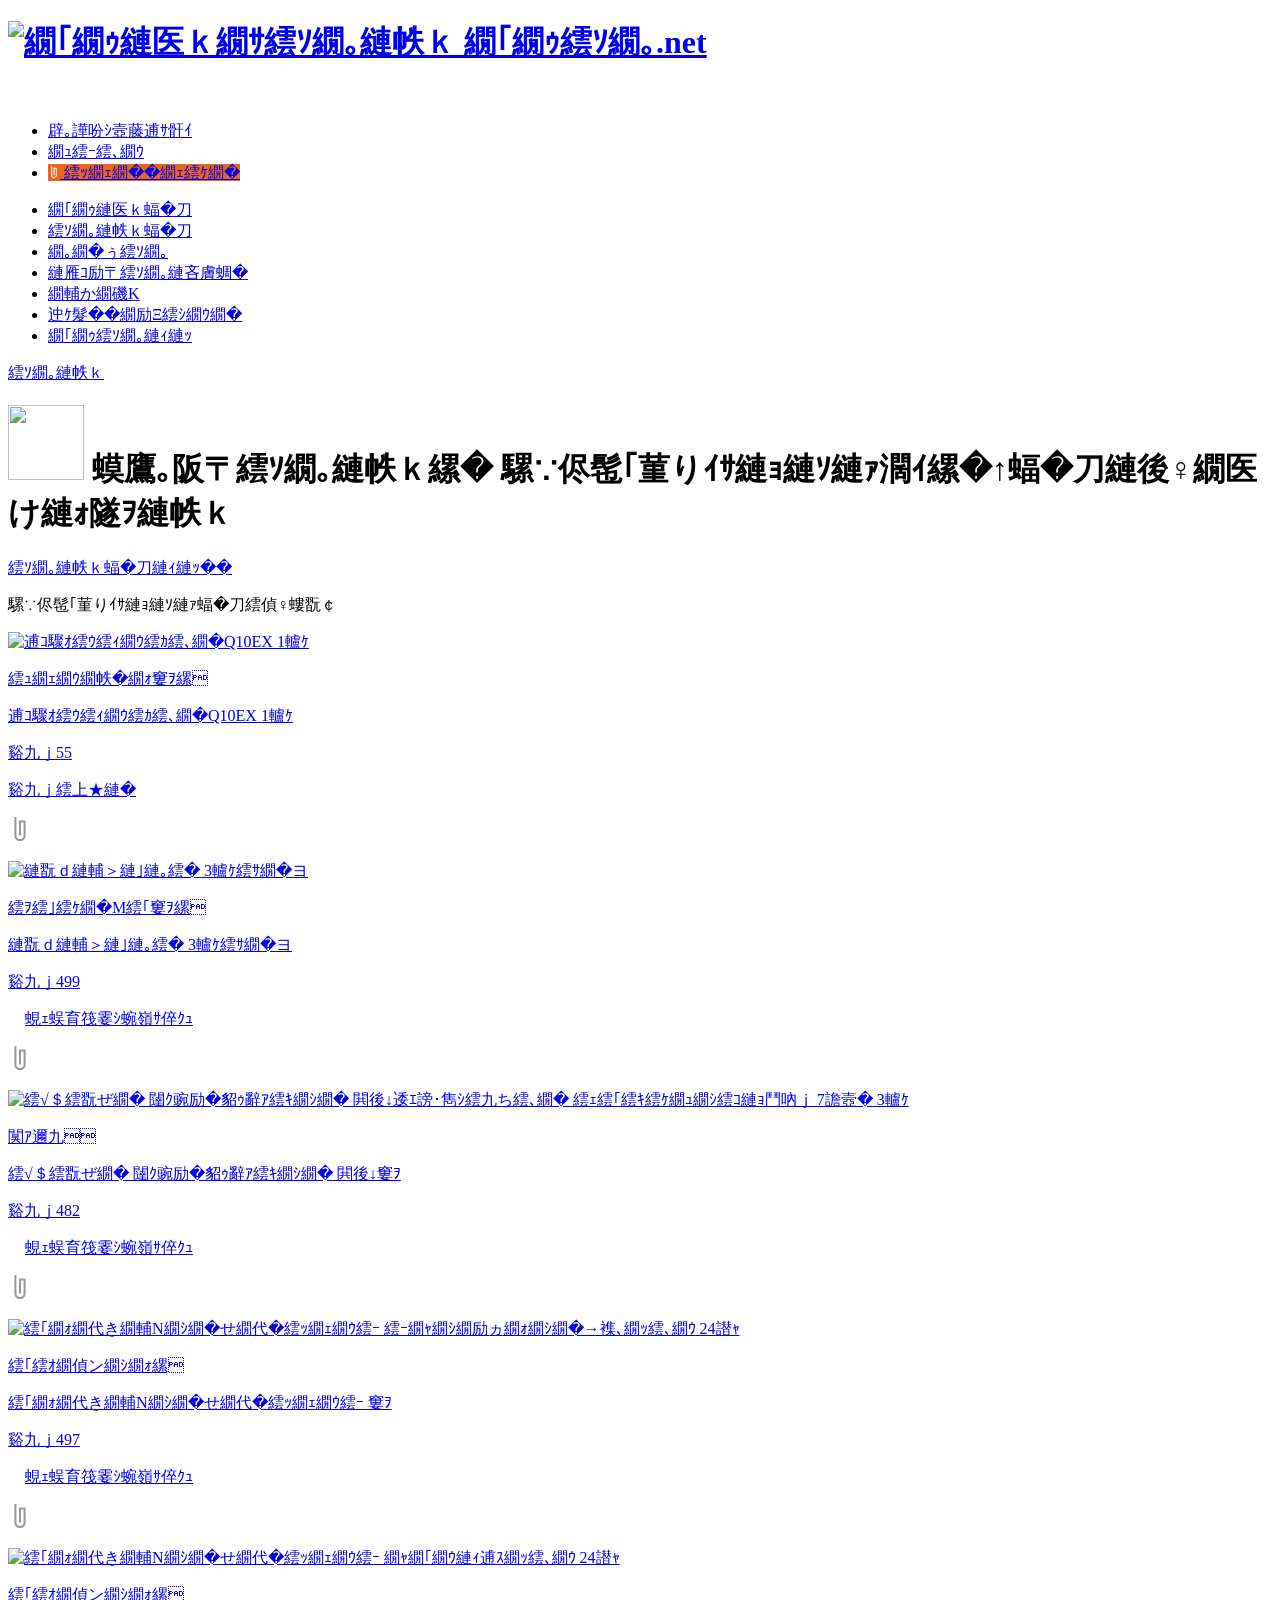
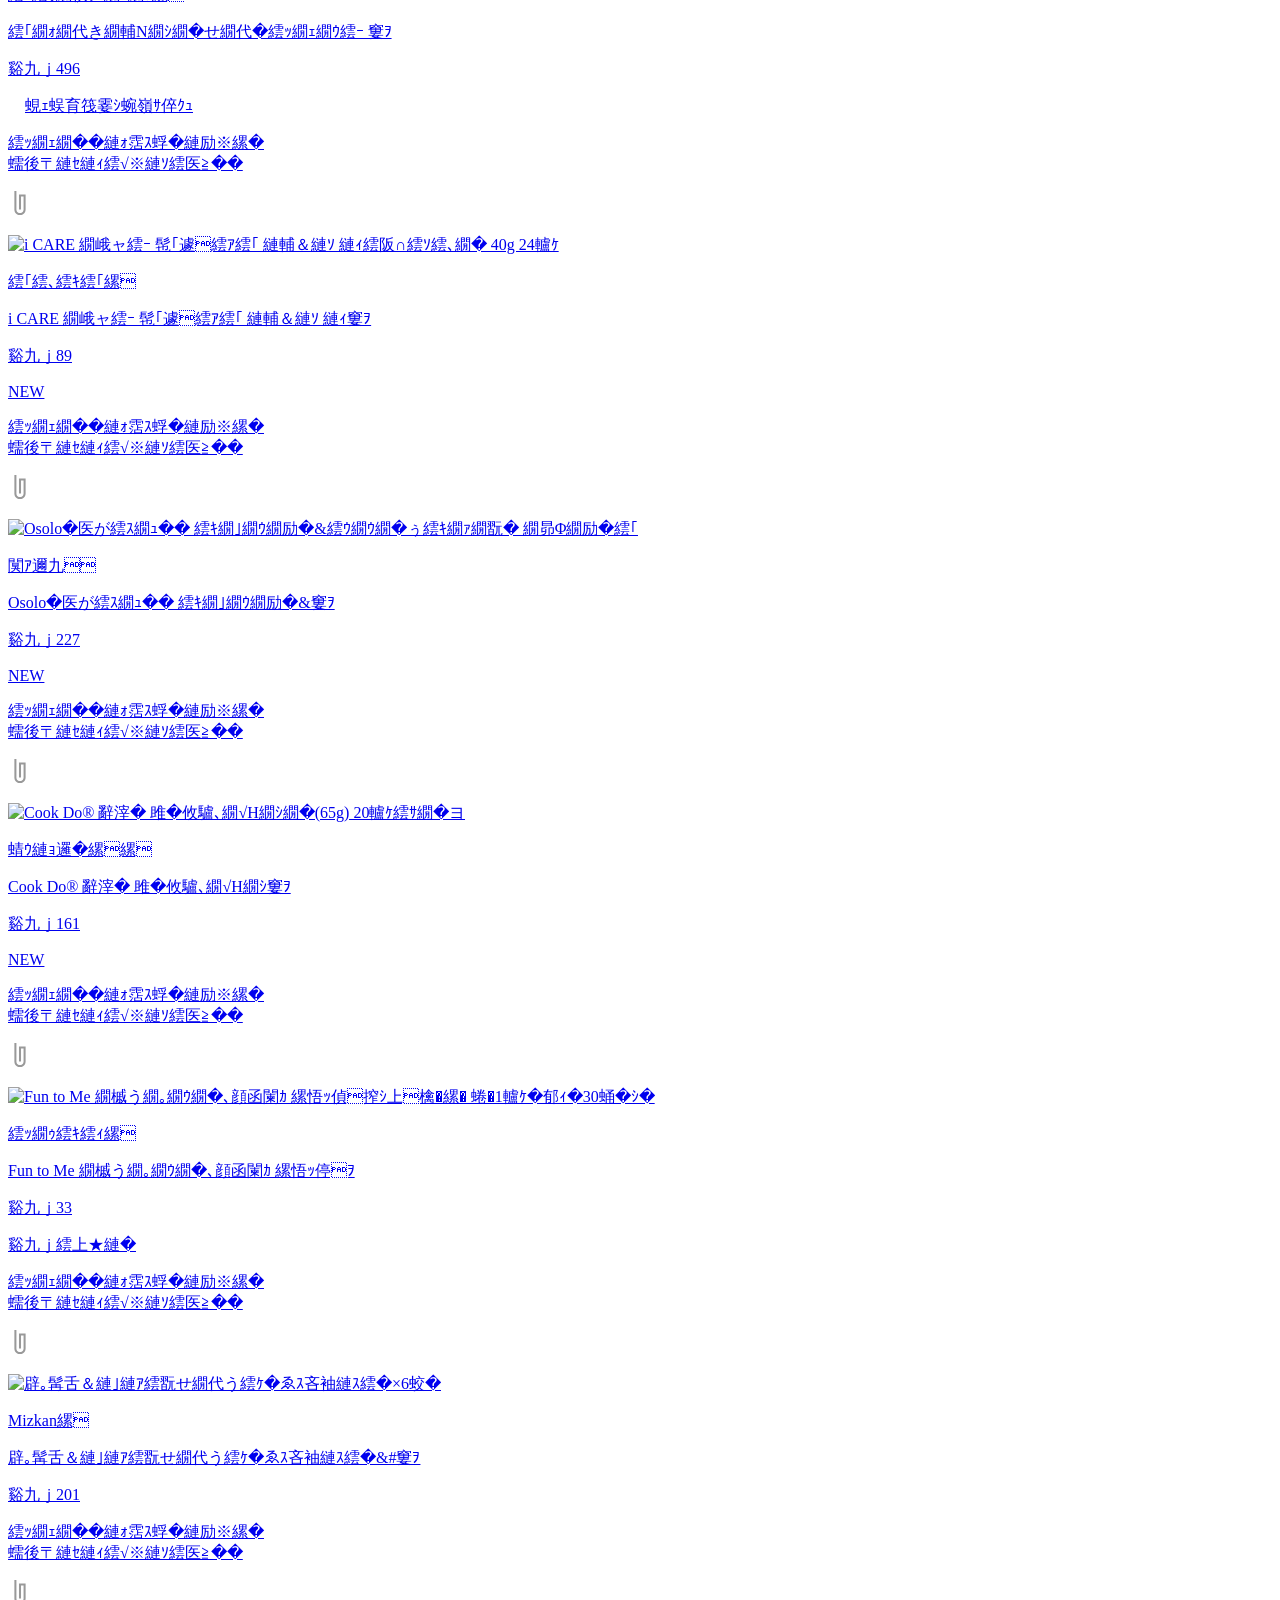
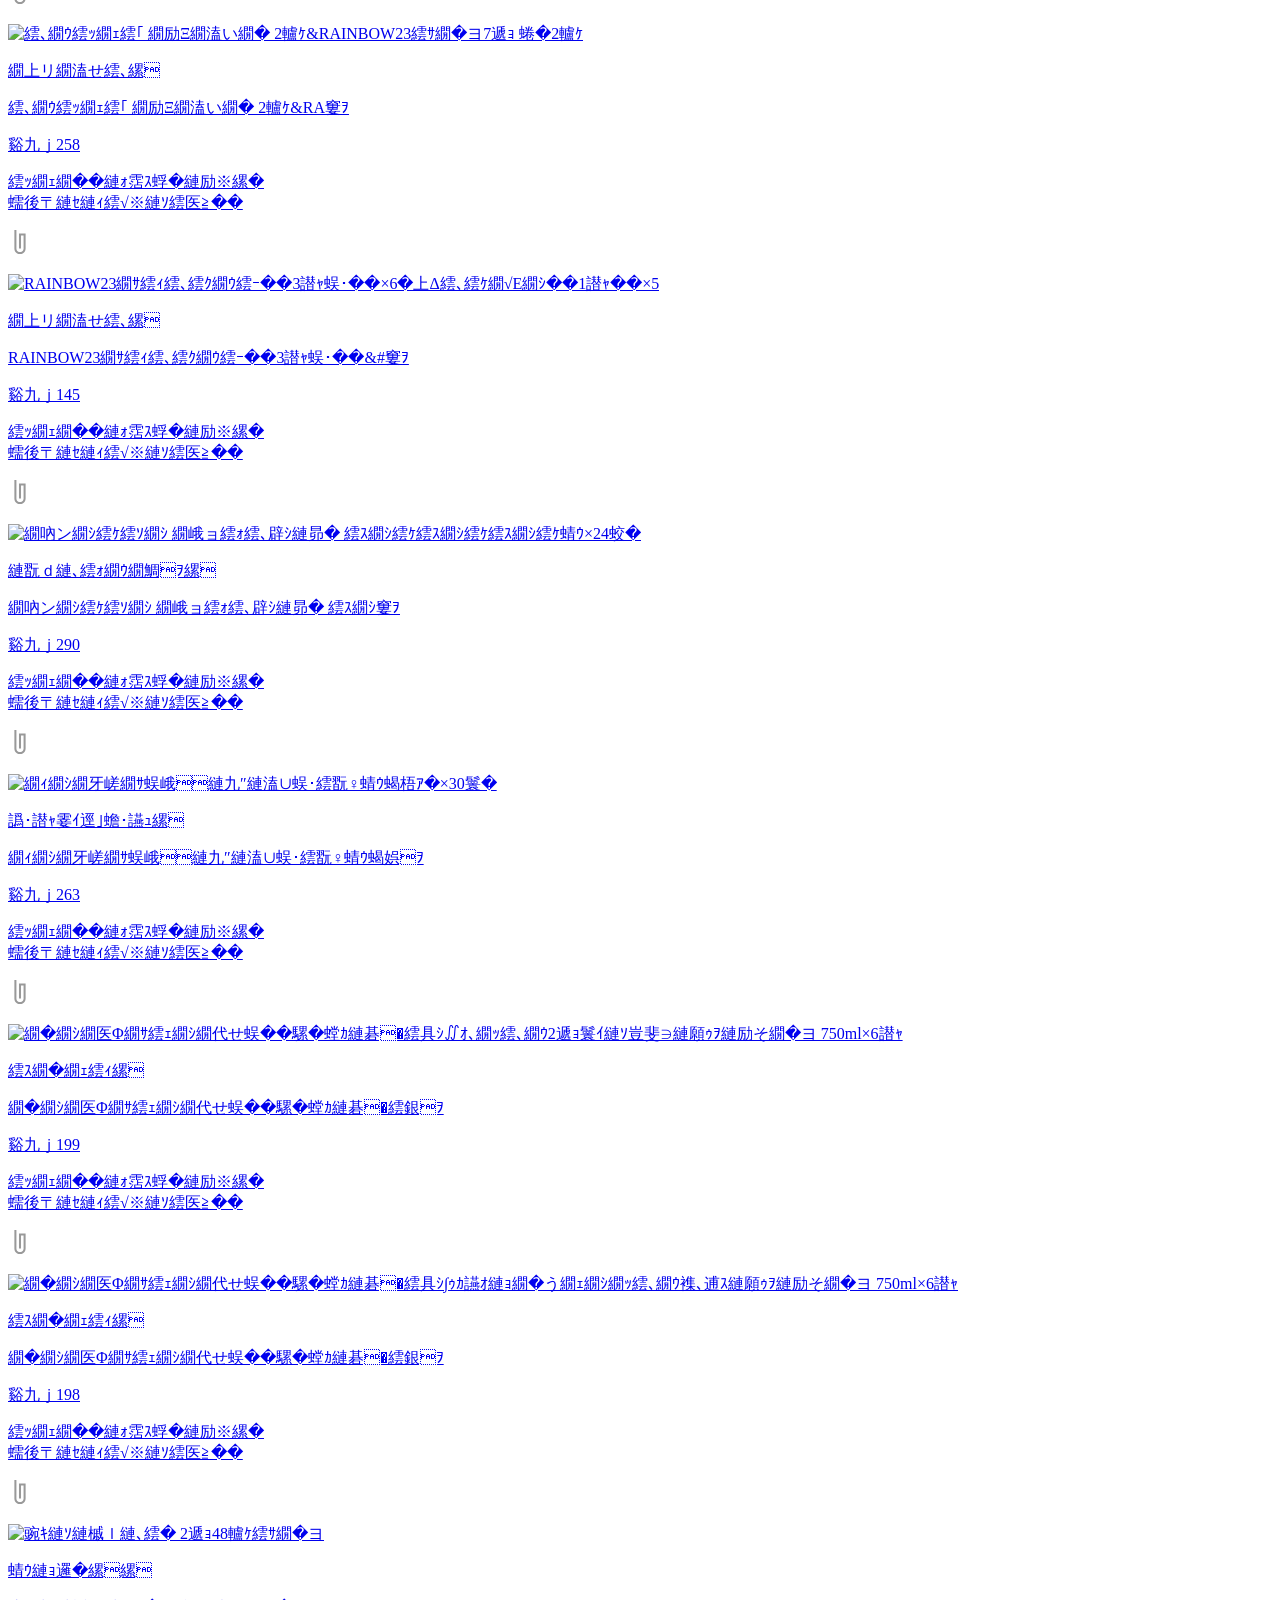
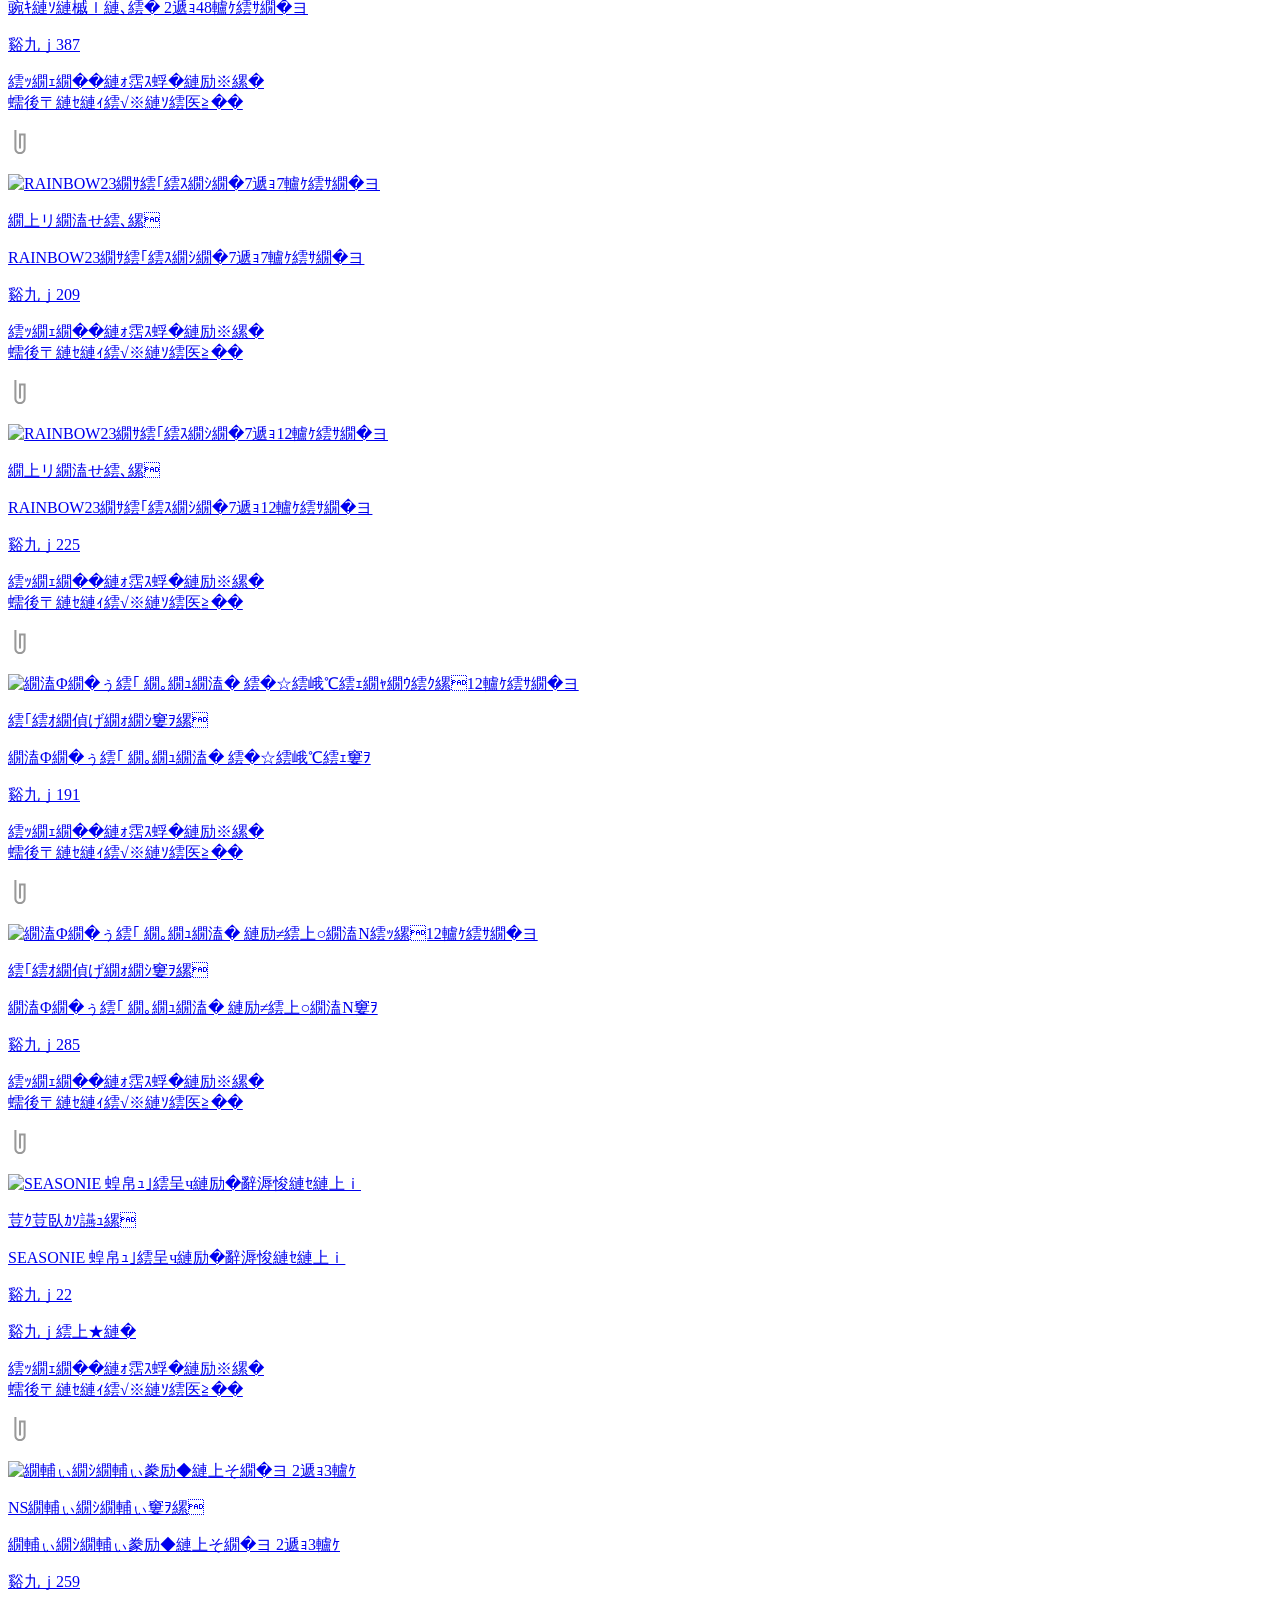
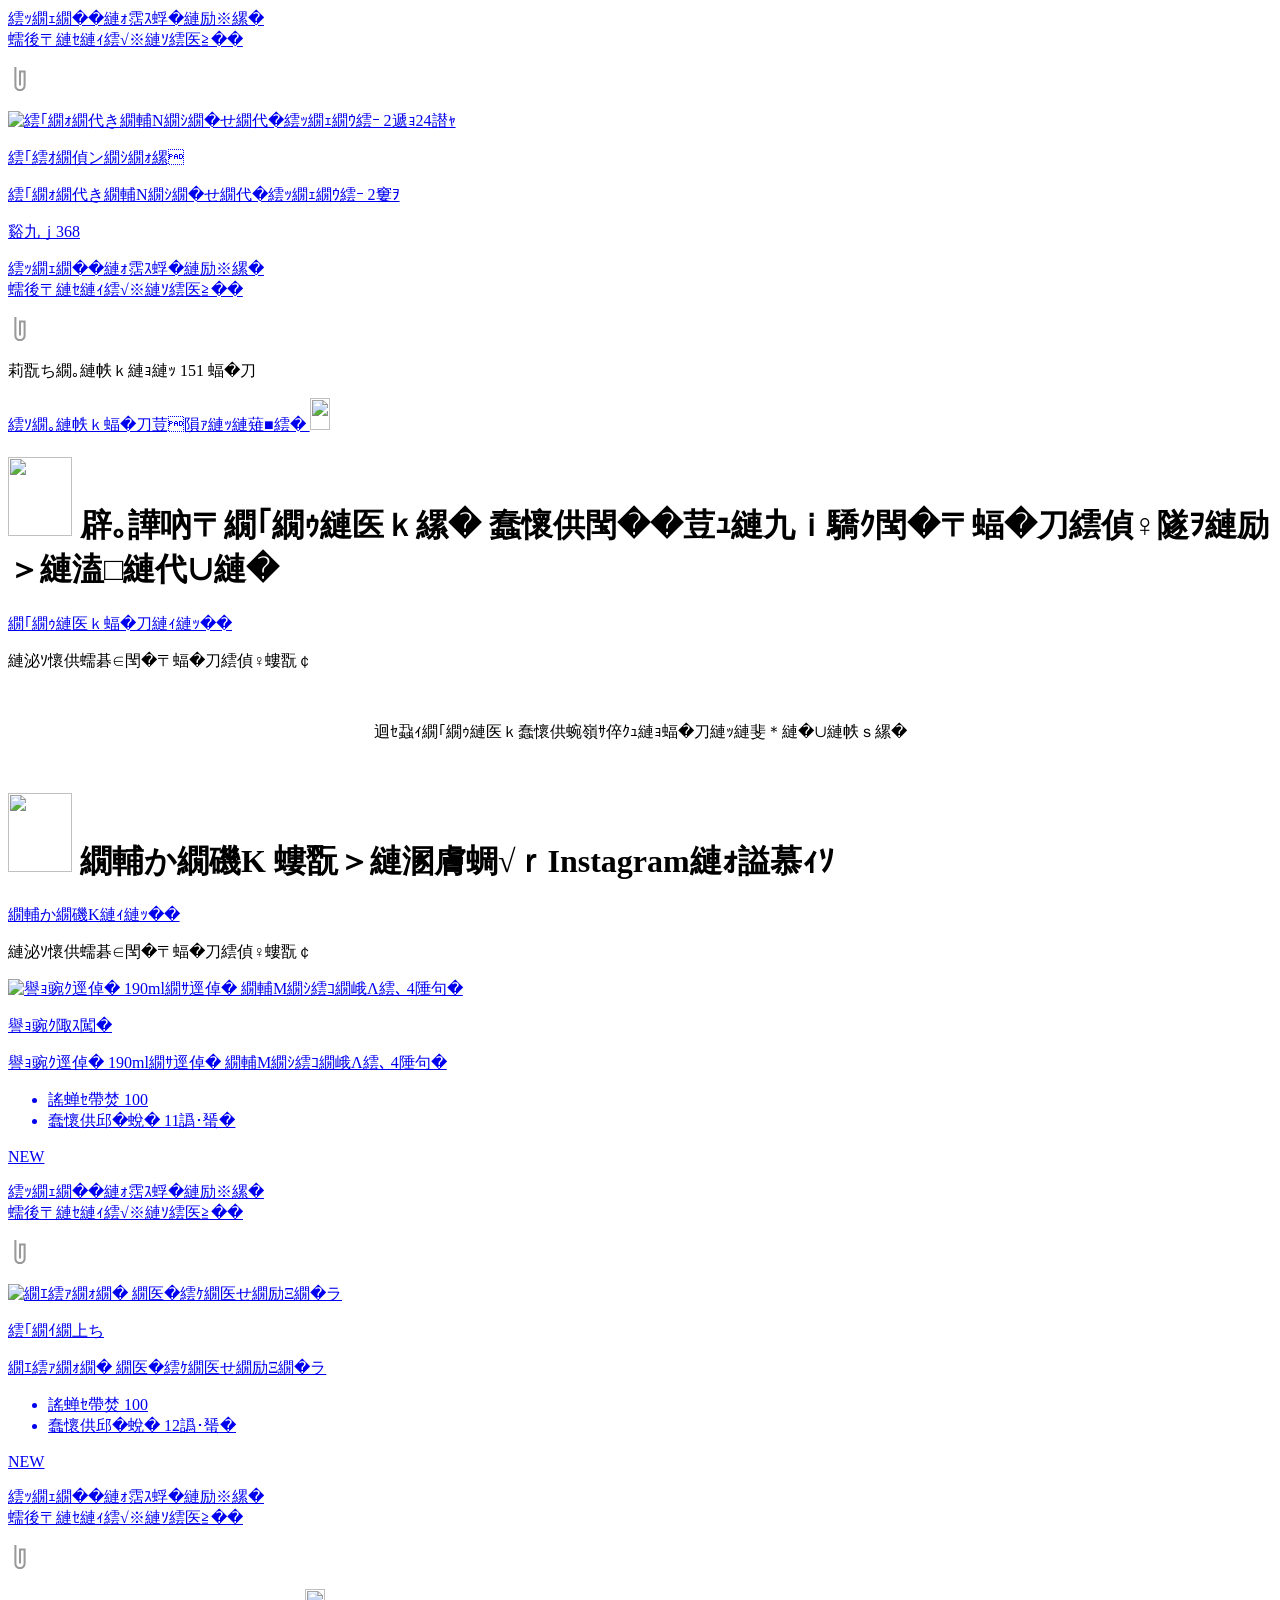
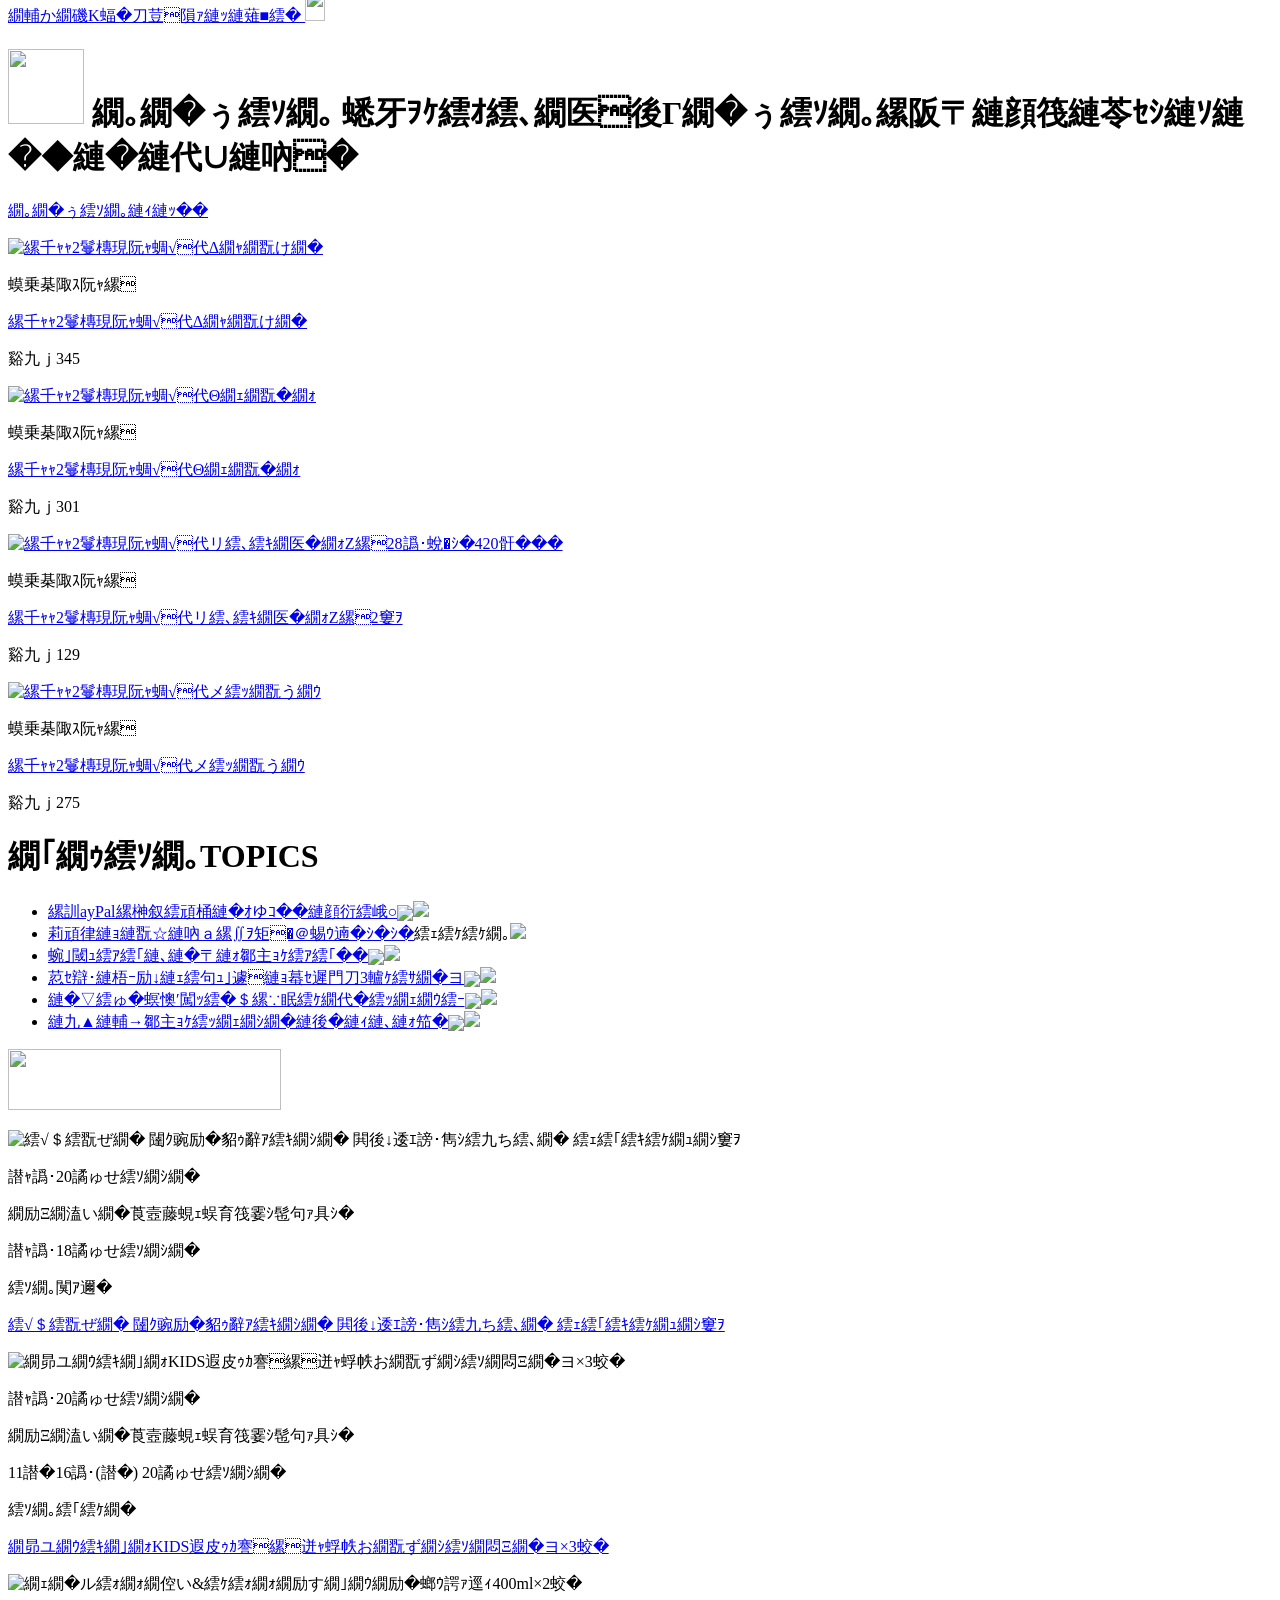
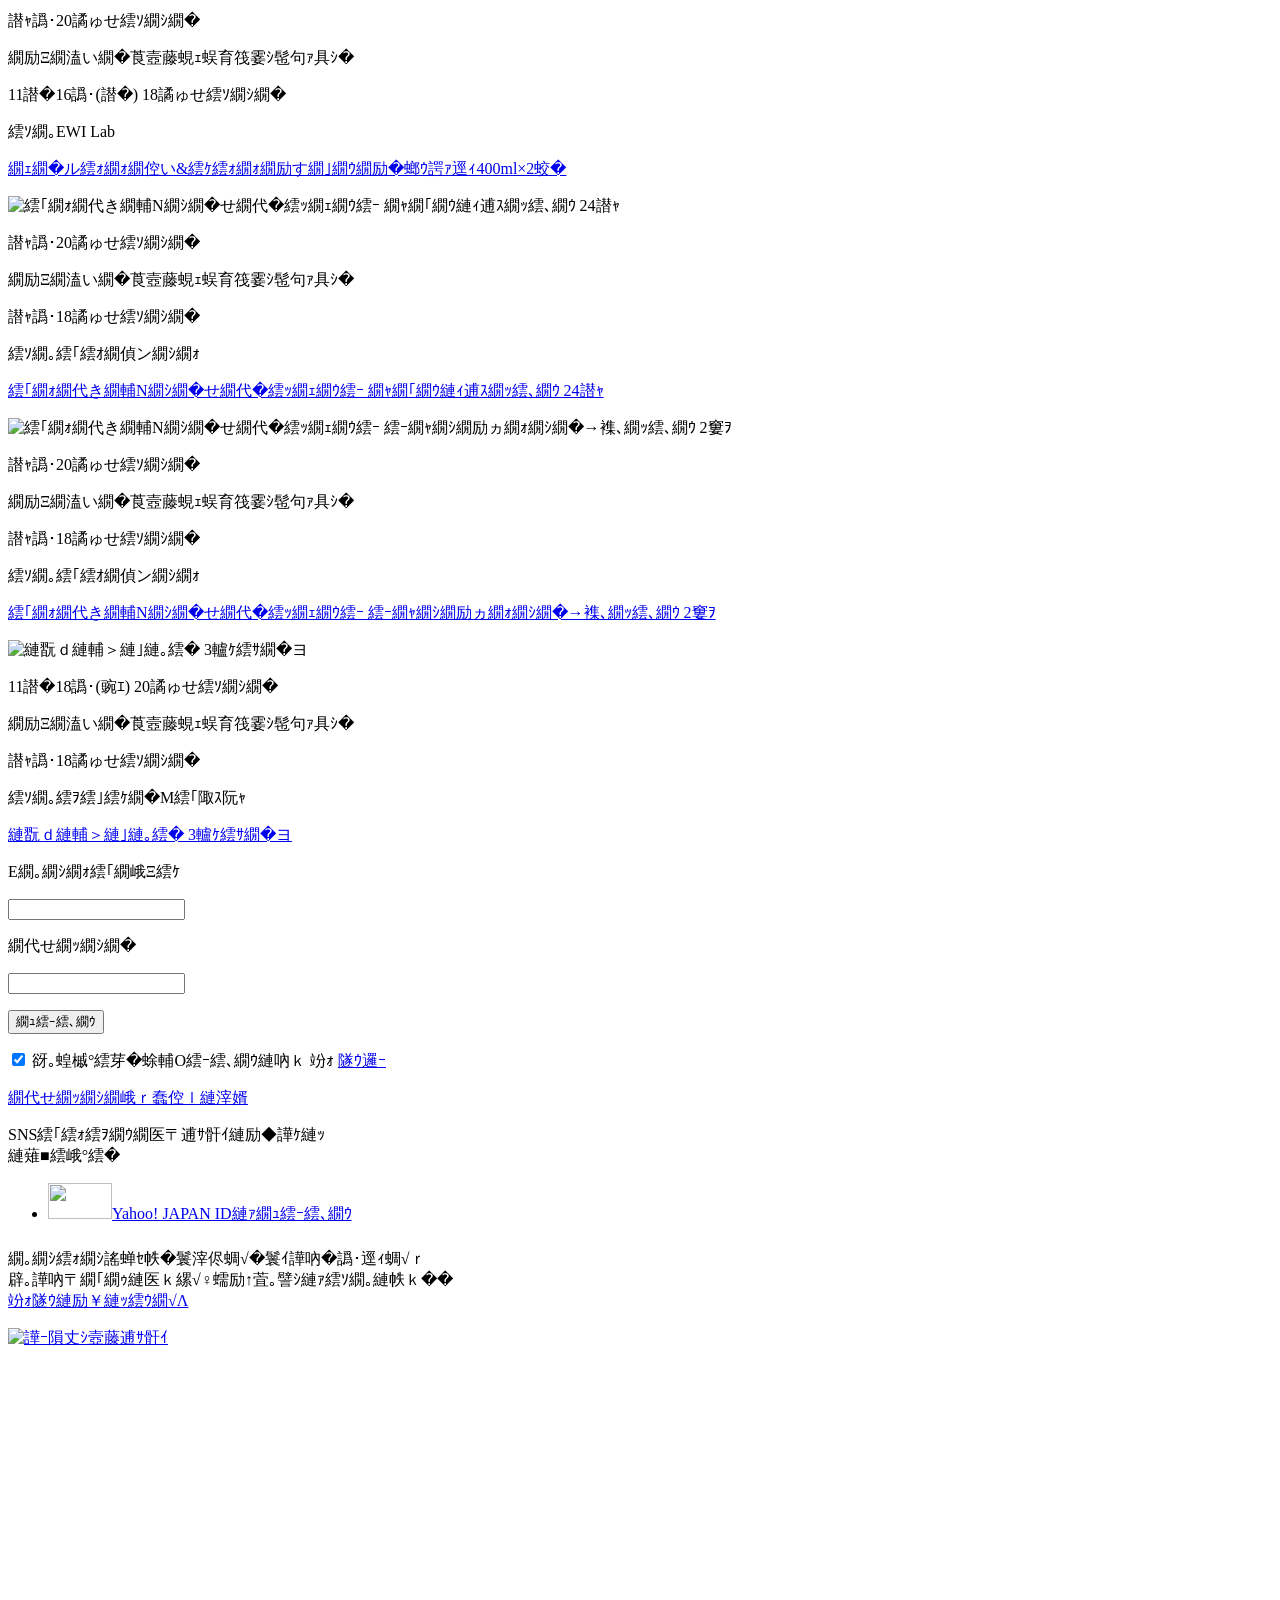
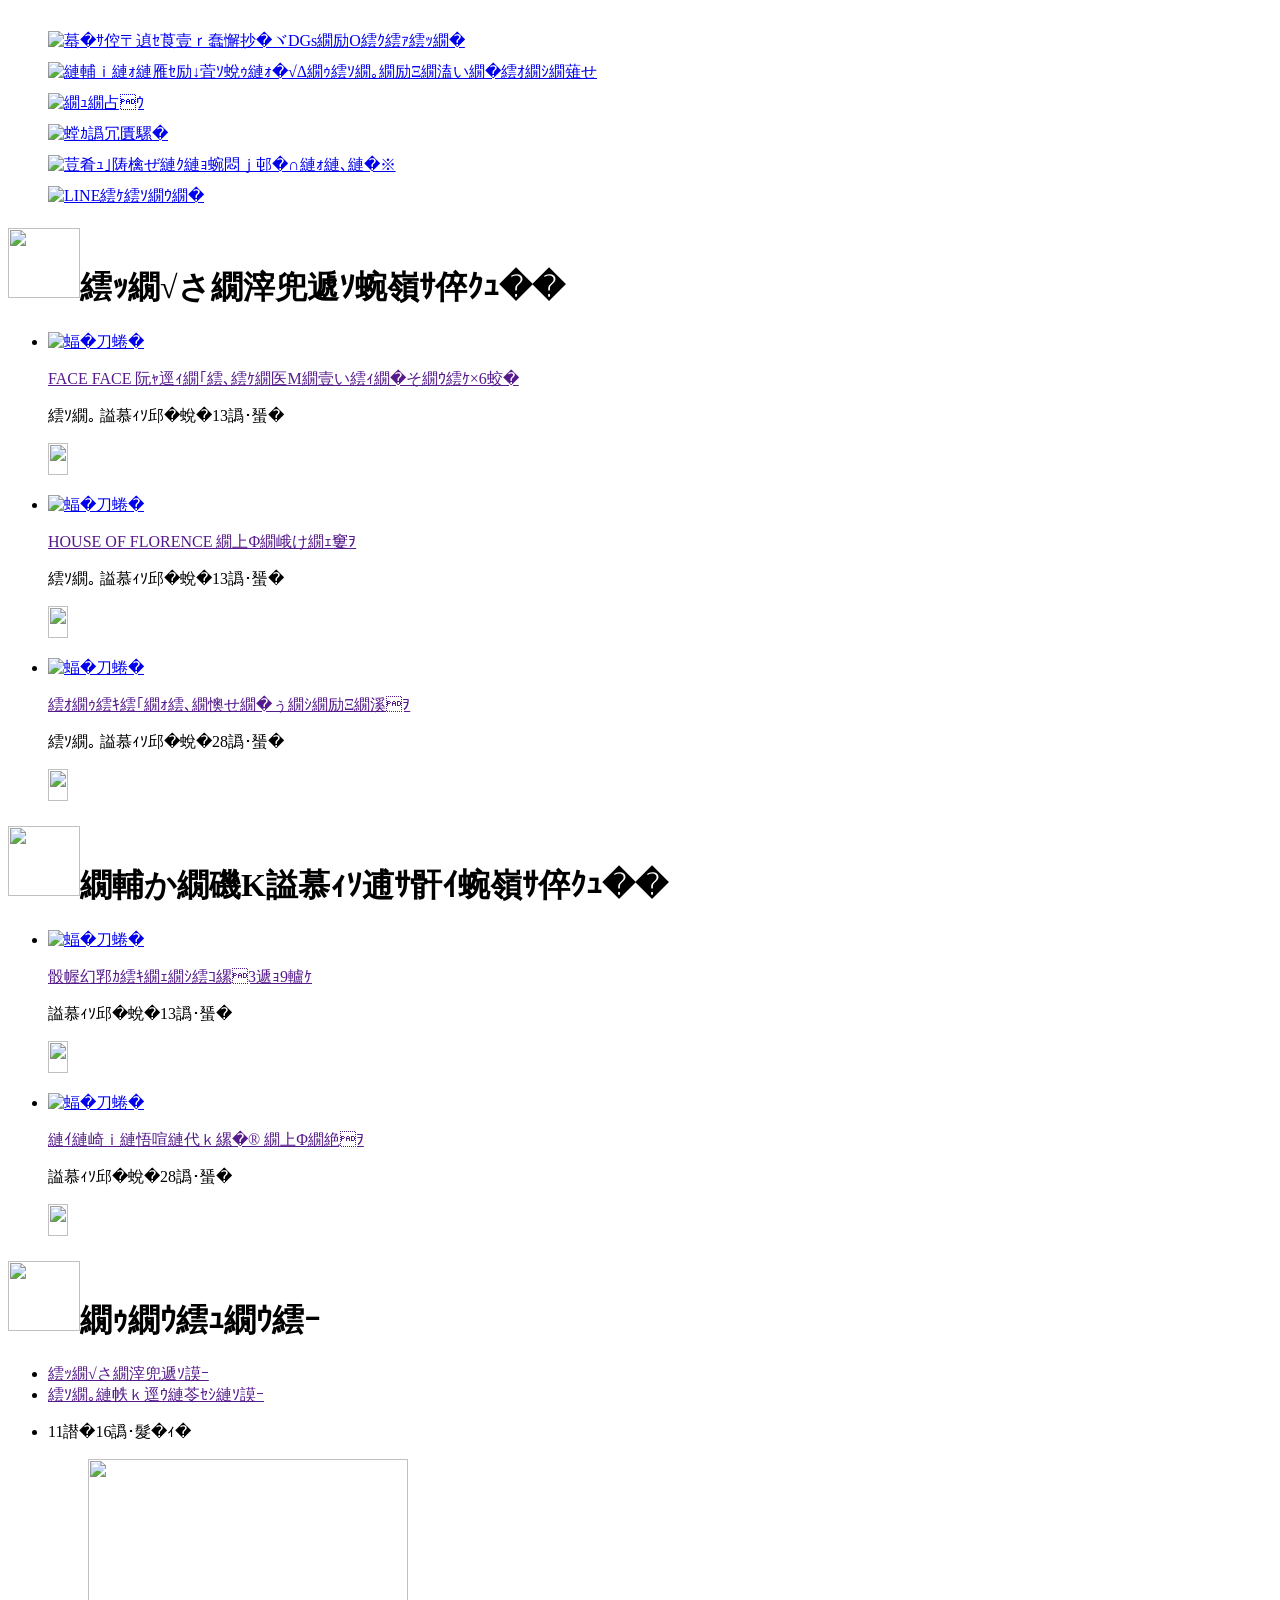
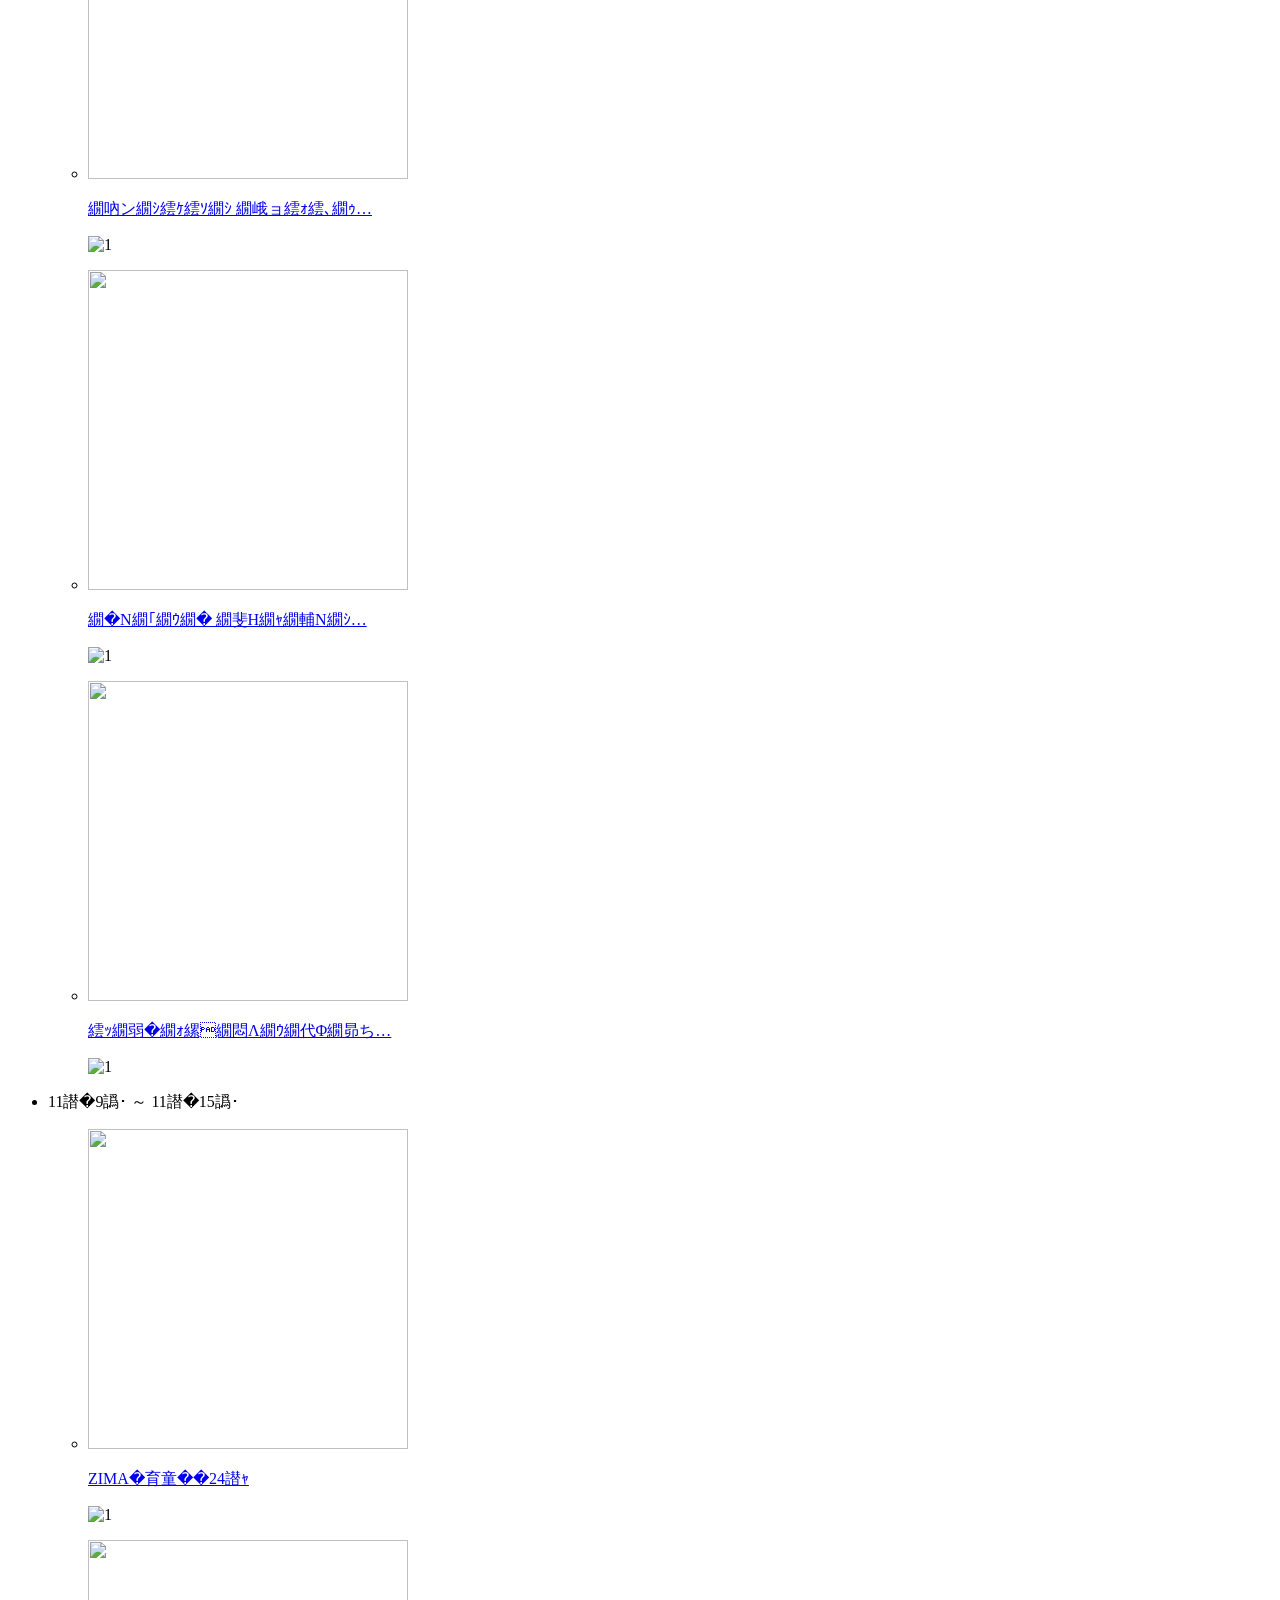
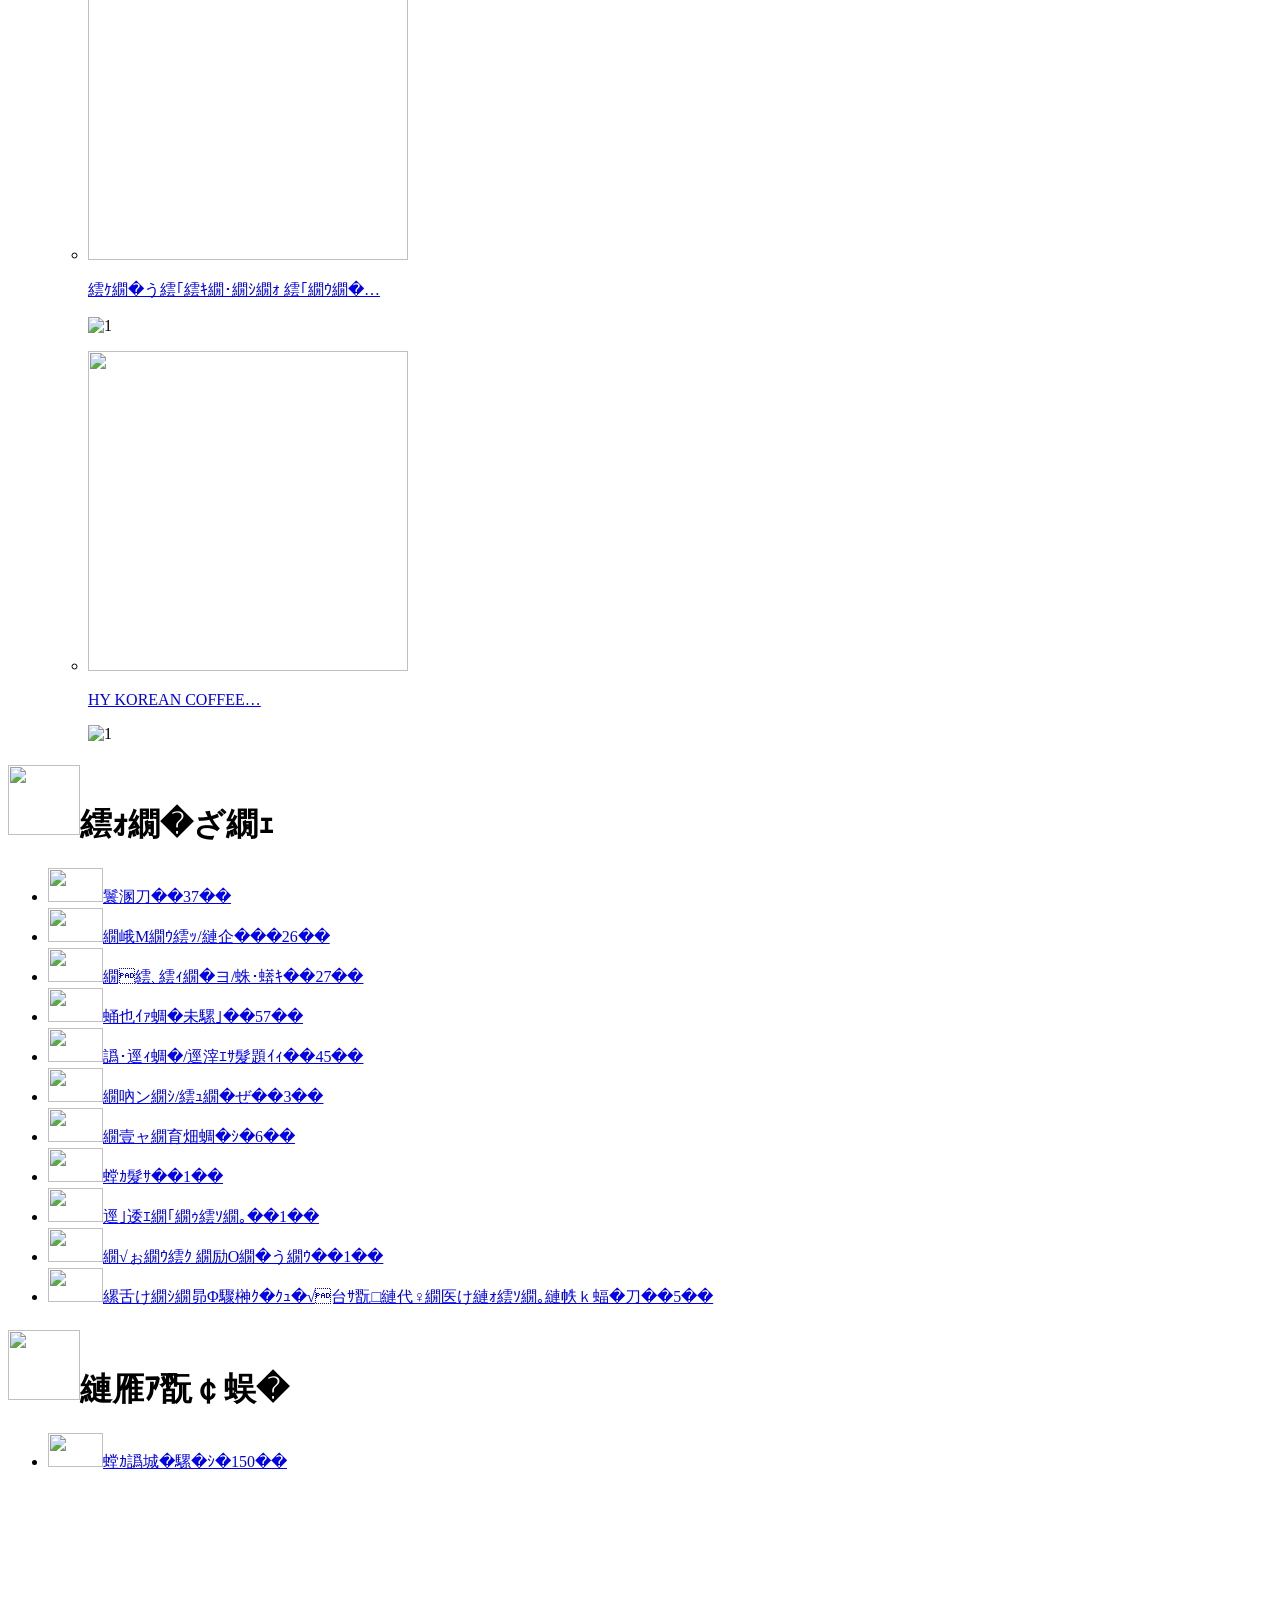
==== index.html @ 970cc096 "✨ 確認用にPCとスマホのトップとモラタメとはを追加 Co-authored-by: Cursor <cursoragent@cursor.com>" ====
<!DOCTYPE html>
<html class="no-js" lang="ja">

<head>



<script>
  (function(i,s,o,g,r,a,m) { i['GoogleAnalyticsObject']=r;i[r]=i[r]||function() {
  (i[r].q=i[r].q||[]).push(arguments) } ,i[r].l=1*new Date();a=s.createElement(o),
  m=s.getElementsByTagName(o)[0];a.async=1;a.src=g;m.parentNode.insertBefore(a,m)
  } )(window,document,'script','https://www.google-analytics.com/analytics.js','ga');

  ga('create', 'UA-25457461-1', 'auto');
  ga('require', 'GTM-WP8Q2V7');
  ga('send', 'pageview');
</script>

<style>.async-hide { opacity: 0 !important } </style>
<script>(function(a,s,y,n,c,h,i,d,e) { s.className+=' '+y;h.start=1*new Date;
h.end=i=function() { s.className=s.className.replace(RegExp(' ?'+y),'') } ;
(a[n]=a[n]||[]).hide=h;setTimeout(function() { i();h.end=null } ,c);h.timeout=c;
 } )(window,document.documentElement,'async-hide','dataLayer',4000,
 { 'GTM-WP8Q2V7':true } );</script>

    
                <script>(function(w,d,s,l,i){w[l]=w[l]||[];w[l].push({'gtm.start':
        new Date().getTime(),event:'gtm.js'});var f=d.getElementsByTagName(s)[0],
        j=d.createElement(s),dl=l!='dataLayer'?'&l='+l:'';j.async=true;j.src=
        'https://www.googletagmanager.com/gtm.js?id='+i+dl;f.parentNode.insertBefore(j,f);
        })(window,document,'script','dataLayer','GTM-TPJVX9');</script>

        <!-- D&Mタグ設置202106 -->
        <!-- Google Tag Manager -->
        <script>(function(w,d,s,l,i){w[l]=w[l]||[];w[l].push({'gtm.start':
        new Date().getTime(),event:'gtm.js'});var f=d.getElementsByTagName(s)[0],
        j=d.createElement(s),dl=l!='dataLayer'?'&l='+l:'';j.async=true;j.src=
        'https://www.googletagmanager.com/gtm.js?id='+i+dl;f.parentNode.insertBefore(j,f);
        })(window,document,'script','dataLayer','GTM-NK8R923');</script>
        <!-- End Google Tag Manager -->

    
    <meta charset="Shift_JIS">
    <meta http-equiv="X-UA-Compatible" content="IE=edge">
    <meta content="試供品,無料,お試し,プレゼント,モラタメ" name="Keywords">

    
        <meta name="Description" content="試供品や新商品がもらえる・ためせる、プレゼント＆クチコミサイト！お得に話題の商品をためせて、ポイントもたまる♪" />
        <meta property="og:description" content="試供品や新商品がもらえる・ためせる、プレゼント＆クチコミサイト！お得に話題の商品をためせて、ポイントもたまる♪" />

    

    <title>試供品や新商品を無料でお試し！プレゼントやクチコミ情報満載｜モラタメ</title>

    <link rel="shortcut icon" href="/favicon.ico?2026111715">
    <link rel="apple-touch-icon-precomposed" href="/apple-touch-icon.png?2026111715">

    <link rel="stylesheet" type="text/css" href="https://www.moratame.net/css/icon-font/style.css?2026111715">
    <link rel="stylesheet" type="text/css" href="https://www.moratame.net/css/bootstrap.v3.3.7--scope.css?2026111715">

    <link rel="stylesheet" type="text/css" href="https://www.moratame.net/css/reset.css?2026111715">
    <link rel="stylesheet" type="text/css" href="https://www.moratame.net/css/properties.css?2026111715">
    <link rel="stylesheet" type="text/css" href="https://www.moratame.net/css/main.css?2026111715">
    <link rel="stylesheet" type="text/css" href="https://www.moratame.net/css/layout.css?2026111715">
    <link rel="stylesheet" type="text/css" href="https://www.moratame.net/css/module.css?2026111715">
    <link rel="stylesheet" type="text/css" href="https://www.moratame.net/css/message.css?2026111715">
    <link rel="stylesheet" type="text/css" href="https://www.moratame.net/css/tooltip.css?2026111715">
    <link rel="stylesheet" type="text/css" href="https://www.moratame.net/plugins/jquery.bxslider/jquery.bxslider.css?2026111715">

    <link rel="stylesheet" type="text/css" href="https://www.moratame.net/plugins/Remodal-1.1.1/dist/remodal.css?2026111715">
    <link rel="stylesheet" type="text/css" href="https://www.moratame.net/plugins/Remodal-1.1.1/dist/remodal-default-theme.css?2026111715">
    <link rel="stylesheet" type="text/css" href="https://www.moratame.net/plugins/Remodal-1.1.1/dist/remodal-user.css?2026111715">

    <link rel="stylesheet" type="text/css" href="https://www.moratame.net/css/style--common-sp-and-pc.css?2026111715">
    <link rel="stylesheet" type="text/css" href="https://www.moratame.net/css/style--common-sp-and-pc-2.css?2026111715">

    <!-- /mamahalo-slider -->
    <link rel="stylesheet" type="text/css" href="https://www.moratame.net/css/mamahalo-pickup-items.css?2026111715">

    <link rel="stylesheet" type="text/css" href="https://www.moratame.net/css/foundation/reset-old-style/reset-old-style--jp.css?2026111715">
    <link rel="stylesheet" type="text/css" href="https://www.moratame.net/css/style--pc.css?2026111715">

    <link rel="stylesheet" type="text/css" href="https://www.moratame.net/css/p9255-common--pc.css?2026111715">
    <link rel="stylesheet" type="text/css" href="https://www.moratame.net/css/p9255-top--pc.css?2026111715">

    <meta property="og:title" content="試供品や新商品を無料でお試し！プレゼントやクチコミ情報満載｜モラタメ｜モラタメ.net" />
    <meta property="og:url" content="https://www.moratame.net/" />
            <meta property="og:image" content="https://image.moratame.net/img2014/common/ogp.gif" />
        <meta property="og:site_name" content="モラタメ.net" />
    <meta property="og:type" content="website">
    <meta property="fb:app_id" content="271833642828369" />
    <meta name="facebook-domain-verification" content="c0cie9dkuu426dpjng4owr5k68k8l3" />

    <script src="//www.moratame.net/social_api/js/jquery-1.5.1.min.js?2013093004"></script>
    <script>var $151 = $.noConflict(true);</script>
    <script src="//ajax.googleapis.com/ajax/libs/jquery/1.9.1/jquery.min.js"></script>
    <script>window.jQuery || document.write('<script src="//ajax.googleapis.com/ajax/libs/jquery/1.9.1/jquery.min.js" async><\/script>')</script>
    <script src="/js/jquery.heightLine.js"></script>
    <script>
      $(function(){
        $(".row .heightLine--tame-pickup").heightLine();
        $(".row .heightLine--tame").heightLine();
      });
    </script>

    <link rel="stylesheet" type="text/css" href="https://cdn.jsdelivr.net/gh/kenwheeler/slick@1.8.1/slick/slick.css"><link rel="stylesheet" type="text/css" href="https://cdn.jsdelivr.net/gh/kenwheeler/slick@1.8.1/slick/slick-theme.css"><link rel="stylesheet" type="text/css" href="https://www.moratame.net/css/object/project/slick-theme-user.css?2026111715">

        <script async src="https://securepubads.g.doubleclick.net/tag/js/gpt.js"></script>

    <!-- BID STRAPスクリプトの読み込み -->
    <script async src="https://fam.adingo.jp/bid-strap/moratame/pb.js"></script>
    <script>
        var bsttag = window.bsttag || {cmd: []};
        bsttag.failSafeTimeout = 2000; //header bidding全体のタイムアウト
        var googletag = googletag || {};
        googletag.cmd = googletag.cmd || [];
    </script>

     
    <script>
    googletag.cmd.push(function() {

                var mapping = googletag.sizeMapping().
        addSize([1615, 0], [728, 90]).
        addSize([0, 0], [468, 60]).
        build();


        
            googletag.defineSlot(
                '/62532913,15512506/p_moratame_728x90_header_27388'
                , [[728, 90]
                , [468, 60]]
                , 'div-gpt-ad-1606466560800-0'
                ).defineSizeMapping(mapping).addService(googletag.pubads());
            
            googletag.defineSlot('/62532913,15512506/p_moratame_300x250_shohinjohoshitaleft_27388', [[300, 250]], 'div-gpt-ad-1642140788105-0').addService(googletag.pubads());
            googletag.defineSlot('/62532913,15512506/p_moratame_300x250_shohinjohoshitaright_27388', [[300, 250]], 'div-gpt-ad-1642140810002-0').addService(googletag.pubads());
            googletag.defineSlot('/15512506/moratame.net_except-top_rectangle_300_250', [300, 250], 'div-gpt-ad-1465368493935-1').addService(googletag.pubads());
            googletag.defineSlot('/15512506/moratame.net_mora-thanks_rectangle_300_250', [300, 250], 'div-gpt-ad-1465368493935-2').addService(googletag.pubads());
            googletag.defineSlot('/15512506/moratame.net_tame-thanks_rectangle_300_250', [300, 250], 'div-gpt-ad-1465368493935-3').addService(googletag.pubads());

        

        googletag.pubads().enableSingleRequest();
        googletag.pubads().disableInitialLoad();
        googletag.enableServices();

        bsttag.cmd.push(function(cmd) {
            cmd.requestBids();
        });

    });
    </script>
        <!-- BID STRAP対応 prebidが間に合わなかった場合の処理 -->
    <script>
        setTimeout(function () {
            if (!bsttag.isRequestSent) {
                bsttag.isRequestSent = true;
                googletag.cmd.push(function() {
                    googletag.pubads().refresh();
                });
            }
        }, bsttag.failSafeTimeout);
    </script>

    <!-- Start KARTE Tag -->
    <script>!function(n){if(!window[n]){var o=window[n]=function(){var n=[].slice.call(arguments);return o.x?o.x.apply(0,n):o.q.push(n)};o.q=[],o.i=Date.now(),o.allow=function(){o.o="allow"},o.deny=function(){o.o="deny"}}}("krt")</script>
            <script async src="https://cdn-edge.karte.io/abe5811dc84409dd49783f9a4b617c69/edge.js"></script>
        <script src="https://cdn-blocks.karte.io/abe5811dc84409dd49783f9a4b617c69/builder.js"></script>
        <!-- End KARTE Tag -->

    <style>

      .firstV-modal{
          position: fixed;
          width: 440px;
          top: 20%;
          left: 50%;
          margin-left: -220px;
      }
    .modal-ttl img{
      display: block;
      width: 434px;
      margin: auto;
      padding-bottom: 20px;
    }
    .firstV-modal p{
      padding: 0 30px;
      font-size: 14px;
      text-align: left;
    }
    .modal-txt-bold{
      font-weight: bold;
      font-size: 19px;
    }
    .bg-yellow{
      background: #ffffd8;
      padding: 10px 10px 20px 10px !important;
    }
    .modal-catch{
      margin: 0 0 0 23px;
      display: block;
      width: 400px;
    }
    .modal-btn img{
      display: block;
      width: 380px;
      margin: auto;
      padding-top: 20px;
    }
    .cp_tooltiptext {
      font-size: 13px;
    }
    .cp_tooltiptext::after {
      position: absolute;
      transition: all 0.3s ease 0s;
      opacity: 0;
      top: -23px;/*HOVERのスタート位置*/
      left: -46px;
      display: block;
      padding: 0.2em 0.5em;
      content: attr(data-tooltip);
      white-space: nowrap;
      color: #ffffff;
      border-radius: 6px;
      background-color: #d6006c;
    }
    .cp_tooltiptext:hover::after {
      top: -23px;/*HOVER位置*/
      opacity: 1;
      z-index: 1;
    }
    </style>

</head>



    <body id="pageTop" class="bootstrap-v3-3-7--scope">



    
                <noscript><iframe src="https://www.googletagmanager.com/ns.html?id=GTM-TPJVX9"
        height="0" width="0" style="display:none;visibility:hidden"></iframe></noscript>

        <!-- G&Mタグ設置202106 -->
        <!-- Google Tag Manager (noscript) -->
        <noscript><iframe src="https://www.googletagmanager.com/ns.html?id=GTM-NK8R923"
        height="0" width="0" style="display:none;visibility:hidden"></iframe></noscript>
        <!-- End Google Tag Manager (noscript) -->

    
        

        
    <div id="fb-root"></div>

    <script>
    window.fbAsyncInit = function() {
        FB.init( {

            
                appId            : '149382365135562',

            
            autoLogAppEvents : true,
            xfbml            : true,
            version          : 'v2.9'

        } );
        FB.AppEvents.logPageView();
    } ;

    (function(d, s, id) {
        var js, fjs = d.getElementsByTagName(s)[0];
        if (d.getElementById(id)) { return; }
        js = d.createElement(s); js.id = id;
        js.src = "//connect.facebook.net/ja_JP/sdk.js";
        fjs.parentNode.insertBefore(js, fjs);
    } (document, 'script', 'facebook-jssdk'));
    </script>


    <script>
    $(function($) {
        var tab = $('.trigger');
        if(typeof tab[0] !== "undefined"){
            offset = tab.offset();
            $(window).scroll(function () {
                if($(window).scrollTop() > offset.top) {
                    tab.addClass('fixed');
                } else {
                    tab.removeClass('fixed');
                }
            });
        }
    });
    </script>


    <div class="p-masthead">
        <div class="l-conteiner">
            <div class="p9225-masthead">
            
    <div class="p9225-masthead__content-left">
    <h1>
        <a href="https://www.moratame.net/">
                                        <img src="https://image.moratame.net/img/common/moratame20thlogo-3.png" alt="モラえる・タメせる モラタメ.net" width="708" height="105" class="p9225-masthead__logo">                    </a>
    </h1>
    </div>
                                    <div>
                                            <div class="p9225-masthead__banner" style="display: flex;justify-content: flex-end;">
                            &nbsp;                        </div>
                                        <ul class="p9225-masthead__buttons">
                                                    <li>
                                <a href="https://www.moratame.net/contents/signup00.php" class="p9225-masthead__button p9225-masthead__button--egistration" data-track-trigger="click-a" data-track-name="pc_header_cta_register">
                                    無料会員登録
                                </a>
                            </li>
                            <li>
                                <a href="https://www.moratame.net/login/index.php" class="p9225-masthead__button" data-track-trigger="click-a" data-track-name="pc_header_cta_login">
                                    ログイン
                                </a>
                            </li>
                                                <li>
                            <a href="https://www.moratame.net/favorite/clip_list.php" class="p9225-masthead__button" style="background-color: rgba(235, 101,27);" data-track-trigger="click-a" data-track-name="pc_header_cta_cliplist">
                                <svg xmlns="http://www.w3.org/2000/svg" viewBox="0 0 22 47" width="12" height="12" data-track-trigger="click-other" data-track-name="pc_header_cta_cliplist">
                                    <path d="M11,47C2.3,47,0,39.8,0,36V0h4v36c0.01,0.71,0.26,7,7,7c6.74,0,6.99-6.29,7-7.01V11h-5v25H9V7h13v29C22,39.8,19.7,47,11,47z;" data-track-trigger="click-other" data-track-name="pc_header_cta_cliplist" style="fill: #fff; ?>;"></path>
                                </svg>
                                クリップリスト
                            </a>
                        </li>
                    </ul>
                    </div>
                            </div>
            </div>
            </div>
                            <div class="p9225-global-nav">
                    <div class="l-conteiner">
                        <ul class="p9225-global-nav__flex-container">
                            <li class="p9225-global-nav__item-container">
                                <a href="https://www.moratame.net/detail/moraulist.php" class="p9225-global-nav__item p9225-global-nav__item--mora" data-track-trigger="click-a" data-track-name="pc_header_navi_moraeru">
                                    <span data-track-trigger="click-other" data-track-name="pc_header_navi_moraeru"></span>モラえる商品
                                </a>
                            </li>
                            <li class="p9225-global-nav__item-container">
                                <a href="https://www.moratame.net/detail/tamesulist.php" class="p9225-global-nav__item p9225-global-nav__item--tame" data-track-trigger="click-a" data-track-name="pc_header_navi_tameseru">
                                    <span data-track-trigger="click-other" data-track-name="pc_header_navi_tameseru"></span>タメせる商品
                                </a>
                            </li>
                            <li class="p9225-global-nav__item-container">
                                <a href="https://www.meditame.net/" class="p9225-global-nav__item p9225-global-nav__meditame">
                                    <span></span>メディタメ<span class="out-icon"></span>
                                </a>
                            </li>
                            <li class="p9225-global-nav__item-container">
                                <a href="https://www.moratame.net/detail/mitsukerulist.php" class="p9225-global-nav__item p9225-global-nav__item--mitsukeru">
                                    お店でタメす商品
                                </a>
                            </li>
                            <li class="p9225-global-nav__item-container">
                                <a href="https://www.moratame.net/detail/photobulist.php" class="p9225-global-nav__item p9225-global-nav__item--faq">
                                    フォト部
                                </a>
                            </li>
                            <li class="p9225-global-nav__item-container">
                                <a href="https://www.moratame.net/contents/tokusyu.php" class="p9225-global-nav__item p9225-global-nav__feature">
                                    特集・プレゼント
                                </a>
                            </li>
                            <li class="p9225-global-nav__item-container">
                                <a href="https://www.moratame.net/contents/about.php" class="p9225-global-nav__item p9225-global-nav__item--how-to-use">
                                モラタメとは
                                </a>
                            </li>
                        </ul>
                    </div>
                <script type='text/javascript' src='https://api.kaiu-marketing.com/visitor/script.js?site_code=954fce0083ef41ac9c8c598909ea1209&amp;key=dd2a500365824a08afcbd954cc6af9c7&amp;secret=9587f78891f74d80a06317339b0ce455&amp;svd=2aecc64a32f9465cadab524dcd477b19'></script>
            
        </div>
<!-- kaiU --><script type='text/javascript' src='https://api.kaiu-marketing.com/visitor/script.js?site_code=954fce0083ef41ac9c8c598909ea1209&amp;key=dd2a500365824a08afcbd954cc6af9c7&amp;secret=9587f78891f74d80a06317339b0ce455&amp;svd=2aecc64a32f9465cadab524dcd477b19'></script>
<div class="main">
    <!-- slick -->
    <div>

        <div class="top-header-slick">

            
                <div class="slick-slide">
                    <a href="https://www.moratame.net/banner.php?id=2296" data-track-trigger="click-a" data-track-name="pc_fv_slide">
                                                    <div class="c-ribbon c-ribbon--tame" data-track-trigger="click-other" data-track-name="pc_fv_slide"><span><i class="icon-font--bag mr_3"></i>タメせる</span></div>
                                                <div class="slick__cover" style="background-image: url('https://image.moratame.net/img/flash_banner/banner_229620261110_114032.png');" data-track-trigger="click-other" data-track-name="pc_fv_slide"></div>
                    </a>
                </div>

            
                <div class="slick-slide">
                    <a href="https://www.moratame.net/banner.php?id=2267" data-track-trigger="click-a" data-track-name="pc_fv_slide">
                                                <div class="slick__cover" style="background-image: url('https://image.moratame.net/img/flash_banner/banner_226720260225_134914.jpg');" data-track-trigger="click-other" data-track-name="pc_fv_slide"></div>
                    </a>
                </div>

            
                <div class="slick-slide">
                    <a href="https://www.moratame.net/banner.php?id=2274" data-track-trigger="click-a" data-track-name="pc_fv_slide">
                                                <div class="slick__cover" style="background-image: url('https://image.moratame.net/img/flash_banner/banner_227420260421_161633.png');" data-track-trigger="click-other" data-track-name="pc_fv_slide"></div>
                    </a>
                </div>

            
                <div class="slick-slide">
                    <a href="https://www.moratame.net/banner.php?id=2176" data-track-trigger="click-a" data-track-name="pc_fv_slide">
                                                <div class="slick__cover" style="background-image: url('https://image.moratame.net/img/flash_banner/banner_217620251022_184111.png');" data-track-trigger="click-other" data-track-name="pc_fv_slide"></div>
                    </a>
                </div>

            
                <div class="slick-slide">
                    <a href="https://www.moratame.net/banner.php?id=2219" data-track-trigger="click-a" data-track-name="pc_fv_slide">
                                                <div class="slick__cover" style="background-image: url('https://image.moratame.net/img/flash_banner/banner_221920251114_183800.jpg');" data-track-trigger="click-other" data-track-name="pc_fv_slide"></div>
                    </a>
                </div>

            
        </div>

        <script>
        $(document).ready(function(){
            $('.top-header-slick').slick({
                dots: true,
                infinite: true,
                speed: 300,
                slidesToShow: 1,
                centerMode: true,
                centerPadding: '200px',
                variableWidth: true,
                autoplay: true,
                centerMode: true,
                slidesToShow: 4            });
        });
        </script>

    </div>
    <!-- /slick -->



<div class="contents cf contents--responsive"><div class="primary primary--responsive"><!-- style -->
<style>
    .pr-message {
        text-align: center;
        margin-top: 20px;
    }
	.pr-message a {
		color: #f00;
		font-weight: bold;
		font-size: 1.4rem;
		border-bottom: 1px solid #e52c06;
	}
</style>
<!-- style -->

<!-- fontawesome -->
<script defer src="https://use.fontawesome.com/releases/v5.0.6/js/all.js"></script>



<!-- pr-tame -->
<script src="https://www.moratame.net/js/favorite.js?2026111715"></script>
<script src="https://www.moratame.net/js/clips.js?2026111715"></script>
<div class="pr-tame pr-content">

    <div class="heading xx-large enclosingBtn withIcon">

        <h1>
            <span class="icoWrap">
                <img alt="" height="75" src="https://image.moratame.net/img2014/icons/ico13.png" width="76">
            </span>
            <span class="">少額でタメせる。</span>
            <span class="heading__sub-title">送料関係費のみで色々な商品がおトクに試せる</span>
        </h1>

        <p class="btnWrap" id="popupTriger01">
            <a class="btnBean01 btnTame" href="https://www.moratame.net/detail/tamesulist.php" data-track-trigger="click-a" data-track-name="pc_about_tameseru">タメせる商品とは？</a>
        </p>

        <p class="popup" id="popup01">送料関係費のみで商品をお届け</p>

    </div>

    <div class="cardContainer tame ta-list">
        <div class="row">


            
                
                    <a href="https://www.moratame.net/detail/tamesu.php?project_id=9175c">
                    <div class="col-xs-4 col-md-3 col-lg-3">
                        <div class="p-card p-card--top blockLink heightLine--tame-pickup" title="発酵コエンザイムQ10EX 1点">

                            <p class="item">
                                
                                <img alt="発酵コエンザイムQ10EX 1点" class="item thumbnail" height="638" src="https://image.moratame.net/img/project/15674_eyecatch_20261106_150852.webp" width="638">
                            </p>

                            <div class="p-card__detail">

                                <p>キリンホール…　</p>

                                <p>
                                    発酵コエンザイムQ10EX 1点                                </p>

                                <p class="count">
                                    残り<span class="c_red fw_b">55</span>
                                </p>


                                
                                    <p class="badge cardBadge few">残りわずか</p>

                                

                                
                                
                                
                                <a href="javascript:void(0);" class="c-icon--favorite" onclick="sendClipData('741c2e8c1341a19d');">
                                    <p class="js-tooltip-clip c-tooltip hidden" style="display:none;">クリップに追加して、<br>後でまとめてみよう！</p>
                                    <div class="c-icon--clip js-tooltip-clip-trigger">
                                        <svg xmlns="http://www.w3.org/2000/svg" viewBox="0 0 22 47" width="24" height="24">
                                            <path class="clip_off" d="M11,47C2.3,47,0,39.8,0,36V0h4v36c0.01,0.71,0.26,7,7,7c6.74,0,6.99-6.29,7-7.01V11h-5v25H9V7h13v29C22,39.8,19.7,47,11,47z" style="fill: #999;" id="fav_741c2e8c1341a19d"></path>
                                        </svg>
                                    </div>
                                </a>

                            </div>

                        </div>
                    </div>
                    </a>
                
                    <a href="https://www.moratame.net/detail/tamesu.php?project_id=61dd7">
                    <div class="col-xs-4 col-md-3 col-lg-3">
                        <div class="p-card p-card--top blockLink heightLine--tame-pickup" title="おやさいっちゃ 3点セット">

                            <p class="item">
                                
                                <img alt="おやさいっちゃ 3点セット" class="item thumbnail" height="638" src="https://image.moratame.net/img/project/15596_eyecatch_20261102_125000.webp" width="638">
                            </p>

                            <div class="p-card__detail">

                                <p>ウィステリア…　</p>

                                <p>
                                    おやさいっちゃ 3点セット                                </p>

                                <p class="count">
                                    残り<span class="c_red fw_b">499</span>
                                </p>


                                
                                    <p class="badge cardBadge premium p-premium__ico" style="padding-left:17px;">優先申込受付中</p>

                                

                                
                                
                                
                                <a href="javascript:void(0);" class="c-icon--favorite" onclick="sendClipData('389861832992fca7');">
                                    <p class="js-tooltip-clip c-tooltip hidden" style="display:none;">クリップに追加して、<br>後でまとめてみよう！</p>
                                    <div class="c-icon--clip js-tooltip-clip-trigger">
                                        <svg xmlns="http://www.w3.org/2000/svg" viewBox="0 0 22 47" width="24" height="24">
                                            <path class="clip_off" d="M11,47C2.3,47,0,39.8,0,36V0h4v36c0.01,0.71,0.26,7,7,7c6.74,0,6.99-6.29,7-7.01V11h-5v25H9V7h13v29C22,39.8,19.7,47,11,47z" style="fill: #999;" id="fav_389861832992fca7"></path>
                                        </svg>
                                    </div>
                                </a>

                            </div>

                        </div>
                    </div>
                    </a>
                
                    <a href="https://www.moratame.net/detail/tamesu.php?project_id=b3367">
                    <div class="col-xs-4 col-md-3 col-lg-3">
                        <div class="p-card p-card--top blockLink heightLine--tame-pickup" title="めぐりズム 蒸気の温熱シート 肌に直接貼るタイプ オアシスローズの香り 7枚入 3点">

                            <p class="item">
                                
                                <img alt="めぐりズム 蒸気の温熱シート 肌に直接貼るタイプ オアシスローズの香り 7枚入 3点" class="item thumbnail" height="638" src="https://image.moratame.net/img/project/15131_eyecatch_20261028_164602.webp" width="638">
                            </p>

                            <div class="p-card__detail">

                                <p>花王　</p>

                                <p>
                                    めぐりズム 蒸気の温熱シート 肌に…                                </p>

                                <p class="count">
                                    残り<span class="c_red fw_b">482</span>
                                </p>


                                
                                    <p class="badge cardBadge premium p-premium__ico" style="padding-left:17px;">優先申込受付中</p>

                                

                                
                                
                                
                                <a href="javascript:void(0);" class="c-icon--favorite" onclick="sendClipData('3b5c2a8808c12c3e');">
                                    <p class="js-tooltip-clip c-tooltip hidden" style="display:none;">クリップに追加して、<br>後でまとめてみよう！</p>
                                    <div class="c-icon--clip js-tooltip-clip-trigger">
                                        <svg xmlns="http://www.w3.org/2000/svg" viewBox="0 0 22 47" width="24" height="24">
                                            <path class="clip_off" d="M11,47C2.3,47,0,39.8,0,36V0h4v36c0.01,0.71,0.26,7,7,7c6.74,0,6.99-6.29,7-7.01V11h-5v25H9V7h13v29C22,39.8,19.7,47,11,47z" style="fill: #999;" id="fav_3b5c2a8808c12c3e"></path>
                                        </svg>
                                    </div>
                                </a>

                            </div>

                        </div>
                    </div>
                    </a>
                
                    <a href="https://www.moratame.net/detail/tamesu.php?project_id=9d5d1">
                    <div class="col-xs-4 col-md-3 col-lg-3">
                        <div class="p-card p-card--top blockLink heightLine--tame-pickup" title="アルパカフルーツスパークリング グレープフルーツと赤ワイン 24本">

                            <p class="item">
                                
                                <img alt="アルパカフルーツスパークリング グレープフルーツと赤ワイン 24本" class="item thumbnail" height="638" src="https://image.moratame.net/img/project/15679_eyecatch_20261102_163639.webp" width="638">
                            </p>

                            <div class="p-card__detail">

                                <p>アサヒビール　</p>

                                <p>
                                    アルパカフルーツスパークリング …                                </p>

                                <p class="count">
                                    残り<span class="c_red fw_b">497</span>
                                </p>


                                
                                    <p class="badge cardBadge premium p-premium__ico" style="padding-left:17px;">優先申込受付中</p>

                                

                                
                                
                                
                                <a href="javascript:void(0);" class="c-icon--favorite" onclick="sendClipData('124d85465c8e831d');">
                                    <p class="js-tooltip-clip c-tooltip hidden" style="display:none;">クリップに追加して、<br>後でまとめてみよう！</p>
                                    <div class="c-icon--clip js-tooltip-clip-trigger">
                                        <svg xmlns="http://www.w3.org/2000/svg" viewBox="0 0 22 47" width="24" height="24">
                                            <path class="clip_off" d="M11,47C2.3,47,0,39.8,0,36V0h4v36c0.01,0.71,0.26,7,7,7c6.74,0,6.99-6.29,7-7.01V11h-5v25H9V7h13v29C22,39.8,19.7,47,11,47z" style="fill: #999;" id="fav_124d85465c8e831d"></path>
                                        </svg>
                                    </div>
                                </a>

                            </div>

                        </div>
                    </div>
                    </a>
                
            



            
                
                    <a href="https://www.moratame.net/detail/tamesu.php?project_id=59994">
                        <div class="col-xs-4 col-md-3 col-lg-3">
                            <div class="p-card p-card--top blockLink heightLine--tame-pickup" title="アルパカフルーツスパークリング レモンと白ワイン 24本">
                                <p class="item">
                                                                        <img alt="アルパカフルーツスパークリング レモンと白ワイン 24本" class="item thumbnail" height="638" src="https://image.moratame.net/img/project/15678_eyecatch_20261102_154947.webp" width="638">
                                </p>

                                <div class="p-card__detail">
                                    <p>アサヒビール　</p>
                                    <p>
                                        アルパカフルーツスパークリング …                                    </p>
                                    <p class="count">
                                        残り<span class="c_red fw_b">496</span>
                                    </p>

                                    
                                        <p class="badge cardBadge premium p-premium__ico" style="padding-left:17px;">優先申込受付中</p>
                                    
                                    

                                    
                                    
                                    
                                    <a href="javascript:void(0);" class="c-icon--favorite" onclick="sendClipData('a1c490a9fb0f734d');">
                                        <p class="js-tooltip-clip c-tooltip hidden">クリップに追加して、<br>後でまとめてみよう！</p>
                                        <div class="c-icon--clip js-tooltip-clip-trigger">
                                            <svg xmlns="http://www.w3.org/2000/svg" viewBox="0 0 22 47" width="24" height="24">
                                                <path class="clip_off" d="M11,47C2.3,47,0,39.8,0,36V0h4v36c0.01,0.71,0.26,7,7,7c6.74,0,6.99-6.29,7-7.01V11h-5v25H9V7h13v29C22,39.8,19.7,47,11,47z" style="fill: #999;" id="fav_a1c490a9fb0f734d"></path>
                                            </svg>
                                        </div>
                                    </a>

                                </div>

                            </div>

                        </div>
                    </a>

                
                    <a href="https://www.moratame.net/detail/tamesu.php?project_id=1766b">
                        <div class="col-xs-4 col-md-3 col-lg-3">
                            <div class="p-card p-card--top blockLink heightLine--tame-pickup" title="i CARE ドッグ 関節ケア ささみ とろみタイプ 40g 24点">
                                <p class="item">
                                                                        <img alt="i CARE ドッグ 関節ケア ささみ とろみタイプ 40g 24点" class="item thumbnail" height="638" src="https://image.moratame.net/img/project/15624_eyecatch_20261104_172712.webp" width="638">
                                </p>

                                <div class="p-card__detail">
                                    <p>アイシア　</p>
                                    <p>
                                        i CARE ドッグ 関節ケア ささみ と…                                    </p>
                                    <p class="count">
                                        残り<span class="c_red fw_b">89</span>
                                    </p>

                                    
                                        <p class="badge cardBadge new">NEW</p>

                                    

                                    
                                    
                                    
                                    <a href="javascript:void(0);" class="c-icon--favorite" onclick="sendClipData('6e70f8ccfe93d064');">
                                        <p class="js-tooltip-clip c-tooltip hidden">クリップに追加して、<br>後でまとめてみよう！</p>
                                        <div class="c-icon--clip js-tooltip-clip-trigger">
                                            <svg xmlns="http://www.w3.org/2000/svg" viewBox="0 0 22 47" width="24" height="24">
                                                <path class="clip_off" d="M11,47C2.3,47,0,39.8,0,36V0h4v36c0.01,0.71,0.26,7,7,7c6.74,0,6.99-6.29,7-7.01V11h-5v25H9V7h13v29C22,39.8,19.7,47,11,47z" style="fill: #999;" id="fav_6e70f8ccfe93d064"></path>
                                            </svg>
                                        </div>
                                    </a>

                                </div>

                            </div>

                        </div>
                    </a>

                
                    <a href="https://www.moratame.net/detail/tamesu.php?project_id=f7760">
                        <div class="col-xs-4 col-md-3 col-lg-3">
                            <div class="p-card p-card--top blockLink heightLine--tame-pickup" title="Osolo（オソロ） シャンプー&#38;コンディショナー ポンプペア">
                                <p class="item">
                                                                        <img alt="Osolo（オソロ） シャンプー&#38;コンディショナー ポンプペア" class="item thumbnail" height="638" src="https://image.moratame.net/img/project/15631_eyecatch_20261028_095003.webp" width="638">
                                </p>

                                <div class="p-card__detail">
                                    <p>花王　</p>
                                    <p>
                                        Osolo（オソロ） シャンプー&#38;…                                    </p>
                                    <p class="count">
                                        残り<span class="c_red fw_b">227</span>
                                    </p>

                                    
                                        <p class="badge cardBadge new">NEW</p>

                                    

                                    
                                    
                                    
                                    <a href="javascript:void(0);" class="c-icon--favorite" onclick="sendClipData('51edb17d35c6ad64');">
                                        <p class="js-tooltip-clip c-tooltip hidden">クリップに追加して、<br>後でまとめてみよう！</p>
                                        <div class="c-icon--clip js-tooltip-clip-trigger">
                                            <svg xmlns="http://www.w3.org/2000/svg" viewBox="0 0 22 47" width="24" height="24">
                                                <path class="clip_off" d="M11,47C2.3,47,0,39.8,0,36V0h4v36c0.01,0.71,0.26,7,7,7c6.74,0,6.99-6.29,7-7.01V11h-5v25H9V7h13v29C22,39.8,19.7,47,11,47z" style="fill: #999;" id="fav_51edb17d35c6ad64"></path>
                                            </svg>
                                        </div>
                                    </a>

                                </div>

                            </div>

                        </div>
                    </a>

                
                    <a href="https://www.moratame.net/detail/tamesu.php?project_id=18175">
                        <div class="col-xs-4 col-md-3 col-lg-3">
                            <div class="p-card p-card--top blockLink heightLine--tame-pickup" title="Cook Do&#174; 熟成 豆板醤チューブ(65g)  20点セット">
                                <p class="item">
                                                                        <img alt="Cook Do&#174; 熟成 豆板醤チューブ(65g)  20点セット" class="item thumbnail" height="638" src="https://image.moratame.net/img/project/15633_eyecatch_20261026_165849.webp" width="638">
                                </p>

                                <div class="p-card__detail">
                                    <p>味の素　　</p>
                                    <p>
                                        Cook Do&#174; 熟成 豆板醤チュー…                                    </p>
                                    <p class="count">
                                        残り<span class="c_red fw_b">161</span>
                                    </p>

                                    
                                        <p class="badge cardBadge new">NEW</p>

                                    

                                    
                                    
                                    
                                    <a href="javascript:void(0);" class="c-icon--favorite" onclick="sendClipData('29406c759f47e20c');">
                                        <p class="js-tooltip-clip c-tooltip hidden">クリップに追加して、<br>後でまとめてみよう！</p>
                                        <div class="c-icon--clip js-tooltip-clip-trigger">
                                            <svg xmlns="http://www.w3.org/2000/svg" viewBox="0 0 22 47" width="24" height="24">
                                                <path class="clip_off" d="M11,47C2.3,47,0,39.8,0,36V0h4v36c0.01,0.71,0.26,7,7,7c6.74,0,6.99-6.29,7-7.01V11h-5v25H9V7h13v29C22,39.8,19.7,47,11,47z" style="fill: #999;" id="fav_29406c759f47e20c"></path>
                                            </svg>
                                        </div>
                                    </a>

                                </div>

                            </div>

                        </div>
                    </a>

                
                    <a href="https://www.moratame.net/detail/tamesu.php?project_id=3c67a">
                        <div class="col-xs-4 col-md-3 col-lg-3">
                            <div class="p-card p-card--top blockLink heightLine--tame-pickup" title="Fun to Me マイメンテ養生茶 「寒」／「燥」 各1点（計30包）">
                                <p class="item">
                                                                        <img alt="Fun to Me マイメンテ養生茶 「寒」／「燥」 各1点（計30包）" class="item thumbnail" height="638" src="https://image.moratame.net/img/project/15450_eyecatch_20261030_164900.webp" width="638">
                                </p>

                                <div class="p-card__detail">
                                    <p>クラシエ　</p>
                                    <p>
                                        Fun to Me マイメンテ養生茶 「寒…                                    </p>
                                    <p class="count">
                                        残り<span class="c_red fw_b">33</span>
                                    </p>

                                    
                                        <p class="badge cardBadge few">残りわずか</p>

                                    

                                    
                                    
                                    
                                    <a href="javascript:void(0);" class="c-icon--favorite" onclick="sendClipData('996176e4b289c019');">
                                        <p class="js-tooltip-clip c-tooltip hidden">クリップに追加して、<br>後でまとめてみよう！</p>
                                        <div class="c-icon--clip js-tooltip-clip-trigger">
                                            <svg xmlns="http://www.w3.org/2000/svg" viewBox="0 0 22 47" width="24" height="24">
                                                <path class="clip_off" d="M11,47C2.3,47,0,39.8,0,36V0h4v36c0.01,0.71,0.26,7,7,7c6.74,0,6.99-6.29,7-7.01V11h-5v25H9V7h13v29C22,39.8,19.7,47,11,47z" style="fill: #999;" id="fav_996176e4b289c019"></path>
                                            </svg>
                                        </div>
                                    </a>

                                </div>

                            </div>

                        </div>
                    </a>

                
                    <a href="https://www.moratame.net/detail/tamesu.php?project_id=494b4">
                        <div class="col-xs-4 col-md-3 col-lg-3">
                            <div class="p-card p-card--top blockLink heightLine--tame-pickup" title="無限さっぱりスパイスｂｙ味ぽん&#215;6個">
                                <p class="item">
                                                                        <img alt="無限さっぱりスパイスｂｙ味ぽん&#215;6個" class="item thumbnail" height="638" src="https://image.moratame.net/img/project/15561_eyecatch_20261001_162145.png" width="638">
                                </p>

                                <div class="p-card__detail">
                                    <p>Mizkan　</p>
                                    <p>
                                        無限さっぱりスパイスｂｙ味ぽん&#…                                    </p>
                                    <p class="count">
                                        残り<span class="c_red fw_b">201</span>
                                    </p>

                                    

                                    
                                    
                                    
                                    <a href="javascript:void(0);" class="c-icon--favorite" onclick="sendClipData('9589daf8edfd725d');">
                                        <p class="js-tooltip-clip c-tooltip hidden">クリップに追加して、<br>後でまとめてみよう！</p>
                                        <div class="c-icon--clip js-tooltip-clip-trigger">
                                            <svg xmlns="http://www.w3.org/2000/svg" viewBox="0 0 22 47" width="24" height="24">
                                                <path class="clip_off" d="M11,47C2.3,47,0,39.8,0,36V0h4v36c0.01,0.71,0.26,7,7,7c6.74,0,6.99-6.29,7-7.01V11h-5v25H9V7h13v29C22,39.8,19.7,47,11,47z" style="fill: #999;" id="fav_9589daf8edfd725d"></path>
                                            </svg>
                                        </div>
                                    </a>

                                </div>

                            </div>

                        </div>
                    </a>

                
                    <a href="https://www.moratame.net/detail/tamesu.php?project_id=d41d3">
                        <div class="col-xs-4 col-md-3 col-lg-3">
                            <div class="p-card p-card--top blockLink heightLine--tame-pickup" title="インクリア プレミアム 2点&#38;RAINBOW23セット7種 各2点">
                                <p class="item">
                                                                        <img alt="インクリア プレミアム 2点&#38;RAINBOW23セット7種 各2点" class="item thumbnail" height="638" src="https://image.moratame.net/img/project/15563_eyecatch_20261015_162007.webp" width="638">
                                </p>

                                <div class="p-card__detail">
                                    <p>ハナミスイ　</p>
                                    <p>
                                        インクリア プレミアム 2点&#38;RA…                                    </p>
                                    <p class="count">
                                        残り<span class="c_red fw_b">258</span>
                                    </p>

                                    

                                    
                                    
                                    
                                    <a href="javascript:void(0);" class="c-icon--favorite" onclick="sendClipData('09a1ffad7fef69eb');">
                                        <p class="js-tooltip-clip c-tooltip hidden">クリップに追加して、<br>後でまとめてみよう！</p>
                                        <div class="c-icon--clip js-tooltip-clip-trigger">
                                            <svg xmlns="http://www.w3.org/2000/svg" viewBox="0 0 22 47" width="24" height="24">
                                                <path class="clip_off" d="M11,47C2.3,47,0,39.8,0,36V0h4v36c0.01,0.71,0.26,7,7,7c6.74,0,6.99-6.29,7-7.01V11h-5v25H9V7h13v29C22,39.8,19.7,47,11,47z" style="fill: #999;" id="fav_09a1ffad7fef69eb"></path>
                                            </svg>
                                        </div>
                                    </a>

                                </div>

                            </div>

                        </div>
                    </a>

                
                    <a href="https://www.moratame.net/detail/tamesu.php?project_id=0d70a">
                        <div class="col-xs-4 col-md-3 col-lg-3">
                            <div class="p-card p-card--top blockLink heightLine--tame-pickup" title="RAINBOW23・エイジング（3本入）&#215;6／モイスチャー（1本）&#215;5">
                                <p class="item">
                                                                        <img alt="RAINBOW23・エイジング（3本入）&#215;6／モイスチャー（1本）&#215;5" class="item thumbnail" height="638" src="https://image.moratame.net/img/project/15575_eyecatch_20261005_172242.png" width="638">
                                </p>

                                <div class="p-card__detail">
                                    <p>ハナミスイ　</p>
                                    <p>
                                        RAINBOW23・エイジング（3本入）&#…                                    </p>
                                    <p class="count">
                                        残り<span class="c_red fw_b">145</span>
                                    </p>

                                    

                                    
                                    
                                    
                                    <a href="javascript:void(0);" class="c-icon--favorite" onclick="sendClipData('7c84e3228f04f546');">
                                        <p class="js-tooltip-clip c-tooltip hidden">クリップに追加して、<br>後でまとめてみよう！</p>
                                        <div class="c-icon--clip js-tooltip-clip-trigger">
                                            <svg xmlns="http://www.w3.org/2000/svg" viewBox="0 0 22 47" width="24" height="24">
                                                <path class="clip_off" d="M11,47C2.3,47,0,39.8,0,36V0h4v36c0.01,0.71,0.26,7,7,7c6.74,0,6.99-6.29,7-7.01V11h-5v25H9V7h13v29C22,39.8,19.7,47,11,47z" style="fill: #999;" id="fav_7c84e3228f04f546"></path>
                                            </svg>
                                        </div>
                                    </a>

                                </div>

                            </div>

                        </div>
                    </a>

                
            
        </div>


        
            <div class="row">

                
                    <a href="https://www.moratame.net/detail/tamesu.php?project_id=3f03f">
                    <div class="col-xs-4 col-md-2 col-lg-2">
                        <div class="p-card p-card--top blockLink heightLine--tame" title="ベビースター ドデカイ焼そば ソースソースソース味&#215;24個">

                            <p class="item">
                                <img alt="ベビースター ドデカイ焼そば ソースソースソース味&#215;24個" class="item thumbnail" height="320" src="https://image.moratame.net/img/project/15640_item_20261028_185041.png" width="320">
                            </p>

                            <div class="p-card__detail">

                                <p>おやつカンパ…　</p>

                                <p class="">
                                    ベビースター ドデカイ焼そば ソー…                                </p>

                                <p class="count">
                                    残り<span class="c_red fw_b">290</span>
                                </p>


                                

                                
                                
                                
                                <a href="javascript:void(0);" class="c-icon--favorite" onclick="sendClipData('86ad65912c44d6a2');">
                                    <p class="js-tooltip-clip c-tooltip hidden">クリップに追加して、<br>後でまとめてみよう！</p>
                                    <div class="c-icon--clip js-tooltip-clip-trigger">
                                        <svg xmlns="http://www.w3.org/2000/svg" viewBox="0 0 22 47" width="24" height="24">
                                            <path class="clip_off" d="M11,47C2.3,47,0,39.8,0,36V0h4v36c0.01,0.71,0.26,7,7,7c6.74,0,6.99-6.29,7-7.01V11h-5v25H9V7h13v29C22,39.8,19.7,47,11,47z" style="fill: #999;" id="fav_86ad65912c44d6a2"></path>
                                        </svg>
                                    </div>
                                </a>

                            </div>
                        </div>
                    </div>
                    </a>

                
                    <a href="https://www.moratame.net/detail/tamesu.php?project_id=100b2">
                    <div class="col-xs-4 col-md-2 col-lg-2">
                        <div class="p-card p-card--top blockLink heightLine--tame" title="ヨード卵・光　かきたま入りお味噌汁&#215;30食">

                            <p class="item">
                                <img alt="ヨード卵・光　かきたま入りお味噌汁&#215;30食" class="item thumbnail" height="320" src="https://image.moratame.net/img/project/15636_item_20261029_120954.png" width="320">
                            </p>

                            <div class="p-card__detail">

                                <p>日本農産工業　</p>

                                <p class="">
                                    ヨード卵・光　かきたま入りお味噌…                                </p>

                                <p class="count">
                                    残り<span class="c_red fw_b">263</span>
                                </p>


                                

                                
                                
                                
                                <a href="javascript:void(0);" class="c-icon--favorite" onclick="sendClipData('50242e38fbb5fd9a');">
                                    <p class="js-tooltip-clip c-tooltip hidden">クリップに追加して、<br>後でまとめてみよう！</p>
                                    <div class="c-icon--clip js-tooltip-clip-trigger">
                                        <svg xmlns="http://www.w3.org/2000/svg" viewBox="0 0 22 47" width="24" height="24">
                                            <path class="clip_off" d="M11,47C2.3,47,0,39.8,0,36V0h4v36c0.01,0.71,0.26,7,7,7c6.74,0,6.99-6.29,7-7.01V11h-5v25H9V7h13v29C22,39.8,19.7,47,11,47z" style="fill: #999;" id="fav_50242e38fbb5fd9a"></path>
                                        </svg>
                                    </div>
                                </a>

                            </div>
                        </div>
                    </div>
                    </a>

                
                    <a href="https://www.moratame.net/detail/tamesu.php?project_id=cc396">
                    <div class="col-xs-4 col-md-2 col-lg-2">
                        <div class="p-card p-card--top blockLink heightLine--tame" title="ムートン・オーパス元醸造家が造る！赤ワイン2種飲み比べお試しセット 750ml&#215;6本">

                            <p class="item">
                                <img alt="ムートン・オーパス元醸造家が造る！赤ワイン2種飲み比べお試しセット 750ml&#215;6本" class="item thumbnail" height="320" src="https://image.moratame.net/img/project/15601_item_20261019_171559.png" width="320">
                            </p>

                            <div class="p-card__detail">

                                <p>ソムリエ　</p>

                                <p class="">
                                    ムートン・オーパス元醸造家が造る…                                </p>

                                <p class="count">
                                    残り<span class="c_red fw_b">199</span>
                                </p>


                                

                                
                                
                                
                                <a href="javascript:void(0);" class="c-icon--favorite" onclick="sendClipData('050a8849bddf5979');">
                                    <p class="js-tooltip-clip c-tooltip hidden">クリップに追加して、<br>後でまとめてみよう！</p>
                                    <div class="c-icon--clip js-tooltip-clip-trigger">
                                        <svg xmlns="http://www.w3.org/2000/svg" viewBox="0 0 22 47" width="24" height="24">
                                            <path class="clip_off" d="M11,47C2.3,47,0,39.8,0,36V0h4v36c0.01,0.71,0.26,7,7,7c6.74,0,6.99-6.29,7-7.01V11h-5v25H9V7h13v29C22,39.8,19.7,47,11,47z" style="fill: #999;" id="fav_050a8849bddf5979"></path>
                                        </svg>
                                    </div>
                                </a>

                            </div>
                        </div>
                    </div>
                    </a>

                
                    <a href="https://www.moratame.net/detail/tamesu.php?project_id=39bfe">
                    <div class="col-xs-4 col-md-2 col-lg-2">
                        <div class="p-card p-card--top blockLink heightLine--tame" title="ムートン・オーパス元醸造家が造る！究極のデイリーワイン赤白お試しセット 750ml&#215;6本">

                            <p class="item">
                                <img alt="ムートン・オーパス元醸造家が造る！究極のデイリーワイン赤白お試しセット 750ml&#215;6本" class="item thumbnail" height="320" src="https://image.moratame.net/img/project/15590_item_20261019_144527.png" width="320">
                            </p>

                            <div class="p-card__detail">

                                <p>ソムリエ　</p>

                                <p class="">
                                    ムートン・オーパス元醸造家が造る…                                </p>

                                <p class="count">
                                    残り<span class="c_red fw_b">198</span>
                                </p>


                                

                                
                                
                                
                                <a href="javascript:void(0);" class="c-icon--favorite" onclick="sendClipData('c61e49eca8f25e62');">
                                    <p class="js-tooltip-clip c-tooltip hidden">クリップに追加して、<br>後でまとめてみよう！</p>
                                    <div class="c-icon--clip js-tooltip-clip-trigger">
                                        <svg xmlns="http://www.w3.org/2000/svg" viewBox="0 0 22 47" width="24" height="24">
                                            <path class="clip_off" d="M11,47C2.3,47,0,39.8,0,36V0h4v36c0.01,0.71,0.26,7,7,7c6.74,0,6.99-6.29,7-7.01V11h-5v25H9V7h13v29C22,39.8,19.7,47,11,47z" style="fill: #999;" id="fav_c61e49eca8f25e62"></path>
                                        </svg>
                                    </div>
                                </a>

                            </div>
                        </div>
                    </div>
                    </a>

                
                    <a href="https://www.moratame.net/detail/tamesu.php?project_id=01a24">
                    <div class="col-xs-4 col-md-2 col-lg-2">
                        <div class="p-card p-card--top blockLink heightLine--tame" title="氷みぞれつゆ 2種48点セット">

                            <p class="item">
                                <img alt="氷みぞれつゆ 2種48点セット" class="item thumbnail" height="320" src="https://image.moratame.net/img/project/15584_item_20261026_170730.webp" width="320">
                            </p>

                            <div class="p-card__detail">

                                <p>味の素　　</p>

                                <p class="">
                                    氷みぞれつゆ 2種48点セット                                </p>

                                <p class="count">
                                    残り<span class="c_red fw_b">387</span>
                                </p>


                                

                                
                                
                                
                                <a href="javascript:void(0);" class="c-icon--favorite" onclick="sendClipData('65152b3bee5a3326');">
                                    <p class="js-tooltip-clip c-tooltip hidden">クリップに追加して、<br>後でまとめてみよう！</p>
                                    <div class="c-icon--clip js-tooltip-clip-trigger">
                                        <svg xmlns="http://www.w3.org/2000/svg" viewBox="0 0 22 47" width="24" height="24">
                                            <path class="clip_off" d="M11,47C2.3,47,0,39.8,0,36V0h4v36c0.01,0.71,0.26,7,7,7c6.74,0,6.99-6.29,7-7.01V11h-5v25H9V7h13v29C22,39.8,19.7,47,11,47z" style="fill: #999;" id="fav_65152b3bee5a3326"></path>
                                        </svg>
                                    </div>
                                </a>

                            </div>
                        </div>
                    </div>
                    </a>

                
                    <a href="https://www.moratame.net/detail/tamesu.php?project_id=eaea6">
                    <div class="col-xs-4 col-md-2 col-lg-2">
                        <div class="p-card p-card--top blockLink heightLine--tame" title="RAINBOW23・アソート7種7点セット">

                            <p class="item">
                                <img alt="RAINBOW23・アソート7種7点セット" class="item thumbnail" height="320" src="https://image.moratame.net/img/project/15653_item_20261109_174231.jpg" width="320">
                            </p>

                            <div class="p-card__detail">

                                <p>ハナミスイ　</p>

                                <p class="">
                                    RAINBOW23・アソート7種7点セット                                </p>

                                <p class="count">
                                    残り<span class="c_red fw_b">209</span>
                                </p>


                                

                                
                                
                                
                                <a href="javascript:void(0);" class="c-icon--favorite" onclick="sendClipData('8b8d9d08ba4b0d3d');">
                                    <p class="js-tooltip-clip c-tooltip hidden">クリップに追加して、<br>後でまとめてみよう！</p>
                                    <div class="c-icon--clip js-tooltip-clip-trigger">
                                        <svg xmlns="http://www.w3.org/2000/svg" viewBox="0 0 22 47" width="24" height="24">
                                            <path class="clip_off" d="M11,47C2.3,47,0,39.8,0,36V0h4v36c0.01,0.71,0.26,7,7,7c6.74,0,6.99-6.29,7-7.01V11h-5v25H9V7h13v29C22,39.8,19.7,47,11,47z" style="fill: #999;" id="fav_8b8d9d08ba4b0d3d"></path>
                                        </svg>
                                    </div>
                                </a>

                            </div>
                        </div>
                    </div>
                    </a>

                
                    <a href="https://www.moratame.net/detail/tamesu.php?project_id=e8eb9">
                    <div class="col-xs-4 col-md-2 col-lg-2">
                        <div class="p-card p-card--top blockLink heightLine--tame" title="RAINBOW23・アソート7種12点セット">

                            <p class="item">
                                <img alt="RAINBOW23・アソート7種12点セット" class="item thumbnail" height="320" src="https://image.moratame.net/img/project/15593_item_20261109_174314.jpg" width="320">
                            </p>

                            <div class="p-card__detail">

                                <p>ハナミスイ　</p>

                                <p class="">
                                    RAINBOW23・アソート7種12点セット                                </p>

                                <p class="count">
                                    残り<span class="c_red fw_b">225</span>
                                </p>


                                

                                
                                
                                
                                <a href="javascript:void(0);" class="c-icon--favorite" onclick="sendClipData('855e6214ef177cf0');">
                                    <p class="js-tooltip-clip c-tooltip hidden">クリップに追加して、<br>後でまとめてみよう！</p>
                                    <div class="c-icon--clip js-tooltip-clip-trigger">
                                        <svg xmlns="http://www.w3.org/2000/svg" viewBox="0 0 22 47" width="24" height="24">
                                            <path class="clip_off" d="M11,47C2.3,47,0,39.8,0,36V0h4v36c0.01,0.71,0.26,7,7,7c6.74,0,6.99-6.29,7-7.01V11h-5v25H9V7h13v29C22,39.8,19.7,47,11,47z" style="fill: #999;" id="fav_855e6214ef177cf0"></path>
                                        </svg>
                                    </div>
                                </a>

                            </div>
                        </div>
                    </div>
                    </a>

                
                    <a href="https://www.moratame.net/detail/tamesu.php?project_id=29bad">
                    <div class="col-xs-4 col-md-2 col-lg-2">
                        <div class="p-card p-card--top blockLink heightLine--tame" title="ミンティア メロミー  やすらぎオレンジ　12点セット">

                            <p class="item">
                                <img alt="ミンティア メロミー  やすらぎオレンジ　12点セット" class="item thumbnail" height="320" src="https://image.moratame.net/img/project/15598_item_20261022_165025.webp" width="320">
                            </p>

                            <div class="p-card__detail">

                                <p>アサヒグルー…　</p>

                                <p class="">
                                    ミンティア メロミー  やすらぎオ…                                </p>

                                <p class="count">
                                    残り<span class="c_red fw_b">191</span>
                                </p>


                                

                                
                                
                                
                                <a href="javascript:void(0);" class="c-icon--favorite" onclick="sendClipData('20e7caf57e578176');">
                                    <p class="js-tooltip-clip c-tooltip hidden">クリップに追加して、<br>後でまとめてみよう！</p>
                                    <div class="c-icon--clip js-tooltip-clip-trigger">
                                        <svg xmlns="http://www.w3.org/2000/svg" viewBox="0 0 22 47" width="24" height="24">
                                            <path class="clip_off" d="M11,47C2.3,47,0,39.8,0,36V0h4v36c0.01,0.71,0.26,7,7,7c6.74,0,6.99-6.29,7-7.01V11h-5v25H9V7h13v29C22,39.8,19.7,47,11,47z" style="fill: #999;" id="fav_20e7caf57e578176"></path>
                                        </svg>
                                    </div>
                                </a>

                            </div>
                        </div>
                    </div>
                    </a>

                
                    <a href="https://www.moratame.net/detail/tamesu.php?project_id=5df9a">
                    <div class="col-xs-4 col-md-2 col-lg-2">
                        <div class="p-card p-card--top blockLink heightLine--tame" title="ミンティア メロミー しあわせミルク　12点セット">

                            <p class="item">
                                <img alt="ミンティア メロミー しあわせミルク　12点セット" class="item thumbnail" height="320" src="https://image.moratame.net/img/project/15597_item_20261022_165740.webp" width="320">
                            </p>

                            <div class="p-card__detail">

                                <p>アサヒグルー…　</p>

                                <p class="">
                                    ミンティア メロミー しあわせミル…                                </p>

                                <p class="count">
                                    残り<span class="c_red fw_b">285</span>
                                </p>


                                

                                
                                
                                
                                <a href="javascript:void(0);" class="c-icon--favorite" onclick="sendClipData('085c379b5e21f917');">
                                    <p class="js-tooltip-clip c-tooltip hidden">クリップに追加して、<br>後でまとめてみよう！</p>
                                    <div class="c-icon--clip js-tooltip-clip-trigger">
                                        <svg xmlns="http://www.w3.org/2000/svg" viewBox="0 0 22 47" width="24" height="24">
                                            <path class="clip_off" d="M11,47C2.3,47,0,39.8,0,36V0h4v36c0.01,0.71,0.26,7,7,7c6.74,0,6.99-6.29,7-7.01V11h-5v25H9V7h13v29C22,39.8,19.7,47,11,47z" style="fill: #999;" id="fav_085c379b5e21f917"></path>
                                        </svg>
                                    </div>
                                </a>

                            </div>
                        </div>
                    </div>
                    </a>

                
                    <a href="https://www.moratame.net/detail/tamesu.php?project_id=e7817">
                    <div class="col-xs-4 col-md-2 col-lg-2">
                        <div class="p-card p-card--top blockLink heightLine--tame" title="SEASONIE 四季を愉しむ熟眠まくら">

                            <p class="item">
                                <img alt="SEASONIE 四季を愉しむ熟眠まくら" class="item thumbnail" height="320" src="https://image.moratame.net/img/project/15548_item_20261005_150347.webp" width="320">
                            </p>

                            <div class="p-card__detail">

                                <p>丸三綿業　</p>

                                <p class="">
                                    SEASONIE 四季を愉しむ熟眠まくら                                </p>

                                <p class="count">
                                    残り<span class="c_red fw_b">22</span>
                                </p>


                                
                                    <p class="badge cardBadge few">残りわずか</p>

                                

                                
                                
                                
                                <a href="javascript:void(0);" class="c-icon--favorite" onclick="sendClipData('c539c037bd141b0e');">
                                    <p class="js-tooltip-clip c-tooltip hidden">クリップに追加して、<br>後でまとめてみよう！</p>
                                    <div class="c-icon--clip js-tooltip-clip-trigger">
                                        <svg xmlns="http://www.w3.org/2000/svg" viewBox="0 0 22 47" width="24" height="24">
                                            <path class="clip_off" d="M11,47C2.3,47,0,39.8,0,36V0h4v36c0.01,0.71,0.26,7,7,7c6.74,0,6.99-6.29,7-7.01V11h-5v25H9V7h13v29C22,39.8,19.7,47,11,47z" style="fill: #999;" id="fav_c539c037bd141b0e"></path>
                                        </svg>
                                    </div>
                                </a>

                            </div>
                        </div>
                    </div>
                    </a>

                
                    <a href="https://www.moratame.net/detail/tamesu.php?project_id=c2184">
                    <div class="col-xs-4 col-md-2 col-lg-2">
                        <div class="p-card p-card--top blockLink heightLine--tame" title="ファーファ洗たくセット 2種3点">

                            <p class="item">
                                <img alt="ファーファ洗たくセット 2種3点" class="item thumbnail" height="320" src="https://image.moratame.net/img/project/15486_item_20261013_152211.webp" width="320">
                            </p>

                            <div class="p-card__detail">

                                <p>NSファーファ…　</p>

                                <p class="">
                                    ファーファ洗たくセット 2種3点                                </p>

                                <p class="count">
                                    残り<span class="c_red fw_b">259</span>
                                </p>


                                

                                
                                
                                
                                <a href="javascript:void(0);" class="c-icon--favorite" onclick="sendClipData('7001059786479993');">
                                    <p class="js-tooltip-clip c-tooltip hidden">クリップに追加して、<br>後でまとめてみよう！</p>
                                    <div class="c-icon--clip js-tooltip-clip-trigger">
                                        <svg xmlns="http://www.w3.org/2000/svg" viewBox="0 0 22 47" width="24" height="24">
                                            <path class="clip_off" d="M11,47C2.3,47,0,39.8,0,36V0h4v36c0.01,0.71,0.26,7,7,7c6.74,0,6.99-6.29,7-7.01V11h-5v25H9V7h13v29C22,39.8,19.7,47,11,47z" style="fill: #999;" id="fav_7001059786479993"></path>
                                        </svg>
                                    </div>
                                </a>

                            </div>
                        </div>
                    </div>
                    </a>

                
                    <a href="https://www.moratame.net/detail/tamesu.php?project_id=bcba7">
                    <div class="col-xs-4 col-md-2 col-lg-2">
                        <div class="p-card p-card--top blockLink heightLine--tame" title="アルパカフルーツスパークリング 2種24本">

                            <p class="item">
                                <img alt="アルパカフルーツスパークリング 2種24本" class="item thumbnail" height="320" src="https://image.moratame.net/img/project/15421_item_20260901_155400.webp" width="320">
                            </p>

                            <div class="p-card__detail">

                                <p>アサヒビール　</p>

                                <p class="">
                                    アルパカフルーツスパークリング 2…                                </p>

                                <p class="count">
                                    残り<span class="c_red fw_b">368</span>
                                </p>


                                

                                
                                
                                
                                <a href="javascript:void(0);" class="c-icon--favorite" onclick="sendClipData('77563bc58a91c8e1');">
                                    <p class="js-tooltip-clip c-tooltip hidden">クリップに追加して、<br>後でまとめてみよう！</p>
                                    <div class="c-icon--clip js-tooltip-clip-trigger">
                                        <svg xmlns="http://www.w3.org/2000/svg" viewBox="0 0 22 47" width="24" height="24">
                                            <path class="clip_off" d="M11,47C2.3,47,0,39.8,0,36V0h4v36c0.01,0.71,0.26,7,7,7c6.74,0,6.99-6.29,7-7.01V11h-5v25H9V7h13v29C22,39.8,19.7,47,11,47z" style="fill: #999;" id="fav_77563bc58a91c8e1"></path>
                                        </svg>
                                    </div>
                                </a>

                            </div>
                        </div>
                    </div>
                    </a>

                
            </div>

        
    </div>


    
        <!-- btnGroup -->
        <div class="mt_20">

            <p class="ta_c fz_14">
                今タメせるのは <span class="c_red">151</span> 商品
            </p>

            <p class="w-60per-c btnSquare01wrap">
                <a href="https://www.moratame.net/detail/tamesulist.php" class="btnSquare01 btnBeige01 medium" data-track-trigger="click-a" data-track-name="pc_cta_tameseru">タメせる商品一覧はこちら
                    <span class="arrow" data-track-trigger="click-other" data-track-name="pc_cta_tameseru"><img src="https://image.moratame.net/img2014/icons/arrow03.png" alt="" width="20" height="32"></span>
                </a>
            </p>

        </div>
        <!-- /btnGroup -->

    

<!-- /pr-tame -->
</div>

<!-- /pr-mora -->
<div class="pr-mora pr-content">

    <!-- headGroup -->
    <div class="heading xx-large enclosingBtn withIcon">
        <h1>
            <span class="icoWrap">
                <img alt="" height="79" src="https://image.moratame.net/img2014/icons/ico12.png" width="64">
            </span>
            <span class="">無料でモラえる。</span>
            <span class="heading__sub-title">応募者の中から選考で商品をお試しいただけます</span>
        </h1>
        <p class="btnWrap" id="popupTriger02">
            <a class="btnBean01 btnMora" href="https://www.moratame.net/detail/moraulist.php">モラえる商品とは？</a>
        </p>
        <p class="popup" id="popup02">ご応募後選考で商品をお届け</p>
    </div>
    <!-- /headGroup -->

    
        <div style="margin:50px;text-align:center;">
            <p>現在モラえる応募受付中の商品はございません。</p>
        </div>

    
</div>
<!-- /pr-mora -->

<!-- /pr-mora -->
<div class="pr-mora pr-content">

    <!-- headGroup -->
    <div class="heading xx-large enclosingBtn withIcon">
        <h1>
            <span class="icoWrap">
                <img alt="" height="79" src="https://image.moratame.net/img2014/icons/ico98.png" width="64">
            </span>
            <span class="">フォト部</span>
            <span class="heading__sub-title">届いた商品をInstagramに投稿</span>
        </h1>
        <p class="btnWrap" id="popupTriger02">
            <a class="btnBean01 btnPhotobu" href="https://www.moratame.net/detail/photobulist.php">フォト部とは？</a>
        </p>
        <p class="popup" id="popup02">ご応募後選考で商品をお届け</p>
    </div>
    <!-- /headGroup -->

    
        <div class="row">

            
                
                    <div class="col-xs-12 col-md-6 col-lg-6">

                
                    <a href="https://www.moratame.net/detail/photobu.php?project_id=72cfb" class="blockLink">
                        <div class="p-card p-card--top p-card--top--mora heightLine--mora" title="森永甘酒 190ml・甘酒 フリーズドライ 4袋入">

                            <p>

                                
                                <img alt="森永甘酒 190ml・甘酒 フリーズドライ 4袋入" height="480" src="https://image.moratame.net/img/project/15556_eyecatch_20261005_094044.webp" width="1276" class="img-responsive">

                            </p>

                            <div class="p-card__detail">

                                <p>森永製菓</p>

                                <p>森永甘酒 190ml・甘酒 フリーズドライ 4袋入</p>

                                <ul>

                                    <li class="number">
                                        提供数
                                        <span class="c_red fw_b">

                                            
                                                100
                                            
                                        </span>
                                    </li>

                                    <li class="number">
                                        応募締切
                                        <span class="c_red fw_b">
                                            11日前                                        </span>
                                    </li>

                                </ul>

                                                                                                                                    <p class="badge cardBadge new">NEW</p>
                                
                                <object>
                                <a href="javascript:void(0);" class="c-icon--favorite" onclick="sendClipData('f1e6ab95edccea49');">
                                    <p class="js-tooltip-clip c-tooltip hidden">クリップに追加して、<br>後でまとめてみよう！</p>
                                    <div class="c-icon--clip js-tooltip-clip-trigger">
                                        <svg xmlns="http://www.w3.org/2000/svg" viewBox="0 0 22 47" width="24" height="24">
                                            <path class="clip_off" d="M11,47C2.3,47,0,39.8,0,36V0h4v36c0.01,0.71,0.26,7,7,7c6.74,0,6.99-6.29,7-7.01V11h-5v25H9V7h13v29C22,39.8,19.7,47,11,47z" style="fill: #999;" id="fav_f1e6ab95edccea49"></path>
                                        </svg>
                                    </div>
                                </a>
                                </object>

                            </div>

                        </div>
                    </a>
                </div>

            
                
                    <div class="col-xs-12 col-md-6 col-lg-6">

                
                    <a href="https://www.moratame.net/detail/photobu.php?project_id=80bfb" class="blockLink">
                        <div class="p-card p-card--top p-card--top--mora heightLine--mora" title="ヴェルデ トーストスプレッド">

                            <p>

                                
                                <img alt="ヴェルデ トーストスプレッド" height="480" src="https://image.moratame.net/img/project/15656_eyecatch_20261105_110047.webp" width="1276" class="img-responsive">

                            </p>

                            <div class="p-card__detail">

                                <p>アヲハタ</p>

                                <p>ヴェルデ トーストスプレッド</p>

                                <ul>

                                    <li class="number">
                                        提供数
                                        <span class="c_red fw_b">

                                            
                                                100
                                            
                                        </span>
                                    </li>

                                    <li class="number">
                                        応募締切
                                        <span class="c_red fw_b">
                                            12日前                                        </span>
                                    </li>

                                </ul>

                                                                                                                                    <p class="badge cardBadge new">NEW</p>
                                
                                <object>
                                <a href="javascript:void(0);" class="c-icon--favorite" onclick="sendClipData('76be71861de1f63e');">
                                    <p class="js-tooltip-clip c-tooltip hidden">クリップに追加して、<br>後でまとめてみよう！</p>
                                    <div class="c-icon--clip js-tooltip-clip-trigger">
                                        <svg xmlns="http://www.w3.org/2000/svg" viewBox="0 0 22 47" width="24" height="24">
                                            <path class="clip_off" d="M11,47C2.3,47,0,39.8,0,36V0h4v36c0.01,0.71,0.26,7,7,7c6.74,0,6.99-6.29,7-7.01V11h-5v25H9V7h13v29C22,39.8,19.7,47,11,47z" style="fill: #999;" id="fav_76be71861de1f63e"></path>
                                        </svg>
                                    </div>
                                </a>
                                </object>

                            </div>

                        </div>
                    </a>
                </div>

            
        </div>

        <!-- btnGroup -->
        <div class="mt_20">
            <p class="w-60per-c btnSquare01wrap">
                <a href="https://www.moratame.net/detail/photobulist.php" class="btnSquare01 btnBeige01 medium">
                    フォト部商品一覧はこちら
                    <span class="arrow">
                        <img src="https://image.moratame.net/img2014/icons/arrow03.png" alt="" width="20" height="32">
                    </span>
                </a>
            </p>
        </div>
        <!-- /btnGroup -->

    
</div>
<!-- /pr-mora -->

<div class="pr-tame pr-content">

    <div class="heading xx-large enclosingBtn withIcon">

    <h1>
        <span class="icoWrap">
            <img alt="" height="75" src="https://image.moratame.net/img2014/icons/ico95.png" width="76">
        </span>
        <span class="">メディタメ</span>
        <span class="heading__sub-title">姉妹サイト「メディタメ」でお申し込みいただけます。</span>
    </h1>

    <p class="btnWrap">
        <a class="btnBean01 btnMedi" href="https://www.meditame.net/about">メディタメとは？</a>
    </p>

    </div>
    <div class="cardContainer tame ta-list">
        <div class="row">
            
                
                    <div class="col-xs-4 col-md-3 col-lg-3">
                        <div class="p-card p-card--top blockLink heightLine--tame-pickup" title="【第2類医薬品】モレナクト">

                            <p class="item">
                                <a href="https://www.meditame.net/detail/tamesu?rand=5dcbd">


                                    
                                    <img alt="【第2類医薬品】モレナクト" class="item thumbnail" height="638" src="https://image.moratame.net/img/project/14423_eyecatch_20251217_103903.png" width="638">


                                </a>
                            </p>

                            <div class="p-card__detail">

                                <p>小林製薬　</p>

                                <p>
                                    <a href="https://www.meditame.net/detail/tamesu?rand=5dcbd">
                                        【第2類医薬品】モレナクト                                    </a>
                                </p>

                                <p class="count">
                                    残り<span class="c_red fw_b">345</span>
                                </p>

                            </div>

                        </div>
                    </div>

                
                    <div class="col-xs-4 col-md-3 col-lg-3">
                        <div class="p-card p-card--top blockLink heightLine--tame-pickup" title="【第2類医薬品】ユリナール">

                            <p class="item">
                                <a href="https://www.meditame.net/detail/tamesu?rand=4c891">


                                    
                                    <img alt="【第2類医薬品】ユリナール" class="item thumbnail" height="638" src="https://image.moratame.net/img/project/14389_eyecatch_20251217_192024.png" width="638">


                                </a>
                            </p>

                            <div class="p-card__detail">

                                <p>小林製薬　</p>

                                <p>
                                    <a href="https://www.meditame.net/detail/tamesu?rand=4c891">
                                        【第2類医薬品】ユリナール                                    </a>
                                </p>

                                <p class="count">
                                    残り<span class="c_red fw_b">301</span>
                                </p>

                            </div>

                        </div>
                    </div>

                
                    <div class="col-xs-4 col-md-3 col-lg-3">
                        <div class="p-card p-card--top blockLink heightLine--tame-pickup" title="【第2類医薬品】ナイシトールZ　28日分（420錠）">

                            <p class="item">
                                <a href="https://www.meditame.net/detail/tamesu?rand=a5349">


                                    
                                    <img alt="【第2類医薬品】ナイシトールZ　28日分（420錠）" class="item thumbnail" height="638" src="https://image.moratame.net/img/project/14365_eyecatch_20251218_182539.png" width="638">


                                </a>
                            </p>

                            <div class="p-card__detail">

                                <p>小林製薬　</p>

                                <p>
                                    <a href="https://www.meditame.net/detail/tamesu?rand=a5349">
                                        【第2類医薬品】ナイシトールZ　2…                                    </a>
                                </p>

                                <p class="count">
                                    残り<span class="c_red fw_b">129</span>
                                </p>

                            </div>

                        </div>
                    </div>

                
                    <div class="col-xs-4 col-md-3 col-lg-3">
                        <div class="p-card p-card--top blockLink heightLine--tame-pickup" title="【第2類医薬品】チクナイン">

                            <p class="item">
                                <a href="https://www.meditame.net/detail/tamesu?rand=388c5">


                                    
                                    <img alt="【第2類医薬品】チクナイン" class="item thumbnail" height="638" src="https://image.moratame.net/img/project/14388_eyecatch_20251217_183818.png" width="638">


                                </a>
                            </p>

                            <div class="p-card__detail">

                                <p>小林製薬　</p>

                                <p>
                                    <a href="https://www.meditame.net/detail/tamesu?rand=388c5">
                                        【第2類医薬品】チクナイン                                    </a>
                                </p>

                                <p class="count">
                                    残り<span class="c_red fw_b">275</span>
                                </p>

                            </div>

                        </div>
                    </div>

                
            
        </div>

    </div>

<!-- /pr-tame -->
</div>
<div class="pr-tame pr-content" id="mitsukeru"></div></div>
<!-- secondary -->

    <div class="secondary">

        <!-- news -->
                <div class="se-news">
          <h1 class="heading">モラタメTOPICS</h1>
          <div class="container"><ul class="newsListWrap"><li><a href="https://www.moratame.net/wp/support/" ">「PayPal」取り扱い終了のお知らせ</a><img src="https://image.moratame.net/images/common/today_icon_oshirase.png" style="vertical-align: middle" /><img src="https://image.moratame.net/images/tracking.gif" onload="ga('send', 'event', '202611140000_https://www.moratame.net/wp/support/', 'impression', 'pc');"></li><li><a href="https://www.moratame.net/detail/tamesu.php?project_id=870d4">今日のおすすめ、見逃し厳禁！！</a><span class="itemicon itemIcoEmr">オススメ</span><img src="https://image.moratame.net/images/tracking.gif" onload="ga('send', 'event', '202611140000_870d4', 'impression', 'pc');"></li><li><a href="https://www.moratame.net/detail/tamesu.php?project_id=7614d">口臭ケアついでに美容ケア！</a><img src="https://image.moratame.net/images/common/today_icon_cake.png" style="vertical-align: middle" /><img src="https://image.moratame.net/images/tracking.gif" onload="ga('send', 'event', '202611140000_7614d', 'impression', 'pc');"></li><li><a href="https://www.moratame.net/detail/tamesu.php?project_id=81064">乾燥が気になる季節の対策品3点セット</a><img src="https://image.moratame.net/images/common/today_icon_health.png" style="vertical-align: middle" /><img src="https://image.moratame.net/images/tracking.gif" onload="ga('send', 'event', '202611140000_81064', 'impression', 'pc');"></li><li><a href="https://www.moratame.net/detail/tamesu.php?project_id=bcba7">いつもの夜が華やぐ、新スパークリング</a><img src="https://image.moratame.net/images/common/today_icon_drink.png" style="vertical-align: middle" /><img src="https://image.moratame.net/images/tracking.gif" onload="ga('send', 'event', '202611140000_bcba7', 'impression', 'pc');"></li><li><a href="https://www.moratame.net/detail/tamesu.php?project_id=9872c">かっさと美容クリームがひとつに◎</a><img src="https://image.moratame.net/images/common/today_icon_beauty.png" style="vertical-align: middle" /><img src="https://image.moratame.net/images/tracking.gif" onload="ga('send', 'event', '202611140000_9872c', 'impression', 'pc');"></li></ul>            <div class="announcement blockLink blockLinkSelf">
              <p class="catch"><img src="https://image.moratame.net/img2014/common/catch01.png" height="61" width="273" alt=""></p>
              <div class="unit cf">
                <p class="col-l"><a href="https://www.moratame.net/detail/tamesu.php?project_id=b3367" target="_blank"></a><img src="https://image.moratame.net/img/project/15131_item_20261028_164602.webp" height="320" width="320" alt="めぐりズム 蒸気の温熱シート 肌に直接貼るタイプ オアシスロー…" class="thumbnail"></p>
                <div class="col-r">
                  <p class="when">本日20時スタート</p>
                  <div class="p-premium"><p class="p-premium__status p-premium__status__b">プレミアム会員優先申込開始：</p><p class="p-premium__ico"><span class="when">本日18時スタート</span></p></div>
                  <p><span class="icoBar tame">タメ</span>花王</p>
                  <p><a href="https://www.moratame.net/detail/tamesu.php?project_id=b3367" target="_blank">めぐりズム 蒸気の温熱シート 肌に直接貼るタイプ オアシスロー…</a></p>
                </div>
              </div>
            </div>            <div class="announcement blockLink blockLinkSelf">
              <div class="unit cf">
                <p class="col-l"><a href="https://www.moratame.net/detail/tamesu.php?project_id=ace40" target="_blank"></a><img src="https://image.moratame.net/img/project/15352_item_20260724_161957.png" height="320" width="320" alt="ポテンシャルKIDS研究所　瞬力エナジータブレット&#215;3個" class="thumbnail"></p>
                <div class="col-r">
                  <p class="when">本日20時スタート</p>
                  <div class="p-premium"><p class="p-premium__status p-premium__status__b">プレミアム会員優先申込開始：</p><p class="p-premium__ico"><span class="when">11月16日(月)&nbsp;20時スタート</span></p></div>
                  <p><span class="icoBar tame">タメ</span>アスト</p>
                  <p><a href="https://www.moratame.net/detail/tamesu.php?project_id=ace40" target="_blank">ポテンシャルKIDS研究所　瞬力エナジータブレット&#215;3個</a></p>
                </div>
              </div>
            </div>            <div class="announcement blockLink blockLinkSelf">
              <div class="unit cf">
                <p class="col-l"><a href="https://www.moratame.net/detail/tamesu.php?project_id=8384f" target="_blank"></a><img src="https://image.moratame.net/img/project/15418_item_20261030_152153.jpg" height="320" width="320" alt="リデニカルヘア&#38;スカルプシャンプー女性用400ml&#215;2個" class="thumbnail"></p>
                <div class="col-r">
                  <p class="when">本日20時スタート</p>
                  <div class="p-premium"><p class="p-premium__status p-premium__status__b">プレミアム会員優先申込開始：</p><p class="p-premium__ico"><span class="when">11月16日(月)&nbsp;18時スタート</span></p></div>
                  <p><span class="icoBar tame">タメ</span>EWI Lab</p>
                  <p><a href="https://www.moratame.net/detail/tamesu.php?project_id=8384f" target="_blank">リデニカルヘア&#38;スカルプシャンプー女性用400ml&#215;2個</a></p>
                </div>
              </div>
            </div>            <div class="announcement blockLink blockLinkSelf">
              <div class="unit cf">
                <p class="col-l"><a href="https://www.moratame.net/detail/tamesu.php?project_id=59994" target="_blank"></a><img src="https://image.moratame.net/img/project/15678_item_20261102_154648.png" height="320" width="320" alt="アルパカフルーツスパークリング レモンと白ワイン 24本" class="thumbnail"></p>
                <div class="col-r">
                  <p class="when">本日20時スタート</p>
                  <div class="p-premium"><p class="p-premium__status p-premium__status__b">プレミアム会員優先申込開始：</p><p class="p-premium__ico"><span class="when">本日18時スタート</span></p></div>
                  <p><span class="icoBar tame">タメ</span>アサヒビール</p>
                  <p><a href="https://www.moratame.net/detail/tamesu.php?project_id=59994" target="_blank">アルパカフルーツスパークリング レモンと白ワイン 24本</a></p>
                </div>
              </div>
            </div>            <div class="announcement blockLink blockLinkSelf">
              <div class="unit cf">
                <p class="col-l"><a href="https://www.moratame.net/detail/tamesu.php?project_id=9d5d1" target="_blank"></a><img src="https://image.moratame.net/img/project/15679_item_20261102_163639.png" height="320" width="320" alt="アルパカフルーツスパークリング グレープフルーツと赤ワイン 2…" class="thumbnail"></p>
                <div class="col-r">
                  <p class="when">本日20時スタート</p>
                  <div class="p-premium"><p class="p-premium__status p-premium__status__b">プレミアム会員優先申込開始：</p><p class="p-premium__ico"><span class="when">本日18時スタート</span></p></div>
                  <p><span class="icoBar tame">タメ</span>アサヒビール</p>
                  <p><a href="https://www.moratame.net/detail/tamesu.php?project_id=9d5d1" target="_blank">アルパカフルーツスパークリング グレープフルーツと赤ワイン 2…</a></p>
                </div>
              </div>
            </div>            <div class="announcement blockLink blockLinkSelf">
              <div class="unit cf">
                <p class="col-l"><a href="https://www.moratame.net/detail/tamesu.php?project_id=61dd7" target="_blank"></a><img src="https://image.moratame.net/img/project/15596_item_20261102_125000.webp" height="320" width="320" alt="おやさいっちゃ 3点セット" class="thumbnail"></p>
                <div class="col-r">
                  <p class="when">11月18日(水)&nbsp;20時スタート</p>
                  <div class="p-premium"><p class="p-premium__status p-premium__status__b">プレミアム会員優先申込開始：</p><p class="p-premium__ico"><span class="when">本日18時スタート</span></p></div>
                  <p><span class="icoBar tame">タメ</span>ウィステリア製薬</p>
                  <p><a href="https://www.moratame.net/detail/tamesu.php?project_id=61dd7" target="_blank">おやさいっちゃ 3点セット</a></p>
                </div>
              </div>
            </div>          </div>
        </div>
        <!-- /news -->

        
        
            
<script language="javascript">

    // attoosログイン認証
    function modeAttoosLogin(id) {
      $("#sns_id").val(id);
      $("#attoos-login").submit();
      return false;
    }

</script>

          <!--login-->
          <div class="se-status login">
            <form action="https://www.moratame.net/login/index2.php" method="post" name="frm" id="frm">
              <p class="fz_14"><label for="">Eメールアドレス</label></p>
              <p class="mb_5"><input name="email" type="text" value="" class="textForm" /></p>
              <p class="fz_14"><label for="">パスワード</label></p>
              <p class="mb_10"><input type="password" name="pass" value="" class="textForm" /></p>
              <p class="g-recaptcha" data-sitekey="6LdcZNkZAAAAAMblkzPJhEP5rgU6d5RKGe0SWbCM"></p>
              <p class="ta_c">
                <input type="submit" name="login" alt="ログイン" class="loginBtn" value="ログイン" data-track-trigger="click-other" data-track-name="pc_side_login_btn"/>
              </p>
              <p class="ta_c">
                <input name="check" type="checkbox" class="va-m" value="on" checked />&nbsp;次回から自動ログインする
                <span class="cff6600">≫</span>
                <a href="https://www.moratame.net/wp/cs/?cat=4" target="_blank">詳細</a>
              </p>
              <p class="ta_c fz_10"><a href="https://www.moratame.net/login/pass.php">パスワードを忘れた方</a></p>
            </form>

                          <!-- p-social_login -->
              <div class="p-social_login">
                <link rel="stylesheet" href="https://cdn.jsdelivr.net/npm/bootstrap-icons@1.8.1/font/bootstrap-icons.css">
                <p class=" p-social_login__lead bl-8423-font-bold bl-8423-mt-4 bl-8423-text-center bl-8423-bg-yellow-50  bl-8423-leading-snug bl-8423-pt-2 bl-8423-pb-4 bl-8423-relative " style="font-size: 16px">SNSアカウントで登録した方は<br>こちらから</p>
                <form action="https://auth.attoos.jp/uauth/receive" method="post" id="attoos-login">
                  <input type="hidden" name='iv' value=bmh4NDBaK202MERGeUdSR0g1Z0taOFlqYWd2UlFsaXNGSUp1NEhGb1hrRT0=>
                  <input type="hidden" id='site_id' name='site_id' value=WWdxMjdNSUFCK2J5YXdsamJOZlNtdz09>
                  <input type="hidden" name='return_path' value=https://www.moratame.net/login/after_attoos.php>
                  <input type="hidden" name='sns_id' id="sns_id" value=''>
                    <ul style="margin-bottom: 24px;">

                                                                        <li class=" bl-8423-mt-4"><a href="https://www.moratame.net/?redirect_yahoo_auth_end_point=1" class="u-btn-sns u-btn-sns--yahoo bl-8423-text-left"><img src="https://image.moratame.net/images/common/yahoo_japan_icon_w_64.png" alt="" width="64" height="36" class=" bl-8423-left-2">Yahoo! JAPAN IDでログイン</a></li>
                                              
                    </ul>
                </form>
              </div>
              <!-- /p-social_login -->
            
              <p class="mb_10 fz_12 ta_c">
                メーカー提供の食料品・飲料・日用品を<br>
                無料でモラえる、お得な価格でタメせる！<br>
                <a href="https://www.moratame.net/contents/about.php">≫詳しくはコチラ</a>
              </p>
              <!-- スタンプ機能 -->
<!--
              <div class="btn-IndexStampWrap">
                <a href="https://www.moratame.net/detail/stamp.php"><span>ポッケスタンプサービス開始♪</span></a>
              </div>
-->
              <!-- //スタンプ機能 -->
              <p class="registrationBtn">
                <a href="https://www.moratame.net/contents/signup00.php?pm_p_admission=0" data-track-trigger="click-a" data-track-name="pc_side_login_register">
                  <img src="https://image.moratame.net/img2014/common/btn_registration_off.png" alt="新規会員登録" width="520" height="80" data-track-trigger="click-other" data-track-name="pc_side_login_register">
                </a>
              </p>
            <script src="https://www.google.com/recaptcha/api.js" async defer></script>
            <style type="text/css">
              .g-recaptcha {
                transform:scale(0.91);
                transform-Origin:0 0;
              }
            </style>
          </div>
          <!--/login-->            
        

        
<!-- footer-cart -->
<!--
<div style="display: none;" id="sys--footer-cart" class="c-footer-cart" onClick="show_nimatome_cart_contents();">
  <p>カート</p>
  <p id="sys--nimatome-cart-cnt" data-nimatome-cart-cnt="0">0</p>
</div>
-->
<!-- /footer-cart -->

<!-- remodal -->
<div class="remodal-bg"></div>
<div id="sys--remodal--cart" class="remodal remodal--matomete-bin remodal--cart" data-remodal-id="modal-cart"></div>
<!-- /remodal -->

<script>
$(document).ready(function(){

	var html = '<div style="display: none; box-sizing: content-box;" id="sys--footer-cart" class="c-footer-cart" onClick="show_nimatome_cart_contents();">';
	html    += '    <p>カート</p>';
	html    += '    <p id="sys--nimatome-cart-cnt" data-nimatome-cart-cnt="0">0</p>';
	html    += '</div>';
	$('.primary').append( html );

	var hidden_cart_page_list = ['tamesu2.php','tamesu2_nimatome.php']
	var now_url = location.href;
	var now_url_list = now_url.split("/");
	var page = now_url_list[now_url_list.length - 1];
})

function new_add_alert(){
	alert( 'カートに入れました。内容については右下のカートをクリックして確認してください' );
}

function nimatome_add_init_project(project_id, show_tamesu_modal_flg){
	if($('#sys--nimatome-cart-cnt').attr('data-nimatome-cart-cnt') == 0){
		var modal = $('[data-remodal-id=modal]').remodal();
		modal.open();
	}else{
		nimatome_add_project(project_id, show_tamesu_modal_flg);
	}
}

function nimatome_add_project(project_id, show_tamesu_modal_flg){
	var add_cnt = 1;
	$.ajax({
		type: "POST",
		url: "/app/api/nimatome/nimatome_cart_api.php",
		data: {
			"process":"addProject",
			"project_id":project_id,
			"add_cnt":add_cnt
		},
		success: function(res){
			if(res['result']){
				if(show_tamesu_modal_flg){
					if($('#sys--nimatome-cart-cnt').attr('data-nimatome-cart-cnt') == 0){
						var modal = $('[data-remodal-id=modal]').remodal();
						$('#sys--nimatome-cart-cnt').text('1');
						$('#sys--nimatome-cart-cnt').attr('data-nimatome-cart-cnt',1);
						$('#sys--footer-cart').show();
						//modal.open();
						setTimeout('new_add_alert()', 200);
					}else{
						show_nimatome_cart_contents();
					}
				}else{
					show_nimatome_cart_contents();
				}
			}else{
				if(res['reason'] && res['reason'] == 'nologin'){
					location.href = res['uri_next'];
				}else{
					alert( 'Error :' + res['msg'] );
				}
			}
		}
	});
}

function nimatome_clear_cart_project(project_id){
	$.ajax({
		type: "POST",
		url: "/app/api/nimatome/nimatome_cart_api.php",
		data: {
			"process":"clearCartProject",
			"project_id": project_id
		},
		success: function(res){
			if(res['result']){
				show_nimatome_cart_contents();
			}else{
				alert( 'Error :' + res['msg'] );
			}
		}
	});
}

function show_nimatome_cart_contents(){
	$.ajax({
		type: "POST",
		url: "/app/api/nimatome/nimatome_cart_api.php",
		data: {
			"process":"checkCartContents"
		},
		success: function(res){
			if(!res['result']){
				alert( 'Error :' + res['msg'] );
			}else{
				if(res['cart_sum'] == '0'){
					var modal = $('[data-remodal-id=modal-cart]').remodal();
					$('#sys--nimatome-cart-cnt').text(res['cart_sum']);
					$('#sys--nimatome-cart-cnt').attr('data-nimatome-cart-cnt',res['cart_sum']);
					$('#sys--footer-cart').hide();
					modal.close();
				}else{
					var remodal_cart_head_html = '';
					remodal_cart_head_html += '<div class="remodal-heading">';
					remodal_cart_head_html += '  <button data-remodal-action="close" class="remodal-close"></button>';
					remodal_cart_head_html += '  <p>カート</p>';
					remodal_cart_head_html += '</div>';
					remodal_cart_head_html += '<div id="sys--cart-contents-remodal-row" class="remodal-row"></div>';
					$('#sys--remodal--cart').html(remodal_cart_head_html);

					var cart_contents_html = '';
					var cart_price_sum = 0;
					var cart_price_sum_notax = 0;
					var cart_cnt = 0;
					for(var i = 0; i < res['rows'].length; i++) {
						for(var j = 0; j < res['rows'][i]['cnt']; j++) {
							cart_cnt += 1;
														if(res['cart_sum'] == '2'){
								cart_contents_html += '<div class="remodal-col">';
								cart_contents_html += '  <div class="remodal--matomete-bin__card">';
								cart_contents_html += '    <p class="remodal__card-heading">';
								cart_contents_html += '      商品' + String(cart_cnt);
								cart_contents_html += '      <span class="remodal__card-heading-close" onClick="nimatome_clear_cart_project(\''+ res['rows'][i]['pjt_id'] +'\');">';
								cart_contents_html += '      </span>';
								cart_contents_html += '    </p>';
								cart_contents_html += '    <div class="remodal--matomete-bin__img-contaner">';
								cart_contents_html += '      <img src="'+ res['rows'][i]['img_path'] +'" alt="'+ res['rows'][i]['sname'] +'" width="320" height="320">';
								cart_contents_html += '    </div>';
								cart_contents_html += '    <p class="remodal--matomete-bin__item-name">'+ res['rows'][i]['disp_sname'] +'</p>';
								cart_contents_html += '    <p class="remodal--matomete-bin__price mt_10" style="height:auto;">';
								cart_contents_html += '      送料関係費<br><span class="remodal--matomete-bin__number">'+ res['rows'][i]['offer_price'] +'円(税込'+ res['rows'][i]['price_notax'] +'円)</span>';
								cart_contents_html += '    </p>';
								cart_contents_html += '  </div>';
								cart_contents_html += '</div>';
							}else if(res['cart_sum'] == '1'){
								cart_contents_html += '<div class="remodal-col">';
								cart_contents_html += '  <div class="remodal--matomete-bin__card">';
								cart_contents_html += '    <p class="remodal__card-heading">';
								cart_contents_html += '      商品' + String(cart_cnt);
								cart_contents_html += '      <span class="remodal__card-heading-close" onClick="nimatome_clear_cart_project(\''+ res['rows'][i]['pjt_id'] +'\');">';
								cart_contents_html += '      </span>';
								cart_contents_html += '    </p>';
								cart_contents_html += '    <div class="remodal--matomete-bin__img-contaner">';
								cart_contents_html += '      <img src="'+ res['rows'][i]['img_path'] +'" alt="'+ res['rows'][i]['sname'] +'" width="320" height="320">';
								cart_contents_html += '    </div>';
								cart_contents_html += '    <p class="remodal--matomete-bin__item-name">'+ res['rows'][i]['disp_sname'] +'</p>';
								cart_contents_html += '    <p class="remodal--matomete-bin__price mt_10" style="height:auto;">';
								cart_contents_html += '      送料関係費<br><span class="remodal--matomete-bin__number">'+ res['rows'][i]['offer_price'] +'円(税込'+ res['rows'][i]['price_notax'] +'円)</span>';
								cart_contents_html += '    </p>';
																if(res['rows'][i]['nimatome_flg'] != '2'){
									cart_contents_html += '    <button data-remodal-action="close" class="remodal--matomete-bin__btn  mt_10"';
									cart_contents_html += '        onClick="location.href=\'https://www.moratame.net/detail/tamesu2.php?fst=1&quick=1&project_id='+ res['rows'][i]['pjt_id'] +'#anchor01\';">';
									cart_contents_html += '        この商品のみ<br>タメす！';
									cart_contents_html += '    </button>';
								}
								cart_contents_html += '    </div>';
								cart_contents_html += '  </div>';
								cart_contents_html += '</div>';
							}
							cart_price_sum += parseInt(res['rows'][i]['offer_price'].split(",").join(""));
							cart_price_sum_notax += parseInt(res['rows'][i]['price_notax'].split(",").join(""));
						}
					}

					var cart_after_contents_html = ''
					if(res['cart_sum'] == '2'){
						cart_after_contents_html += '<div class="mt_10" >';
						cart_after_contents_html += '  <p class="remodal--matomete-bin__price ta_c">';
						cart_after_contents_html += '    合計：<span class="remodal--matomete-bin__number">'+ cart_price_sum +'円(税込'+ cart_price_sum_notax +'円)</span>';
						cart_after_contents_html += '  </p>';
						cart_after_contents_html += '  <p class="remodal--matomete-bin__price ta_c">';
						cart_after_contents_html += '    ポイント：<span class="remodal--matomete-bin__number">&yen;+100pt</span>';
						cart_after_contents_html += '  </p>';
						cart_after_contents_html += '</div>';
						cart_after_contents_html += '<button data-remodal-action="close" class="remodal--matomete-bin__btn  mt_10"';
						cart_after_contents_html += '    onClick="location.href=\'https://www.moratame.net/detail/tamesu2_nimatome.php\';">まとめてタメす</button>';
					}else if(res['cart_sum'] == '1'){
						cart_contents_html += '<div class="remodal-col">';
						cart_contents_html += '  <div class="remodal--matomete-bin__card">';
						cart_contents_html += '    <p class="remodal__card-heading">';
						cart_contents_html += '      商品' + String(cart_cnt + 1);
						cart_contents_html += '    </p>';
						cart_contents_html += '    <div class="remodal--matomete-bin__img-contaner remodal--matomete-bin__img-contaner--right-col-no-image"">';
						cart_contents_html += '    </div>';
						cart_contents_html += '    <p class="remodal--matomete-bin__price mt_10" style="height:auto;">　</p>';
						cart_contents_html += '    <button data-remodal-action="close" class="remodal--matomete-bin__btn  mt_10"';
						cart_contents_html += '        onClick="location.href=\'https://www.moratame.net/detail/nimatomelist.php\';">もう１商品選ぶ</button>';
						cart_contents_html += '  </div>';
						cart_contents_html += '</div>';

						$('#sys--cart-point').html('&yen;+0');
					}
					$('#sys--cart-contents-remodal-row').html(cart_contents_html);
					$('#sys--cart-contents-remodal-row').after(cart_after_contents_html);
					$('#sys--nimatome-cart-cnt').text(res['cart_sum']);
					$('#sys--nimatome-cart-cnt').attr('data-nimatome-cart-cnt',res['cart_sum']);

					var modal = $('[data-remodal-id=modal-cart]').remodal();
					$('#sys--footer-cart').show();
					modal.open();
				}
			}
		}
	});
}
</script>

        <!-- se-bannerSquare -->
        <div class="side_container" align="center">
<!-- /15512506/moratame.net_except-top_rectangle_300_250 -->
<div id='div-gpt-ad-1465368493935-1' style='height:250px; width:300px;'>
<script type='text/javascript'>
googletag.cmd.push(function() { googletag.display('div-gpt-ad-1465368493935-1'); });
</script>
</div>
</div>
                <!-- /se-bannerSquare -->


        

        <!-- sideContents -->
        <div class="se-sideContents">

            <!-- sc-banner -->
            <!-- クリックアンケートここから-->
<!--<script type="text/javascript" src="/menu/click_enq_js.php?id=49" charset="euc-jp"></script>
-->
<!-- クリックアンケートここまで-->

<script type="text/javascript">
jQuery(function($) {

$.fn.extend({
  randomdisplay : function(num) {
    return this.each(function() {
      var chn = $(this).children().hide().length;
      for(var i = 0; i < num && i < chn; i++) {
        var r = parseInt(Math.random() * (chn - i)) + i;
        $(this).children().eq(r).show().prependTo($(this));
      }
    });
  }
});

$(function(){
  $("[randomdisplay]").each(function() {
    $(this).randomdisplay($(this).attr("randomdisplay"));
  });
});

});
</script>

<!-- サイドバナー ここから-->

<!-- randBnr -->
<!--
<div class="side_container">
<div class="side_banner_container">
  <script type="text/javascript">
<!--
jmp = new Array();
img = new Array();
jmp[0] = "http://www.moratame.net/contents/family.php";
jmp[1] = "http://www.moratame.net/contents/apli.php?sm";
img[0] = "https://image.moratame.net/images/banner/family130612.gif";
img[1] = "https://image.moratame.net/images/banner/apli_130913.gif";
n = Math.floor(Math.random()*jmp.length);
document.write("<a href='"+jmp[n]+"'>");
document.write("<img style='display:block; width:310px; height:103px;' src='"+img[n]+"' width='310' height='103' />");
document.write("</a>");
//-->
<!-- </script>
</div>
</div>-->
<!-- //randBnr -->

<div class="sc-banner mb_10">
  <ul>

    <div class="side_banner_container" style="margin-bottom:10px;">
        <a href="https://www.moratame.net/wp/sdgs">
            <img src="https://image.moratame.net/images/banner/SDGs_side.png?20220111" width="300" height="100" alt="寄付で社会を応援！SDGsプロジェクト">
        </a>
    </div>

    <div class="side_banner_container" style="margin-bottom:10px;">
        <a href="https://www.moratame.net/feature/premium/main.php">
            <img src="https://image.moratame.net/images/banner/premium_side.png?20211224" width="300" height="100" alt="さらにお得に便利に！モラタメプレミアムサービス">
        </a>
    </div>

    <div class="side_banner_container" style="margin-bottom:10px;">
        <a href="https://www.moratame.net/rd/?p=robamimi_sidebanner">
            <img src="https://image.moratame.net/images/banner/robamimi-mt-slide-pc.png" width="300" height="100" alt="ロバ耳">
        </a>
    </div>

    <div class="side_banner_container" style="margin-bottom:10px;">
        <a href="https://www.moratame.net/detail/category.php?category=cb416">
            <img src="https://image.moratame.net/images/banner/family_side.png" width="300" height="100" alt="家族発送">
        </a>
    </div>

    <div class="side_banner_container" style="margin-bottom:10px;">
        <a href="https://www.moratame.net/support/anti-fraud/">
            <img src="https://image.moratame.net/images/banner/anti-fraud_pc-side.jpg" width="300" height="100" alt="不正行為への取り組みについて">
        </a>
    </div>

    <div class="side_banner_container" style="margin-bottom:10px;">
        <a href="https://store.line.me/stickershop/product/7935396/ja" target="_blank">
            <img src="https://image.moratame.net/images/banner/stamp_side.png" width="300" height="100" alt="LINEスタンプ">
        </a>
    </div>

    <!-- <div class="side_banner_container" style="margin-bottom:10px;">
        <a href="https://www.moratame.net/campaign/pocke_goods/">
            <img src="https://image.moratame.net/images/banner/goods_side.png" width="300" height="100" alt="モラタメオリジナルグッズ">
        </a>
    </div> -->

    <!-- Llabo -->
    <!-- <div class="side_banner_container" style="margin-bottom:10px;">
        <a href="http://www.moratame.net/wp/llabo/">
            <img src="https://image.moratame.net/images/banner/llabo_banner.png" width="300" height="100" alt="Llabo[エルラボ]">
        </a>
    </div> -->
    <!-- //Llabo -->

  </ul>
</div>
<!-- サイドバナーここまで -->
                        <!-- /sc-banner -->

            <!-- sc-photocolle -->
                        <!-- /sc-photocolle -->

            <!-- sc-repo -->
                        <!-- /sc-repo -->

            <!-- sc-sideReviewReception -->
            

    <div class="sc-sideReviewReception sc-contentWrap mb_20">
        <h1 class="heading large bd bd-green sideHeading"><img src="https://image.moratame.net/img2014/icons/ico66.png" height="70" width="72" alt="" class="ico">クチコミ投稿受付中！</h1>
        <ul>

            
                <li class="container cf blockLink blockLinkSelf">
                    <p class="col-l sideReviewReception"><a href="https://www.moratame.net/detail/tamesu.php?project_id=3e678"><img src="https://image.moratame.net/img/project/sub_13968_item_20250729_102731.png" height="320" width="320" alt="商品名" class="thumbnail"></a></p>
                    <div class="col-r sideReviewReception">
                        <p><a href="">FACE FACE 薬用モイストリペアエッセンス&#215;6個</a></p>
                        <p>

                            
                                <span class="icoBar tame">タメ</span>

                            
                            投稿締切<span>13</span>日前                        </p>
                    </div>
                    <p class="arrowBox"><img src="https://image.moratame.net/img2014/icons/arrow03.png" alt="" width="20" height="32" class="arrow"></p>
                </li>

            
                <li class="container cf blockLink blockLinkSelf">
                    <p class="col-l sideReviewReception"><a href="https://www.moratame.net/detail/tamesu.php?project_id=604dd"><img src="https://image.moratame.net/img/project/sub_14251_item_20251127_123027.png" height="320" width="320" alt="商品名" class="thumbnail"></a></p>
                    <div class="col-r sideReviewReception">
                        <p><a href="">HOUSE OF FLORENCE ハンドクリ…</a></p>
                        <p>

                            
                                <span class="icoBar tame">タメ</span>

                            
                            投稿締切<span>13</span>日前                        </p>
                    </div>
                    <p class="arrowBox"><img src="https://image.moratame.net/img2014/icons/arrow03.png" alt="" width="20" height="32" class="arrow"></p>
                </li>

            
                <li class="container cf blockLink blockLinkSelf">
                    <p class="col-l sideReviewReception"><a href="https://www.moratame.net/detail/tamesu.php?project_id=c911c"><img src="https://image.moratame.net/img/project/sub_14425_item_20260105_135209.png" height="320" width="320" alt="商品名" class="thumbnail"></a></p>
                    <div class="col-r sideReviewReception">
                        <p><a href="">サラシアルイボスティープレミ…</a></p>
                        <p>

                            
                                <span class="icoBar tame">タメ</span>

                            
                            投稿締切<span>28</span>日前                        </p>
                    </div>
                    <p class="arrowBox"><img src="https://image.moratame.net/img2014/icons/arrow03.png" alt="" width="20" height="32" class="arrow"></p>
                </li>

            
        </ul>
    </div>

                        <!-- /sc-sideReviewReception -->


            <!-- sc-sideReviewReception -->
            

    <div class="sc-sideReviewReception sc-contentWrap mb_20">
        <h1 class="heading large bd bd-green sideHeading"><img src="https://image.moratame.net/img2014/icons/ico97.png" height="70" width="72" alt="" class="ico">フォト部投稿登録受付中！</h1>
        <ul>

            
                <li class="container cf blockLink blockLinkSelf">
                    <p class="col-l sideReviewReception"><a href="https://www.moratame.net/detail/photobu.php?project_id=1b764#entryarea"><img src="https://image.moratame.net/img/project/sub_15538_item_20260918_164854.png" height="320" width="320" alt="商品名" class="thumbnail"></a></p>
                    <div class="col-r sideReviewReception">
                        <p><a href="">鍛茶缶シリーズ　3種9点</a></p>
                        <p>
                            投稿締切<span>13</span>日前                        </p>
                    </div>
                    <p class="arrowBox"><img src="https://image.moratame.net/img2014/icons/arrow03.png" alt="" width="20" height="32" class="arrow"></p>
                </li>

            
                <li class="container cf blockLink blockLinkSelf">
                    <p class="col-l sideReviewReception"><a href="https://www.moratame.net/detail/photobu.php?project_id=1483c#entryarea"><img src="https://image.moratame.net/img/project/sub_15519_item_20261001_172357.png" height="320" width="320" alt="商品名" class="thumbnail"></a></p>
                    <div class="col-r sideReviewReception">
                        <p><a href="">ひき肉が化ける。&#174; ハンバ…</a></p>
                        <p>
                            投稿締切<span>28</span>日前                        </p>
                    </div>
                    <p class="arrowBox"><img src="https://image.moratame.net/img2014/icons/arrow03.png" alt="" width="20" height="32" class="arrow"></p>
                </li>

            
        </ul>
    </div>

                        <!-- /sc-sideReviewReception -->
            

            <!-- sc-ranking -->
                      <div class="sc-ranking sc-contentWrap mb_20">
            <h1 class="heading large bd bd-green sideHeading">
              <img src="https://image.moratame.net/img2014/icons/ico64.png" height="70" width="72" alt="" class="ico">ランキング&nbsp;
            </h1>
            <ul id="bx-pager4" class="bx-pager4 cf">
              <li class="list l"><a data-slide-index="0" href="">クチコミ投稿数</a></li>
              <li class="list r"><a data-slide-index="1" href="">タメせる申し込み数</a></li>
            </ul>
            <ul class="slider4">
              <li class="slide">
                <p class="date">11月16日集計</p>
                <ul class="items cf">
                                                                        <li class="unit blockLink blockLinkSelf">
                                      <p class="itemWrap"><a href="https://www.moratame.net/detail/tamesu.php?project_id=074f9"><img src="https://image.moratame.net/img/project/15513_item_20260916_132018.png" height="320" width="320" alt="" class="thumbnail"></a></p>
                    <p><a href="https://www.moratame.net/detail/tamesu.php?project_id=074f9">ベビースター ドデカイラ&hellip;</a></p>
                    <p class="rank"><img src="https://image.moratame.net/img2014/icons/ico91.png" width="62" height="62" alt="1" /></p>
                  </li>
                                                                        <li class="unit blockLink blockLinkSelf">
                                      <p class="itemWrap"><a href="https://www.moratame.net/detail/tamesu.php?project_id=870d4"><img src="https://image.moratame.net/img/project/15069_item_20261014_155934.webp" height="320" width="320" alt="" class="thumbnail"></a></p>
                    <p><a href="https://www.moratame.net/detail/tamesu.php?project_id=870d4">デルモンテ ピュレフルー&hellip;</a></p>
                    <p class="rank"><img src="https://image.moratame.net/img2014/icons/ico92.png" width="62" height="62" alt="1" /></p>
                  </li>
                                                                        <li class="unit blockLink blockLinkSelf last-child">
                                      <p class="itemWrap"><a href="https://www.moratame.net/detail/tamesu.php?project_id=fccde"><img src="https://image.moratame.net/img/project/15390_item_20261026_162252.png" height="320" width="320" alt="" class="thumbnail"></a></p>
                    <p><a href="https://www.moratame.net/detail/tamesu.php?project_id=fccde">クノール　ブランパンポタ&hellip;</a></p>
                    <p class="rank"><img src="https://image.moratame.net/img2014/icons/ico93.png" width="62" height="62" alt="1" /></p>
                  </li>
                                                    </ul>
              </li>
              <li class="slide">
                <p class="date">11月9日&nbsp;&#65374;&nbsp;11月15日</p>
                <ul class="items cf">
                                                                        <li class="unit blockLink blockLinkSelf">
                                      <p class="itemWrap"><a href="https://www.moratame.net/detail/tamesu.php?project_id=b1d26"><img src="https://image.moratame.net/img/project/15734_item_20261111_113950.png" height="320" width="320" alt="" class="thumbnail"></a></p>
                    <p><a href="https://www.moratame.net/detail/tamesu.php?project_id=b1d26">ZIMA（瓶）24本</a></p>
                    <p class="rank"><img src="https://image.moratame.net/img2014/icons/ico91.png" width="62" height="62" alt="1" /></p>
                  </li>
                                                                        <li class="unit blockLink blockLinkSelf">
                                      <p class="itemWrap"><a href="https://www.moratame.net/detail/tamesu.php?project_id=e8c5d"><img src="https://image.moratame.net/img/project/15629_item_20261023_171130.png" height="320" width="320" alt="" class="thumbnail"></a></p>
                    <p><a href="https://www.moratame.net/detail/tamesu.php?project_id=e8c5d">ステイアシュール アンノ&hellip;</a></p>
                    <p class="rank"><img src="https://image.moratame.net/img2014/icons/ico92.png" width="62" height="62" alt="1" /></p>
                  </li>
                                                                        <li class="unit blockLink blockLinkSelf last-child">
                                      <p class="itemWrap"><a href="https://www.moratame.net/detail/tamesu.php?project_id=dec8d"><img src="https://image.moratame.net/img/project/15647_item_20261028_105125.png" height="320" width="320" alt="" class="thumbnail"></a></p>
                    <p><a href="https://www.moratame.net/detail/tamesu.php?project_id=dec8d">HY KOREAN COFFEE&hellip;</a></p>
                    <p class="rank"><img src="https://image.moratame.net/img2014/icons/ico93.png" width="62" height="62" alt="1" /></p>
                  </li>
                                                    </ul>
              </li>
            </ul>
          </div>
                        <!-- /sc-ranking -->


            <!-- 2015/06/12 cTakahashi ロングテール分岐追加 start -->
            
                <!-- sc-questionnaire -->
                                                <!-- /sc-questionnaire -->

                        <!-- 2015/06/12 cTakahashi ロングテール分岐追加end -->


            <!-- sc-category -->
            
                <div class="sc-category sc-contentWrap mb_20">
<h1 class="heading large bd bd-green sideHeading"><img src="https://image.moratame.net/img2014/icons/ico61.png" height="70" width="72" alt="" class="ico">カテゴリ</h1>
<ul class="container cf">
<li class="list"><a href="https://www.moratame.net/detail/category.php?category=4e058" title="食品"><span class="icoWrap"><img src="https://image.moratame.net/img2014/icons/ico21.png" height="34" width="55" alt=""></span>食品（37）</a></li>
<li class="list"><a href="https://www.moratame.net/detail/category.php?category=10032" title="ドリンク/お酒"><span class="icoWrap"><img src="https://image.moratame.net/img2014/icons/ico27.png" height="34" width="55" alt=""></span>ドリンク/お酒（26）</a></li>
<li class="list"><a href="https://www.moratame.net/detail/category.php?category=8286e" title="ダイエット/健康"><span class="icoWrap"><img src="https://image.moratame.net/img2014/icons/ico22.png" height="34" width="55" alt=""></span>ダイエット/健康（27）</a></li>
<li class="list"><a href="https://www.moratame.net/detail/category.php?category=f76c3" title="化粧品関連"><span class="icoWrap"><img src="https://image.moratame.net/img2014/icons/ico28.png" height="34" width="55" alt=""></span>化粧品関連（57）</a></li>
<li class="list"><a href="https://www.moratame.net/detail/category.php?category=45f9e" title="日用品/生活雑貨"><span class="icoWrap"><img src="https://image.moratame.net/img2014/icons/ico23.png" height="34" width="55" alt=""></span>日用品/生活雑貨（45）</a></li>
<li class="list"><a href="https://www.moratame.net/detail/category.php?category=4f8fd" title="ベビー/キッズ"><span class="icoWrap"><img src="https://image.moratame.net/img2014/icons/ico29.png" height="34" width="55" alt=""></span>ベビー/キッズ（3）</a></li>
<li class="list"><a href="https://www.moratame.net/detail/category.php?category=3a8af" title="ペット用品"><span class="icoWrap"><img src="https://image.moratame.net/img2014/icons/ico24.png" height="34" width="55" alt=""></span>ペット用品（6）</a></li>
<li class="list"><a href="https://www.moratame.net/detail/category.php?category=cfbf6" title="家電"><span class="icoWrap"><img src="https://image.moratame.net/img2014/icons/ico43.png" height="34" width="55" alt=""></span>家電（1）</a></li>
<li class="list"><a href="https://www.moratame.net/detail/category.php?category=16518" title="産直モラタメ"><span class="icoWrap"><img src="https://image.moratame.net/img2014/icons/ico37.png" height="34" width="55" alt=""></span>産直モラタメ（1）</a></li>
<li class="list"><a href="https://www.moratame.net/detail/category.php?category=59dd2" title="チェンジ プロテイン"><span class="icoWrap"><img src="https://image.moratame.net/img2014/icons/ico37.png" height="34" width="55" alt=""></span>チェンジ プロテイン（1）</a></li>
<li class="list"><a href="https://www.moratame.net/detail/category.php?category=3e317" title="【クーポン配布中！】今だけおトクにタメせる商品"><span class="icoWrap"><img src="https://image.moratame.net/img2014/icons/ico37.png" height="34" width="55" alt=""></span>【クーポン配布中！】今だけおトクにタメせる商品（5）</a></li>
</ul>
</div>                
                        <!-- /sc-category -->

            <!-- sc-address -->
            
                <div class="sc-category sc-contentWrap mb_20">
<h1 class="heading large bd bd-green sideHeading"><img src="https://image.moratame.net/img2014/icons/ico67.png" height="70" width="72" alt="" class="ico">お届け先</h1>
<ul class="container cf">
<li class="list"><a href="https://www.moratame.net/detail/category.php?category=cb416" title="家族配送"><span class="icoWrap"><img src="https://image.moratame.net/img2014/icons/ico32.png" height="34" width="55" alt=""></span>家族配送（150）</a></li>
</ul>
</div>                
                        <!-- /sc-address -->

            <!-- MTSD-13456 -->
            <script async src="https://pagead2.googlesyndication.com/pagead/js/adsbygoogle.js?client=ca-pub-1254287809386383"
                crossorigin="anonymous"></script>
            <!-- PC_レクタングル2_300x250 -->
            <ins class="adsbygoogle"
                style="display:inline-block;width:300px;height:250px"
                data-ad-client="ca-pub-1254287809386383"
                data-ad-slot="3656892872"></ins>
            <script>
                (adsbygoogle = window.adsbygoogle || []).push({});
            </script>
            <!-- /MTSD-13456 -->

        </div>
        <!-- sideContents -->

    </div>

<!-- /secondary -->


</div>
    <!-- ボディここまで -->
    </div>


    <!-- footer -->
    <div class="footer">

        
        

        <!-- ftContents -->
        <div class="ft-contents">
            <div class="container basicContainer cf">

                <!-- col-l -->
                <div class="">

                    <!-- footerNav -->
                    <div class="">

                        <ul class="footerNav__row row row--gutter-20">

                            <!-- footerNavGroup -->
                            <li class="col-xs-4 col-lg-2">
                                <h3 class="footerNav__heading">はじめての方へ</h3>
                                <div class="heightLine-group1">
                                    <ul>
                                        <li><a href="https://www.moratame.net/contents/about.php?sitemap">モラタメとは</a></li>
                                        <li><a href="https://www.moratame.net/contents/signup00.php?sitemap">新規会員登録</a></li>
                                        <li><a href="https://www.moratame.net/contents/guide.php?sitemap">はじめてガイド</a></li>
                                        <li><a
                                                href="https://www.moratame.net/contents/point_support.php?sitemap">モラタメポイントについて</a>
                                        </li>
                                    </ul>
                                </div>
                            </li>
                            <!-- footerNavGroup -->

                            <!-- footerNavGroup -->
                            <li class="col-xs-4 col-lg-2">
                                <h3 class="footerNav__heading">掲載情報</h3>
                                <div class="heightLine-group1">
                                    <ul>
                                        <li><a href="https://www.moratame.net/detail/tamesulist.php?sitemap">タメせる商品一覧</a></li>
                                        <li><a href="https://www.moratame.net/detail/moraulist.php?sitemap">モラえる商品一覧</a></li>
                                        <li><a href="https://www.moratame.net/detail/photobulist.php">フォト部一覧</a></li>
                                        <li><a href="https://www.moratame.net/contents/tokusyu.php?sitemap">特集一覧</a></li>
                                    </ul>
                                </div>
                            </li>
                            <!-- footerNavGroup -->

                            <!-- footerNavGroup -->
                            <li class="col-xs-4 col-lg-2">
                                <h3 class="footerNav__heading">サポート</h3>
                                <div class="heightLine-group1">
                                    <ul>
                                        <li><a href="https://www.moratame.net/wp/cs/">カスタマーサポート</a></li>
                                        <li><a href="https://www.moratame.net/contents/regulation.php">ご利用にあたってのお約束</a>
                                        </li>
                                        <li><a href="https://www.moratame.net/contents/syounin.php">利用規約</a></li>
                                        <li><a href="https://www.moratame.net/support/anti-fraud/">不正行為への取り組みについて</a></li>
                                    </ul>
                                </div>
                            </li>
                            <!-- footerNavGroup -->

                            <!-- footerNavGroup -->
                            <li class="col-xs-4 col-lg-2">
                                <h3 class="footerNav__heading">モラタメからのお知らせ</h3>
                                <div class="heightLine-group1">
                                    <ul>
                                        <li><a href="http://www.moratame.net/wp/support/">メンテナンス・サポート情報</a></li>
                                        <li><a href="https://www.moratame.net/contents/atari.php?sitemap">モラえるクイズの正解発表</a></li>
                                    </ul>
                                </div>
                            </li>
                            <!-- footerNavGroup -->

                            <!-- footerNavGroup -->
                            <li class="col-xs-4 col-lg-2">
                                <h3 class="footerNav__heading">編集部コンテンツ</h3>
                                <div class="heightLine-group1">
                                    <ul>
                                        <li><a
                                                href="https://www.moratame.net/contents/questionnaire/index.php?sitemap">クリックアンケート</a>
                                        </li>
                                        <li><a href="https://www.moratame.net/game/p_friends.php?sitemap">ポッケフレンズ</a></li>
                                    </ul>
                                </div>
                            </li>
                            <!-- footerNavGroup -->

                            <!-- footerNavGroup -->
                            <li class="col-xs-4 col-lg-2">
                                <h3 class="footerNav__heading">もっと便利に</h3>
                                <div class="heightLine-group1">
                                    <ul>
                                        <li><a href="https://www.moratame.net/feature/app_renewal/main.html">モラタメアプリ</a></li>
                                        <!-- <li><a href="http://rss.moratame.net/rss.xml?sitemap" target="_blank">RSSの登録</a></li> -->
                                    </ul>
                                </div>
                            </li>
                            <!-- footerNavGroup -->

                            <li class="col-xs-8 col-lg-4">
                                <h3 class="footerNav__heading">カテゴリ</h3>
                                <div class="heightLine-group1">
                                    <p>
                                        <a href="https://www.moratame.net/detail/category.php?category=4e058">食品</a>
                                        | <a href="https://www.moratame.net/detail/category.php?category=10032">ドリンク/お酒</a>
                                        | <a href="https://www.moratame.net/detail/category.php?category=8286e">ダイエット/健康</a>
                                        | <a href="https://www.moratame.net/detail/category.php?category=f76c3">化粧品関連</a>
                                        | <a href="https://www.moratame.net/detail/category.php?category=45f9e">日用品/生活雑貨</a>
                                        | <a href="https://www.moratame.net/detail/category.php?category=3a8af">ペット用品</a>
                                        | <a href="https://www.moratame.net/detail/category.php?category=c482d">趣味/学習</a>
                                        | <a href="https://www.moratame.net/detail/category.php?category=243ba">インテリア</a>
                                        | <a href="https://www.moratame.net/detail/category.php?category=d6572">ガーデニング</a>
                                        | <a href="https://www.moratame.net/detail/category.php?category=7f5f4">パソコン関連</a>
                                        | <a href="https://www.moratame.net/detail/category.php?category=cfbf6">家電</a>
                                        | <a href="https://www.moratame.net/detail/category.php?category=76db0">文具</a>
                                        | <a href="https://www.moratame.net/detail/category.php?category=0eed1">映像/音楽</a>
                                        | <a href="https://www.moratame.net/detail/category.php?category=2b9f5">本/雑誌</a>
                                        | <a href="https://www.moratame.net/detail/category.php?category=19b0e">通販商品</a>
                                        | <a href="https://www.moratame.net/detail/category.php?category=ced77">その他</a>
                                    </p>
                                </div>
                            </li>

                            <li class="col-xs-4 col-lg-2">
                                <h3 class="footerNav__heading">お届け先</h3>
                                <div class="heightLine-group1">
                                    <p class="col-r">
                                        <a href="https://www.moratame.net/detail/category.php?category=k3q8o">オフィス</a>
                                        | <a href="https://www.moratame.net/detail/category.php?category=cb416">家族</a>
                                    </p>
                                </div>
                            </li>

                            <li class="col-xs-8 col-lg-4">
                                <h3 class="footerNav__heading">アイコンについて</h3>
                                <div class="heightLine-group1">
                                    <ul>
                                        <li><span class="icoBar06 office">オフィス宛て限定</span>…オフィス宛ての発送限定で申込みができる商品</li>
                                        <li><span class="icoBar06 friend">友達に送れる</span>…別住所のお友達宛てに送れる商品</li>
                                        <li><span class="icoBar06 repeat">リピート可</span>…繰り返しお申込みが可能な商品</li>
                                        <!-- <li><span class="icoBar06 matomete md">まとめて便</span>…別住所のお友達宛てに送れる商品</li> -->
                                    </ul>
                                </div>
                            </li>

                        </ul>
                    </div>
                    <!-- /footerNav -->
                </div>
                <!-- /col-l -->

            </div>


            <div class="container basicContainer container--footer-bottom">
                <div class="col-r">
                    <!-- col-r -->
                    <ul class="row row--gutter-20">

                        <li class="col-xs-6 col-sm-6 col-md-6 col-lg-3">
                            <div class="unit heightLine-group2">

                                <h1 class="heading">モラタメ公式アプリ</h1>
                                <div class="container container1">
                                    <p class="col-l">
                                        <img alt="" class="iphone" height="488"
                                            src="https://image.moratame.net/img2014/common/moratame-appli.png"
                                            width="249">
                                    </p>
                                    <p class="col-r">
                                        新規掲載商品や掲載予定の商品が一目でわかる、<br>
                                        便利で使いやすいモラタメの公式アプリです。<br>
                                        今すぐスマートフォンでモラタメを検索！<br>
                                        <a href="https://www.moratame.net/feature/app_renewal/main.html" class="fw_b"
                                            style="text-decoration: underline;">詳しくはこちら</a>
                                    </p>
                                </div>
                            </div>
                        </li>

                        <li class="col-xs-6 col-sm-6 col-md-6 col-lg-3">
                            <div class="unit heightLine-group2">

                                <h1 class="heading">モラタメ公式アカウント</h1>

                                <div class="container container2 cf mb_10">
                                    <div class="col-l cf">
                                        <p class="icoWrp">
                                            <img alt="twitter" class="icoTw" height="108"
                                                src="https://image.moratame.net/img2014/common/twitter01.png"
                                                width="133">
                                        </p>
                                        <p class="col-r">
                                            <a href="https://twitter.com/moratame/"
                                                target="_blank">モラタメPR担当が掲載情報やマル秘情報もつぶやき中</a>
                                        </p>
                                    </div>
                                    <div class="col-r cf">
                                        <p class="icoWrp">
                                            <img alt="facebook" class="icoFb" height="50"
                                                src="https://image.moratame.net/img2014/common/fb01.png" width="50">
                                        </p>
                                        <p class="col-r">
                                            <a href="https://www.facebook.com/moratame.net/timeline?sitemap_r"
                                                target="_blank">
                                                掲載情報はもちろんfacebookだけのキャンペーンも配信
                                            </a>
                                        </p>
                                    </div>
                                </div>

                                <div class="container container2 cf mb_10">

                                    <div class="col-l cf">
                                        <p class="icoWrp icoWrp-insta">
                                            <img alt="instagram" class="icon-insta" height="66"
                                                src="https://image.moratame.net/img2014/common/instagram.png" width="66">
                                        </p>
                                        <p class="col-r">
                                            <a href="https://instagram.com/moratame_net/"
                                                target="_blank">スタッフの日常や商品情報を写真でUP！</a>
                                        </p>
                                    </div>

                                    <div class="col-r cf">
                                        <p class="icoWrp icoWrp-line">
                                            <img alt="line" class="icon-insta" height="50"
                                                src="https://image.moratame.net/img2014/common/line.png" width="50">
                                        </p>
                                        <p class="col-r">
                                            <a href="https://line.me/ti/p/%40tug0345w"
                                                target="_blank">「＠moratame」で検索！おすすめ商品や限定企画も配信中</a>
                                        </p>
                                    </div>

                                </div>
                            </div>
                        </li>

                        <li class="col-xs-6 col-sm-6 col-md-6 col-lg-3">
                            <div class="unit heightLine-group2">
                                <h1 class="heading">貯まったポイントは提携先ポイントに交換</h1>
                                <p>
                                    <a href="https://www.moratame.net/contents/point_support.php?sitemap_r">
                                        <img alt="貯まったポイントは提携先ポイントに交換"
                                            src="https://image.moratame.net/img2014/common/point01-3.png">
                                    </a>
                                </p>
                            </div>
                            <div class="unit heightLine-group2">
                                <h1 class="heading">あんしんポイント宣言</h1>
                                <a href="http://www.jipc.jp/%e3%81%82%e3%82%93%e3%81%97%e3%82%93%e3%83%9d%e3%82%a4%e3%83%b3%e3%83%88/">
                                    <img src="https://image.moratame.net/img/common/anshin_point.gif" alt="あんしんポイント" class="anshinpoint" style="width: 50%;">
                                </a>
                            </div>
                        </li>

                        <li class="col-xs-6 col-sm-6 col-md-6 col-lg-3">
                            <div class="unit heightLine-group2 unit--payment">

                                <h1 class="heading">タメせる商品の申込みで利用できるお支払い方法</h1>

                                <ul class="row row--card cf">

                                    <li class="col-card">
                                        <img alt="" height="78" src="https://image.moratame.net/img/common/card-01.png?20211220"
                                            width="126">
                                    </li>

                                    <li class="col-card">
                                        <img alt="" height="78" src="https://image.moratame.net/img/common/card-02.png"
                                            width="126">
                                    </li>

                                    <li class="col-card">
                                        <img alt="" height="78" src="https://image.moratame.net/img/common/card-03.png"
                                            width="126">
                                    </li>

                                    <li class="col-card">
                                        <img alt="" height="78" src="https://image.moratame.net/img/common/card-04.png"
                                            width="126">
                                    </li>

                                    <li class="col-card">
                                        <img alt="" height="78" src="https://image.moratame.net/img/common/card-05.png"
                                            width="126">
                                    </li>

                                    <li class="col-card">
                                        <img alt="" height="78" src="https://image.moratame.net/img/common/card-06.png"
                                            width="126">
                                    </li>

                                    <li class="col-card">
                                        <img alt="" height="78" src="https://image.moratame.net/img/common/card-07_2.png"
                                            width="126">
                                    </li>

                                    <li class="col-card">
                                        <img alt="" height="78" src="https://image.moratame.net/img/common/card-08.png"
                                            width="126">
                                    </li>

                                    <li class="col-card">
                                        <img alt="" height="78" src="https://image.moratame.net/img/common/card-09.png"
                                            width="126">
                                    </li>

                                    <li class="col-card">
                                        <img alt="" height="78" src="https://image.moratame.net/img/common/card-10.png"
                                            width="126">
                                    </li>

                                    <li class="col-card">
                                        <img alt="" height="78" src="https://image.moratame.net/img/common/card-11.png"
                                            width="126">
                                    </li>

                                    <li class="col-card">
                                        <img alt="" height="78"
                                            src="https://checkout.rakuten.co.jp/rpay/logo/w_wb_10091.jpg" width="86">
                                    </li>


                                                                        <li class="col-card">
                                        <!-- PayPal Logo -->
                                        <table border="0" cellpadding="10" cellspacing="0" align="center">
                                            <tr>
                                                <td align="center"><a href="#"
                                                        onclick="javascript:window.open('https://www.paypal.com/jp/webapps/mpp/logo/about','olcwhatispaypal','toolbar=no, location=no, directories=no, status=no, menubar=no, scrollbars=yes, resizable=yes, width=900, height=700');"><img
                                                            src="https://www.paypalobjects.com/digitalassets/c/website/marketing/apac/jp/developer/BN-paypal-logo-jp320_145.png"
                                                            border="0"
                                                            alt="ペイパル｜Mastercard,VISA,American Express,JCB"></a></td>
                                            </tr>
                                        </table><!-- PayPal Logo -->
                                    </li>
                                    
                                    <li class="col-card">
                                        <img alt="" height="" src="https://image.moratame.net/img/common/card-14.png"
                                            width="126">
                                    </li>

                                </ul>
                            </div>
                        </li>

                    </ul>
                    <!-- /col-r -->
                </div>
            </div>

        </div>
        <!-- /ftContents -->

        

        
        <!-- universal-footer -->
        <div class="universal-footer">
            <div class="universal-footer__container">
                <div class="universal-footer__row">


                    <div class="universal-footer__col-main">
                        <dl>

                            <dt class="universal-footer__col-main__definition-term">企業情報：</dt>

                            <dd class="universal-footer__col-main__definition-description">
                                <ul>

                                    <li class="universal-footer__col-main__list">
                                        <a href="https://www.excrie.co.jp/" data-role="none">会社概要</a>
                                    </li>

                                    <li class="universal-footer__col-main__list">
                                        <a href="https://www.moratame.net/contents/hyouji.php"
                                            data-role="none">特定商取引に基づく表記</a>
                                    </li>

                                    <li class="universal-footer__col-main__list">
                                        <a href="https://api.moratame.net/inquiry/ja" data-role="none">メーカーご担当者の方へ</a>
                                    </li>

                                </ul>
                            </dd>

                        </dl>

                        <p>
                            株式会社エクスクリエはプライバシーマークを取得しています。<span class="br br--sp">当社の</span>「<a
                                href="https://www.excrie.co.jp/about/privacy-policy/" target="_blank" rel="external"
                                data-role="none">個人情報保護方針</a>」はこちらです。
                        </p>
                        <div class="universal-footer__col-pmark-image">
                            <a href="https://privacymark.jp/" target="_blank">
                                <img src="https://image.moratame.net/img2014/common/pmark_s.gif" height="78" width="71"
                                    alt="">
                            </a>
                        </div>

                        <p>
                            (c) excrie Inc. All rights reserved. 本サイトは、<a href="https://www.excrie.co.jp/"
                                target="_blank" rel="external" data-role="none"><span
                                    class="br br--sp">株式会社エクスクリエ</span>により運営されております。</a>
                        </p>

                    </div>
                </div>
            </div>
        </div>
        <!-- /universal-footer -->

    </div>
    <!-- /footer -->

    

    <div style="margin-top:-19px;">
        <!-- Google Code for &#12522;&#12510;&#12540;&#12465;&#12486;&#12451;&#12531;&#12464; &#12479;&#12464; -->
        <!-- Remarketing tags may not be associated with personally identifiable information or placed on pages related to sensitive categories. For instructions on adding this tag and more information on the above requirements, read the setup guide: google.com/ads/remarketingsetup -->
        <script type="text/javascript">
        /* <![CDATA[ */
        var google_conversion_id = 997712011;
        var google_conversion_label = "WZNYCK2O6AMQi8Hf2wM";
        var google_custom_params = window.google_tag_params;
        var google_remarketing_only = true;
        /* ]]> */
        </script>
        <script src="//www.googleadservices.com/pagead/conversion.js" async></script>
        <noscript>
            <div style="display:inline;">
                <img height="1" width="1" style="border-style:none;" alt=""
                    src="//googleads.g.doubleclick.net/pagead/viewthroughconversion/997712011/?value=0&amp;label=WZNYCK2O6AMQi8Hf2wM&amp;guid=ON&amp;script=0" />
            </div>
        </noscript>
    </div>


    
    <!-- pageTopScroll -->
    <p class="pageTopScroll" style="display: block;">
        <a href="#pageTop">↑ページトップへ</a>
    </p>

    <!-- cliplist -->
    
    <script src="/js/vendor/modernizr-2.6.2.min.js" async></script>
    <!-- jQuery library (served from Google) -->
        <script src="/plugins/jquery.bxslider/jquery.bxslider.min.js"></script>

    <script src="/js/clips.js?2026111715"></script>
    <script src="/js/plugins.js" async></script>

    

    <script src="https://cdn.jsdelivr.net/gh/kenwheeler/slick@1.8.1/slick/slick.min.js"></script><script src="/js/mamahalo-slider.js?2026111715"></script><!-- /mamahalo-slider -->

<script type="text/javascript">
$(document).ready(function()
{
    var param = {limit : 4, user_id : ""};
    $.ajax({
        type: "POST",
        url: "/ajax/request_tentame_enq.php",
        data: JSON.stringify(param),
        dataType: "json",

        success: function(data)
        {
            // HTML構築
            if (data.count > 0) {

                // お店でタメすの枠を表示
                $("#mitsukeru").append('\
                    <div class="heading xx-large enclosingBtn withIcon">\
                        <h1>\
                            <span class="icoWrap">\
                                <img src="https://image.moratame.net/img2014/icons/ico15.png" alt="" width="81" height="77">\
                            </span>\
                            <span class="">お店でタメす。</span>\
                            <span class="heading__sub-title">参加受付中！</span>\
                        </h1>\
                        <p id="popupTriger04" class="btnWrap">\
                            <a href="https://www.moratame.net/detail/mitsukerulist.php" class="btnBean01 btnFind">お店でタメすとは？</a>\
                        </p>\
                        <p id="popup04" class="popup" style="display: none;">\
                            対象商品を<br>\
                            お店で見つけて試そう♪\
                        </p>\
                    </div>\
                ');


                $("#mitsukeru").append('<div class="row" id="find-item">');

                var x = 1;
                for (index in data.list) {
                    var enq = data.list[index];
                    var zan = parseInt(enq.offer_count) - parseInt(enq.user_count);
                    var is_few = enq.is_few;

                    // 現在日時取得
                    date = new Date();
                    yy = date.getYear();
                    mm = date.getMonth() + 1;
                    dd = date.getDate();
                    hh = date.getHours();
                    ii = date.getMinutes();
                    ss = date.getSeconds();
                    if (yy < 2000) { yy += 1900; }
                    if (mm < 10) { mm = "0" + mm; }
                    if (dd < 10) { dd = "0" + dd; }
                    if (hh < 10) { hh = "0" + hh; }
                    if (ii < 10) { ii = "0" + ii; }
                    if (ss < 10) { ss = "0" + ss; }
                    var now = yy + "-" + mm + "-" + dd + " " + hh + ":" + ii + ":" + ss;

                    // 開始日の翌日取得
                    var year  = enq.start_date.substr(0,4);
                    var month = enq.start_date.substr(5,2);
                    var date  = enq.start_date.substr(8,2);
                    var time  = enq.start_date.substr(11);
                    var obj = nextDate(year,month,date);
                    if (obj.month < 10) {
                        month = "0" + obj.month
                    } else {
                        month = obj.month;
                    }
                    if (obj.date  < 10) {
                        date  = "0" + obj.date
                    } else {
                        date = obj.date
                    }
                    var new_date = obj.year + "-" + month + "-" + date + " " + time;
                    if (x % 2 == 0) {
                        var control = 'r';
                    } else {
                        var control = 'l';
                    }

                    var html;
                    var icon;

                    if (enq.stat == "2") {
                        // 回答済
                        icon = '<p class="badge cardBadge already">回答済み</p>';
                    } else if (is_few === true ) {
                        // 残りわずか
                        icon = '<p class="badge cardBadge few">残りわずか</p>';
                    } else if (now < new_date) {
                        // NEW
                        icon = '<p class="badge cardBadge new">NEW</p>';
                    } else {
                        // アイコン無し
                        icon = '';

                    }

                    var disp_count = enq.count;

                    //カンマクギリ
                    disp_count = String( enq.count ).replace( /(\d)(?=(\d\d\d)+(?!\d))/g, '$1,' );


                    if(x == 1){

                        html  = '<div class="col-xs-4 col-md-3 col-lg-2 col-lg-offset-2">';

                    }else{

                        html  = '<div class="col-xs-4 col-md-3 col-lg-2">';

                    }

                    html += '\
                            <a href="https://www.moratame.net/detail/mitsukeru.php?projectId=' + enq.id +'">\
                                <div class="p-card p-card--top blockLink heightLine--mitsu" title="' + enq.product_name + '">\
                                    <p class="item">\
                                        <img alt="' + enq.product_name + '" class="item thumbnail img-responsive" height="320" src="' + enq.product_image + '" width="320" title="' + enq.product_name + '">\
                                    </p>\
                                    <div class="p-card__detail">\
                                        <p>' + enq.company + '</p>\
                                        <p>' + enq.product_name + '</p>\
                    ';

                    if(
                        enq.id !== "DH0000001586"
                        && enq.id !== "DH0000001603"
                        && enq.id !== "DH0000001604"
                        && enq.id !== "DH0000001605"
                        && enq.id !== "DH0000001606"
                        && enq.id !== "DH0000001612"
                        && enq.id !== "DH0000001613"
                        && enq.id !== "DH0000001614"
                        && enq.id !== "DH0000001615"
                        && enq.id !== "DH0000001616"
                        && enq.id !== "DH0000001617"
                        && enq.id !== "DH0000001618"
                        && enq.id !== "DH0000001619"
                        && enq.id !== "DH0000001620"
                        && enq.id !== "DH0000001621"
                        && enq.id !== "DH0000001622"
                        && enq.id !== "DH0000001629"
                    ){

                        if(enq.is_hide_count === 1){
                            html += '<p class="count">募集人数あと<span class="c_red">' + disp_count + '</span>名</p>';
                        }
                    }

                    html += icon;
                    html += '\
                                    </div>\
                                </div>\
                            </a>\
                        </div>\
                    ';

                    $("#find-item").append(html);

                    x++;
                }

                $("#mitsukeru").append('</div>');


                $("#mitsukeru").append('\
                    <!-- btnGroup -->\
                    <div class="mt_20">\
                        <p class="ta_c fz_14">\
                            今参加できる商品は <span class="c_red">' + data.count + '</span> 件\
                        </p>\
                        <p class="w-60per-c btnSquare01wrap">\
                            <a href="https://www.moratame.net/detail/mitsukerulist.php" class="btnSquare01 btnBeige01 medium">\
                                お店でタメす商品一覧\
                                <span class="arrow">\
                                    <img src="https://image.moratame.net/img2014/icons/arrow03.png" alt="" width="20" height="32" title="">\
                                </span>\
                            </a>\
                        </p>\
                    </div>\
                    <!-- /btnGroup -->\
                ');
            }
        },
        error: function(XMLHttpRequest, textStatus, errorThrown){ }
    });

    return false;
});

function nextDate(year,month,date){
    var todayTime = new Date(year,month-1,date).getTime();
    var nextDateTime = todayTime + 60*60*24*1000;
    nextDateTime = new Date(nextDateTime);
    return {
        year:nextDateTime.getFullYear() ,
        month:nextDateTime.getMonth()+1 ,
        date:nextDateTime.getDate()
    }
}
</script>


    
    <script src="/js/main.js?2026111715" async></script>

    

        <!-- Yahoo Code for your Target List -->
    <script>
/* <![CDATA[ */
var yahoo_retargeting_id = 'TCOKN75AEM';
var yahoo_retargeting_label = '';
var yahoo_retargeting_page_type = '';
var yahoo_retargeting_items = [{
    item_id: '',
    category_id: '',
    price: '',
    quantity: ''
}];
/* ]]> */
    </script>
    <script src="//b92.yahoo.co.jp/js/s_retargeting.js" async></script>
    

    <!-- remodal -->
    <script src="/plugins/Remodal-1.1.1/dist/remodal.min.js" async></script>
    <!-- /remodal -->

    </body>

    </html>
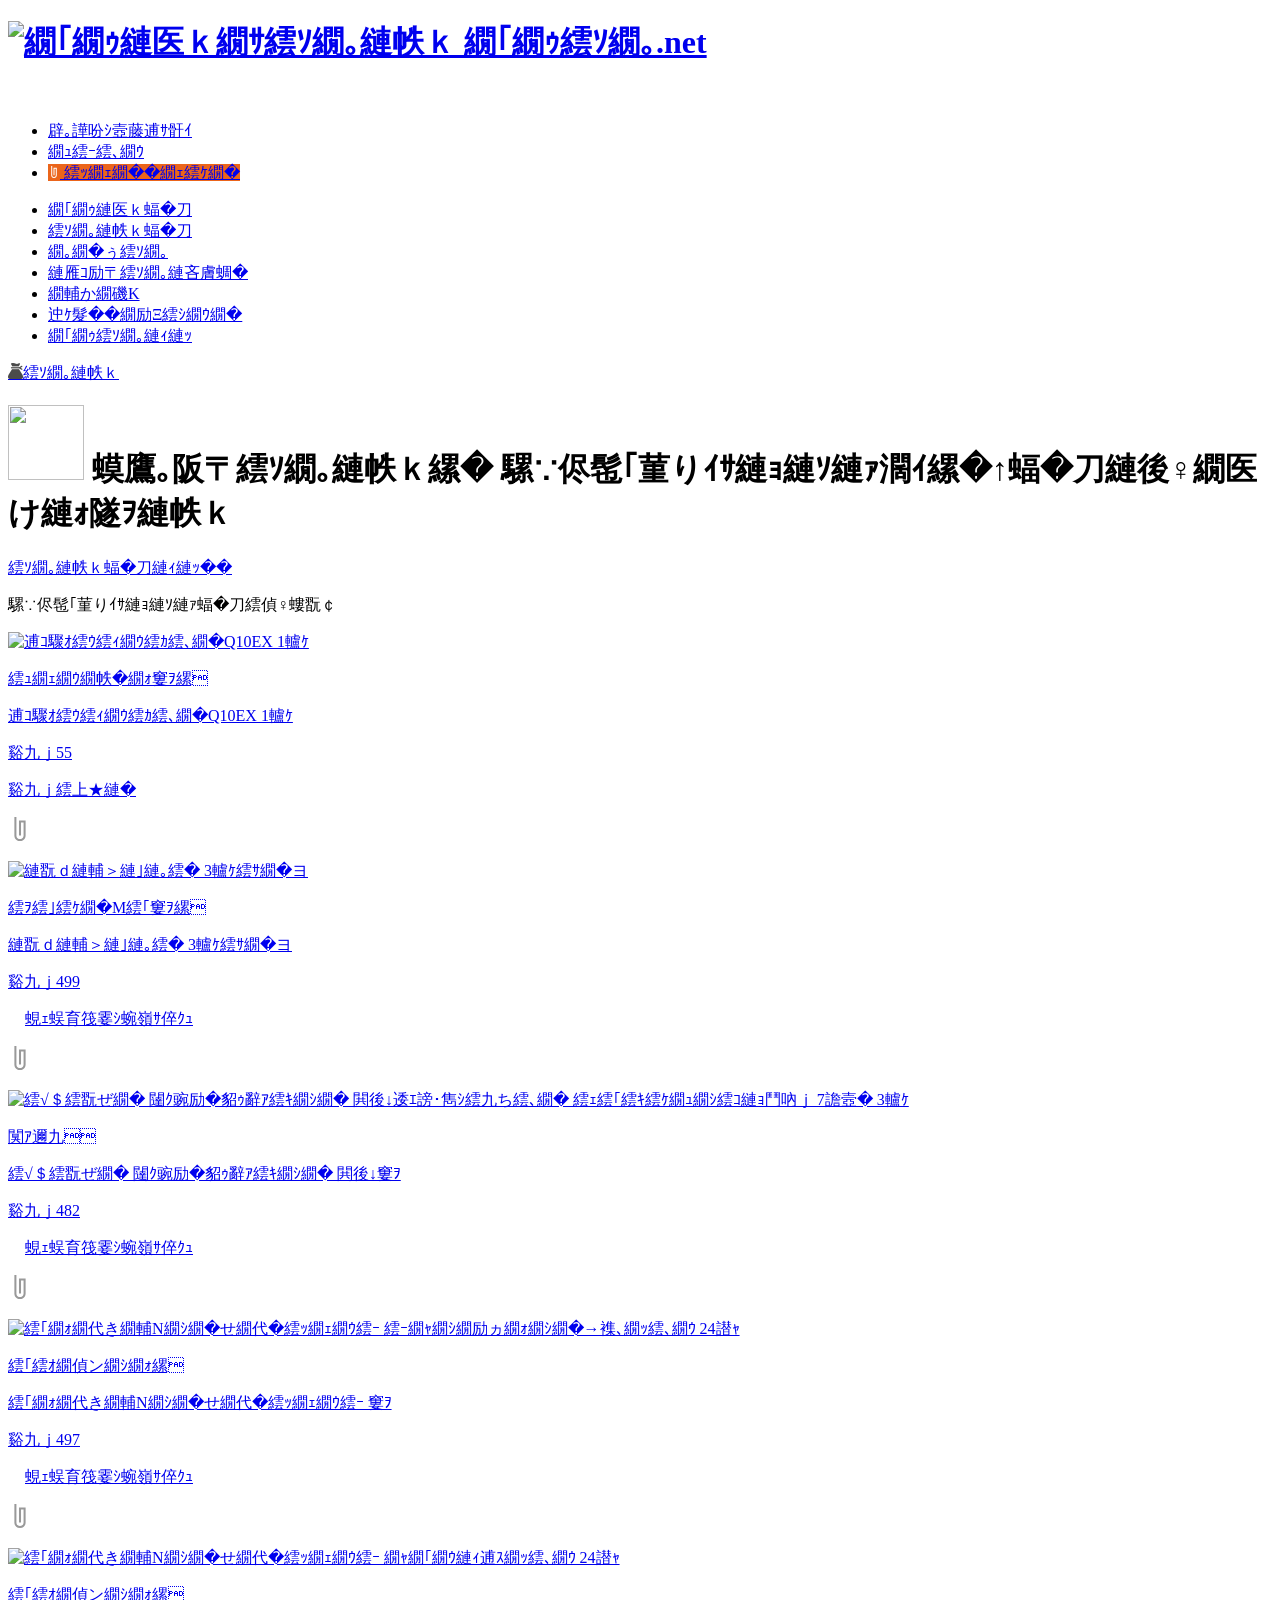
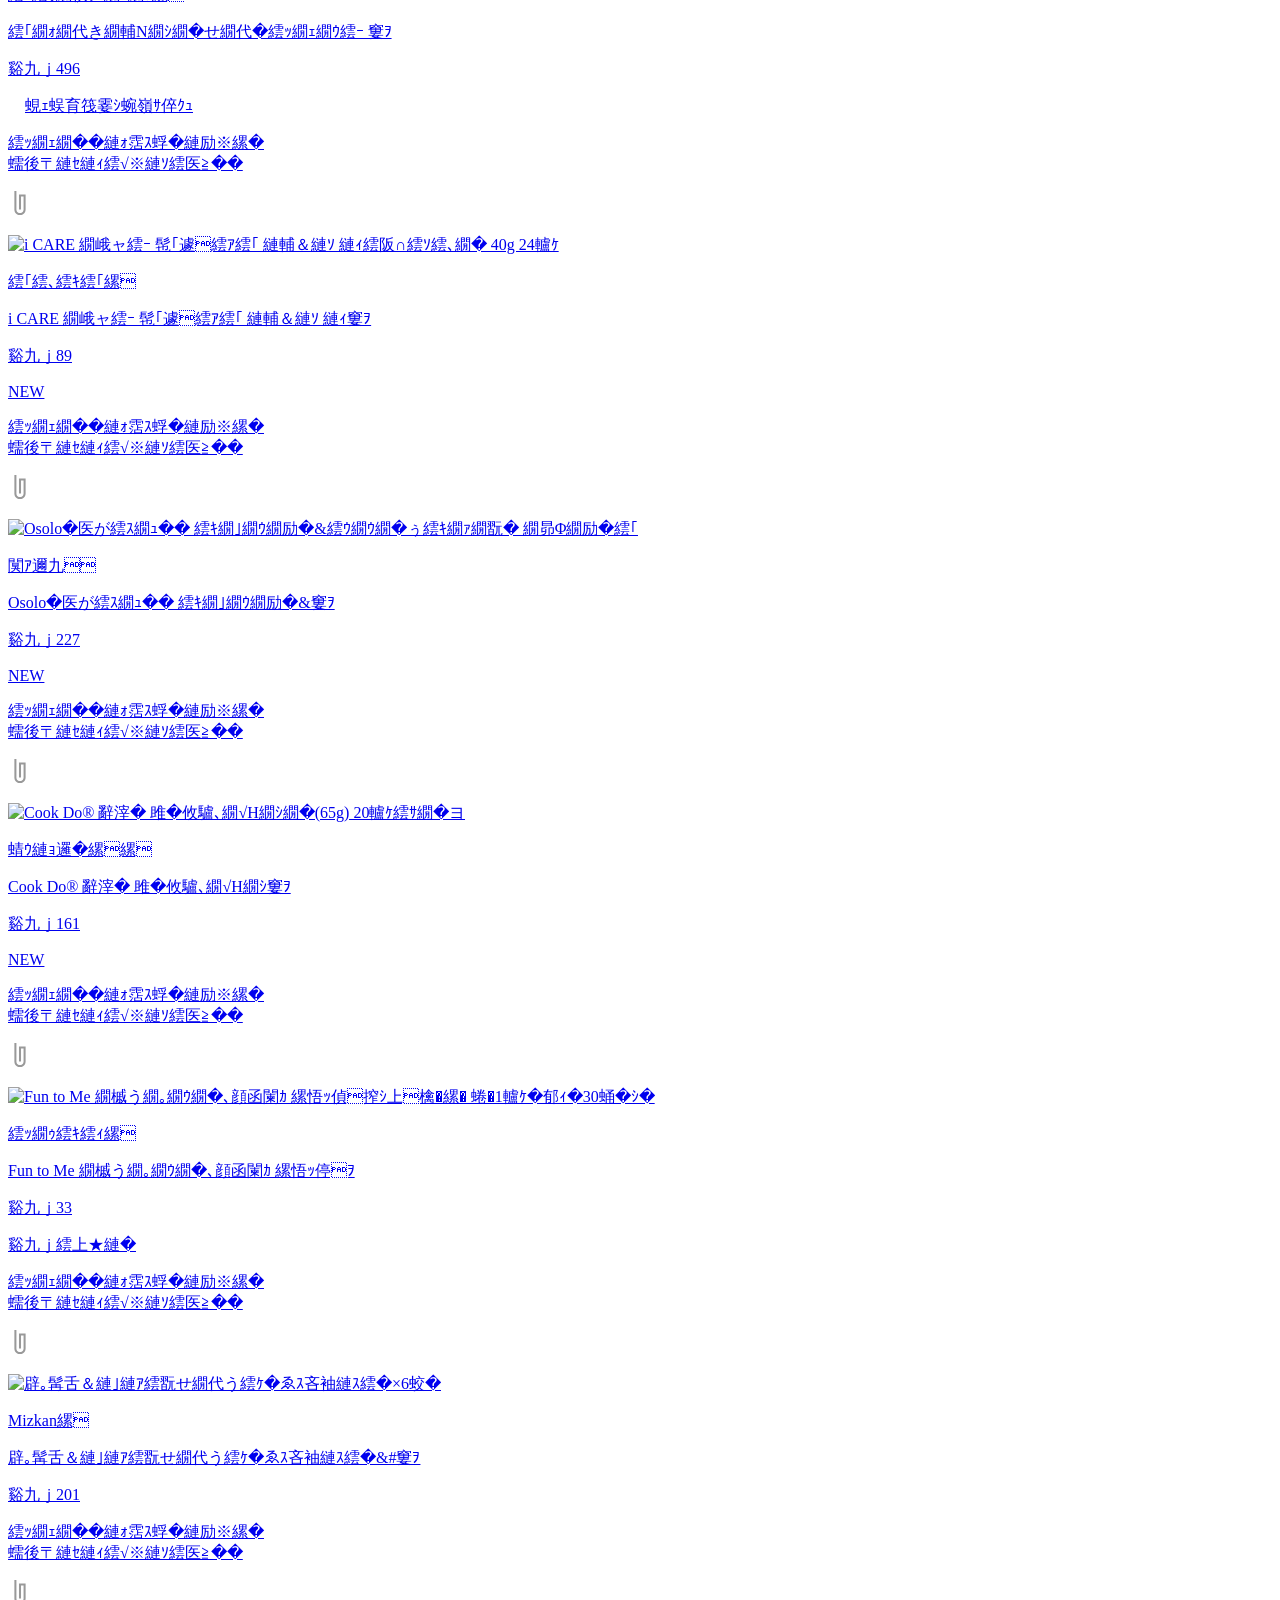
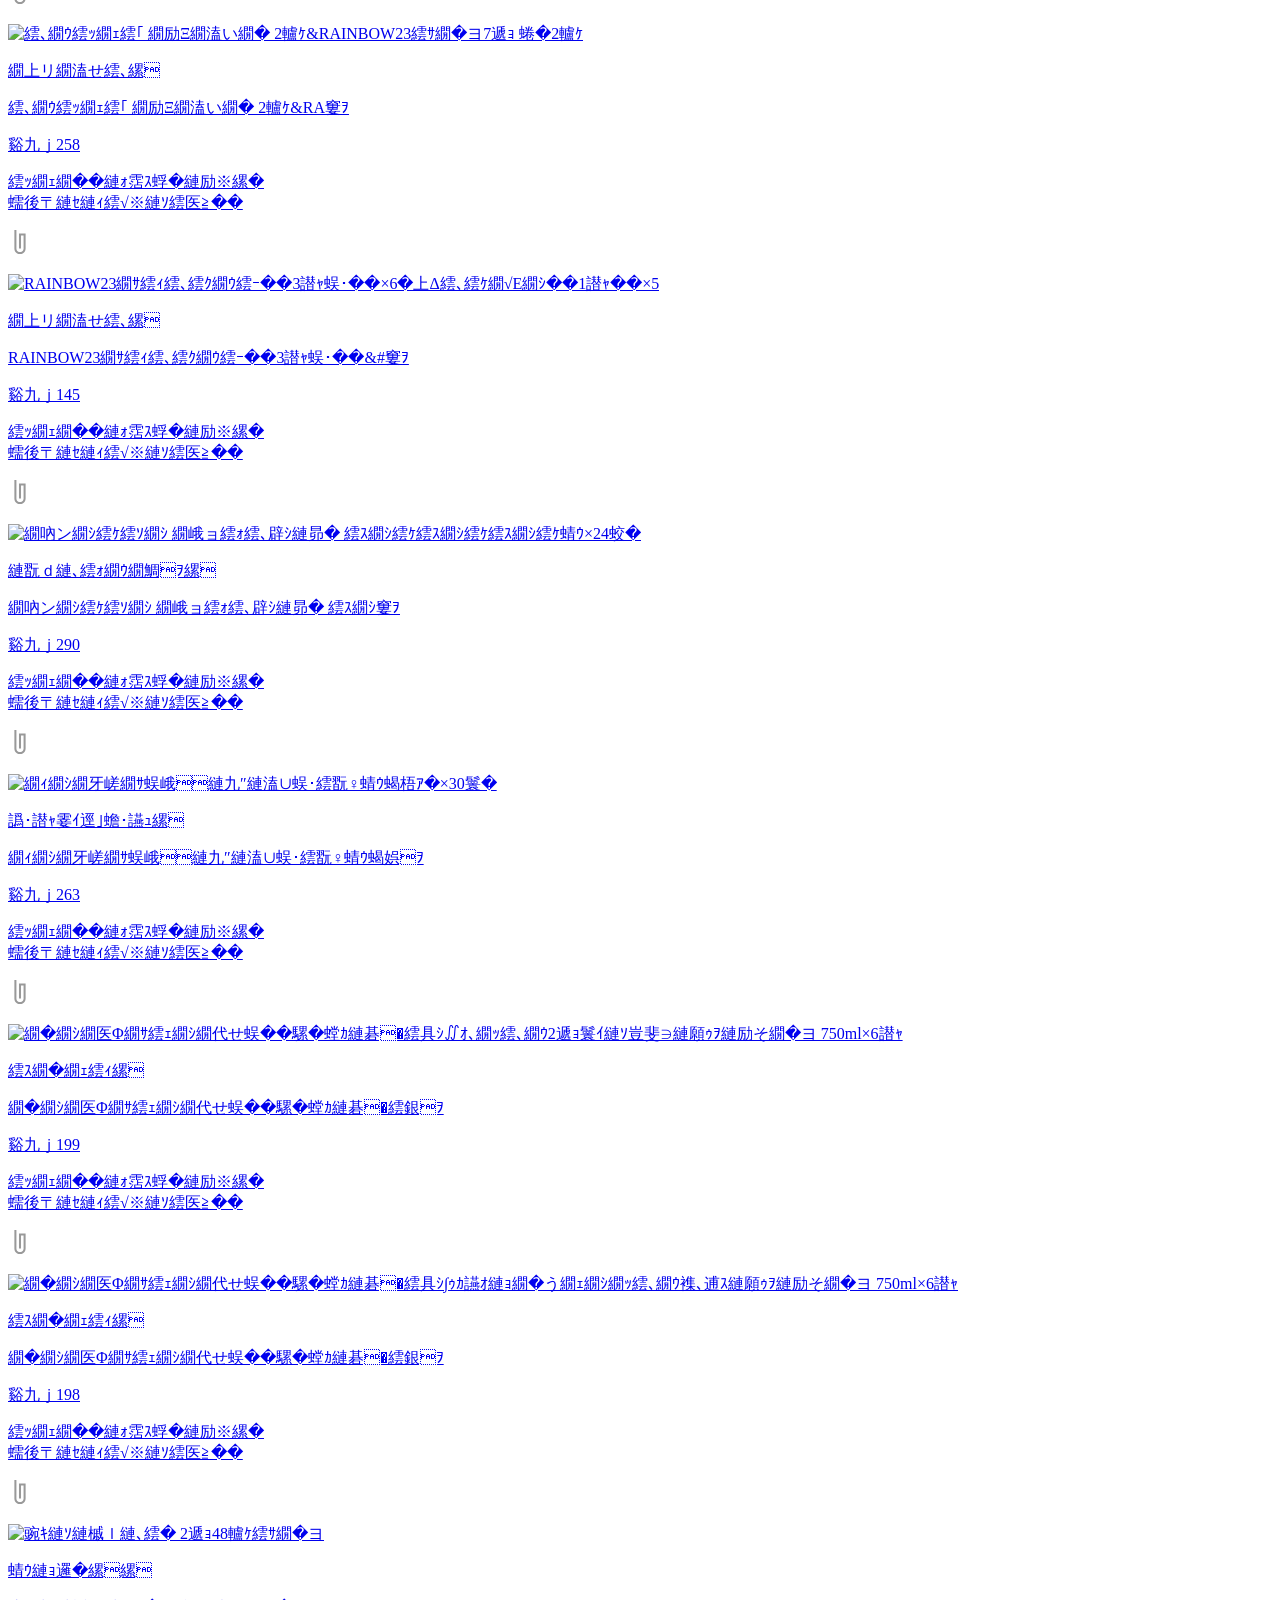
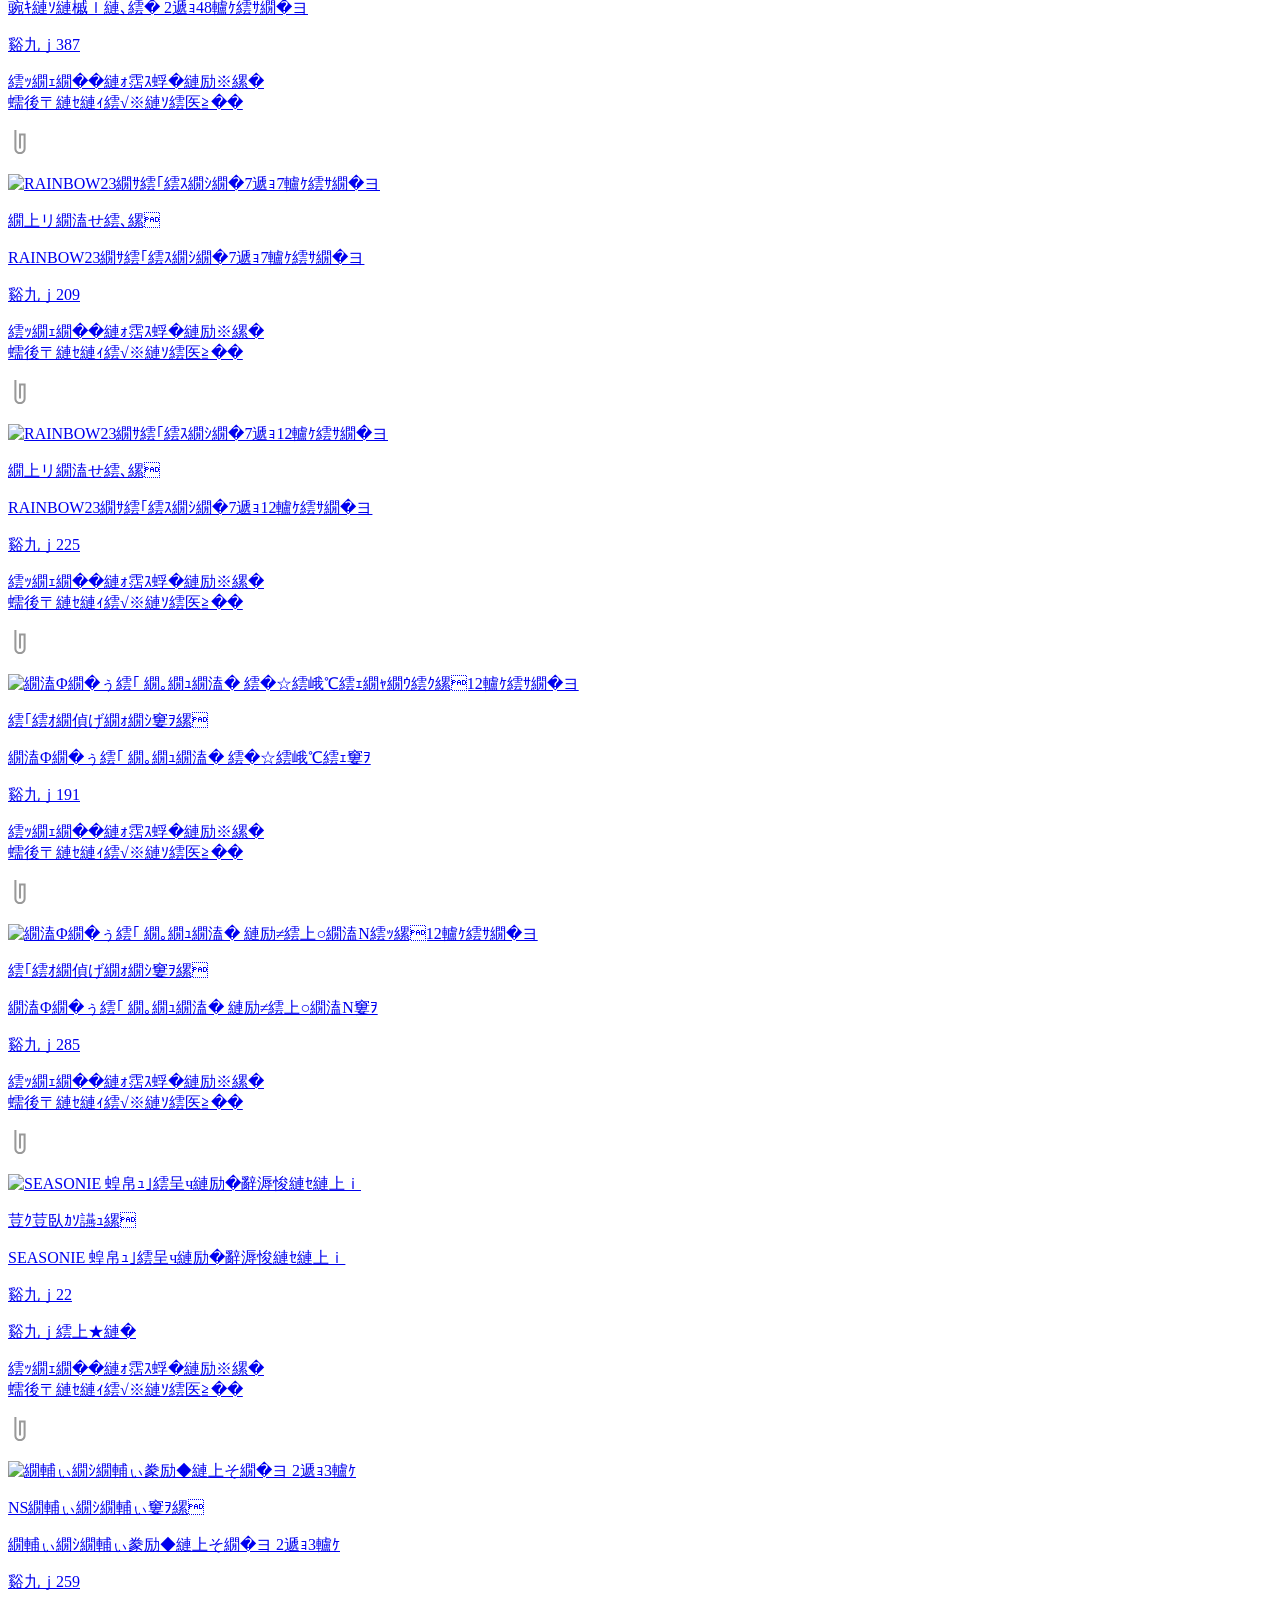
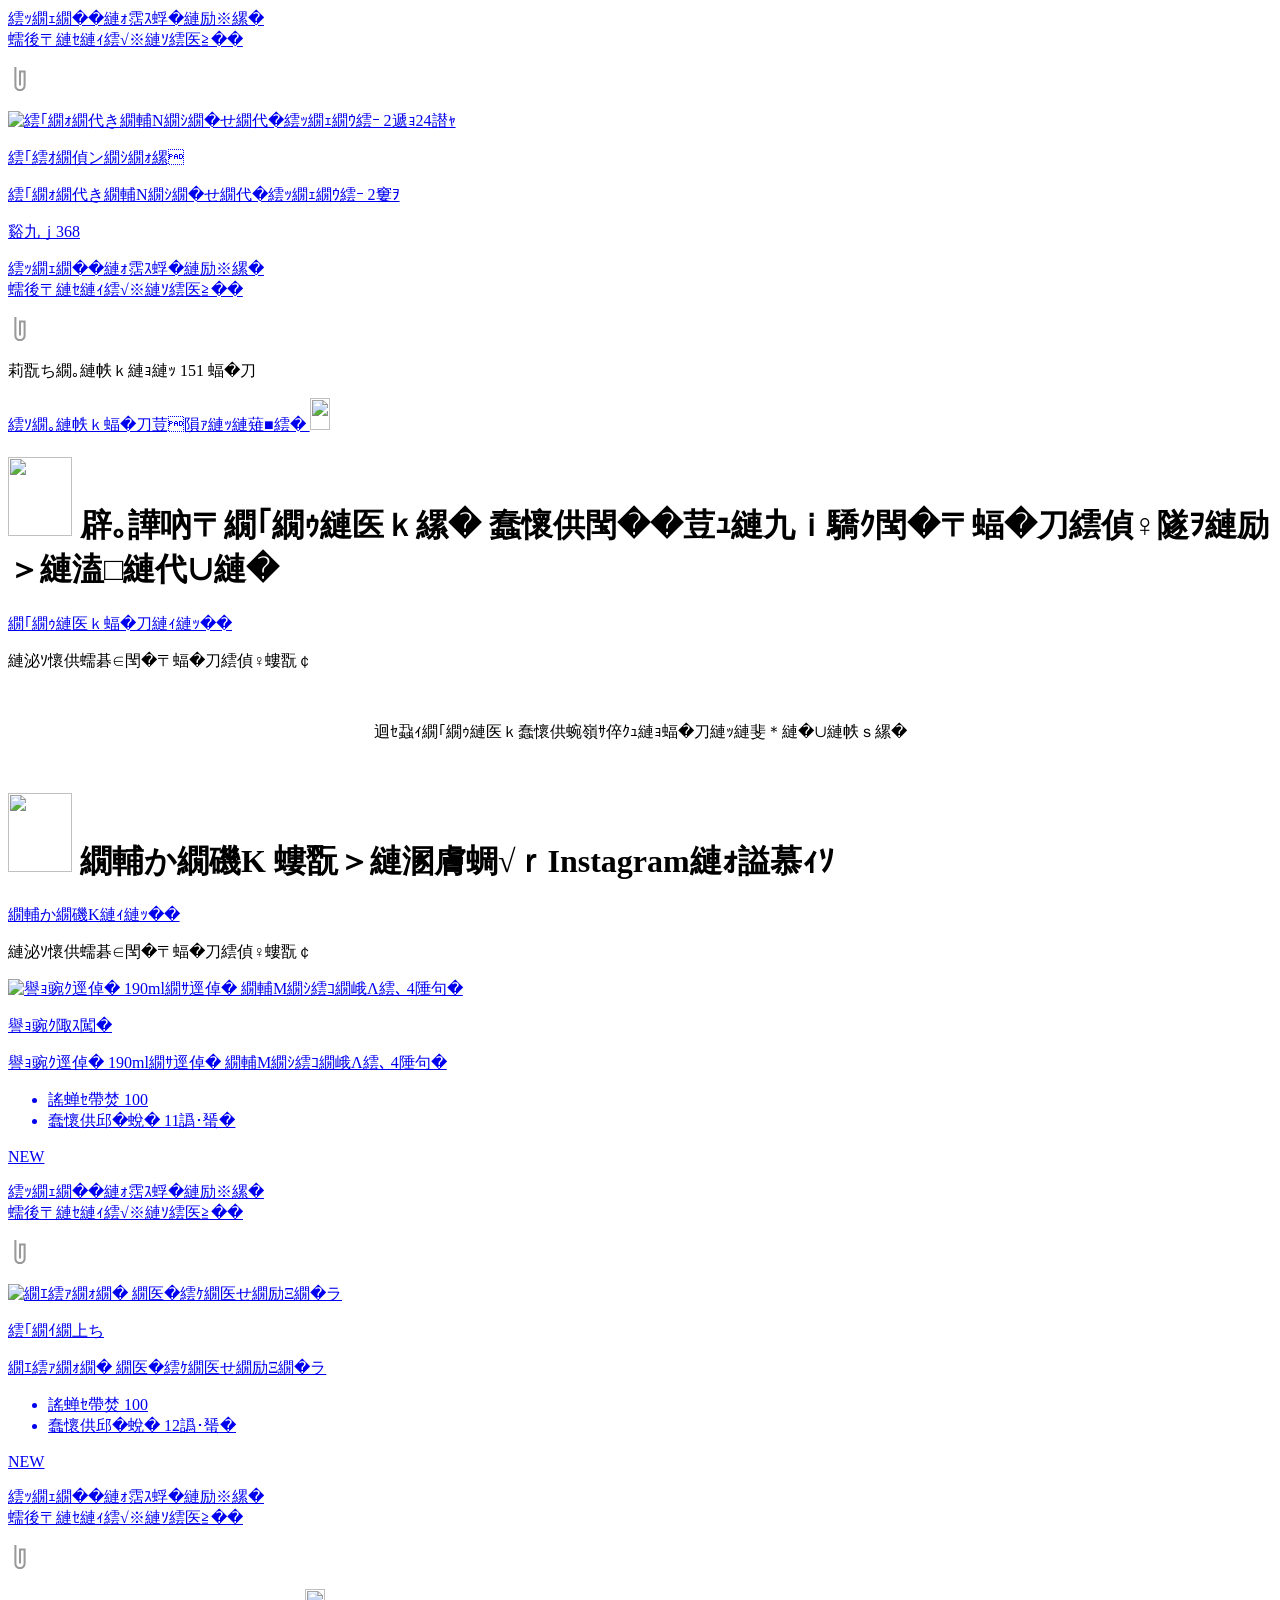
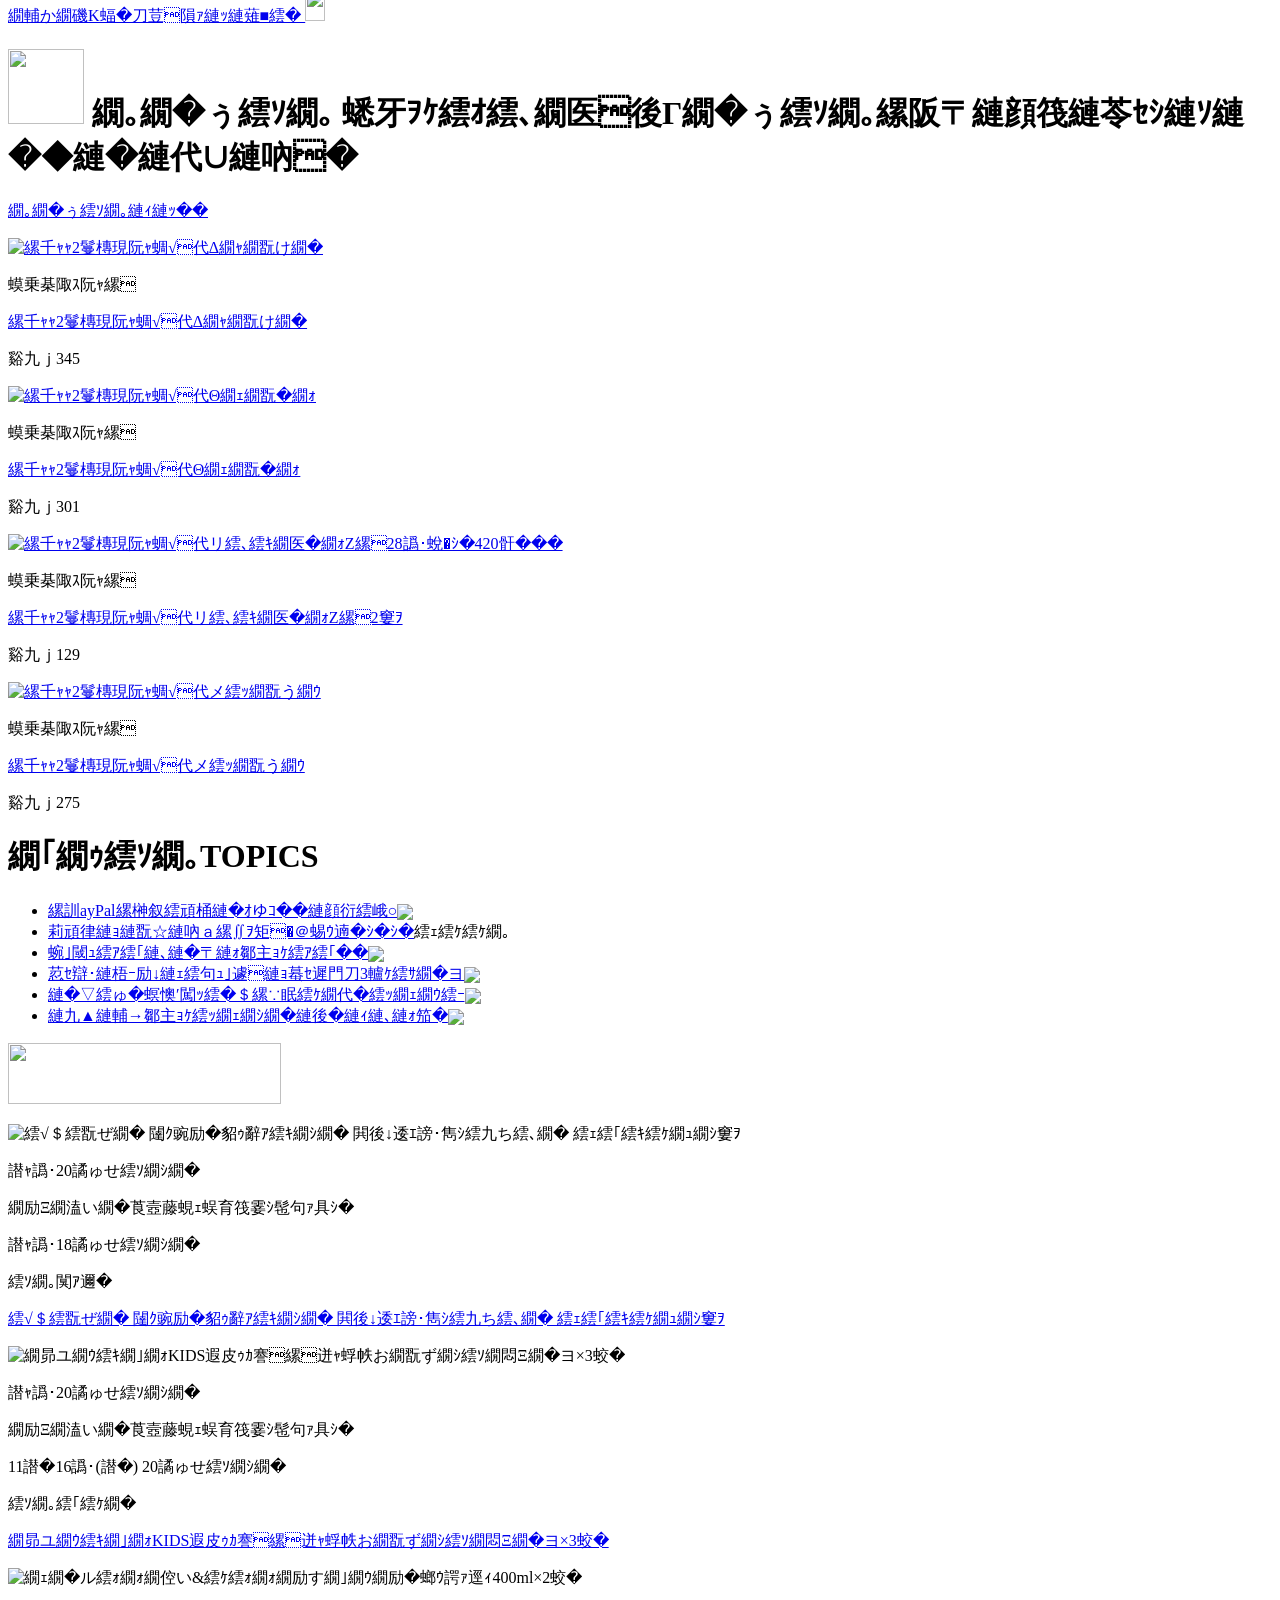
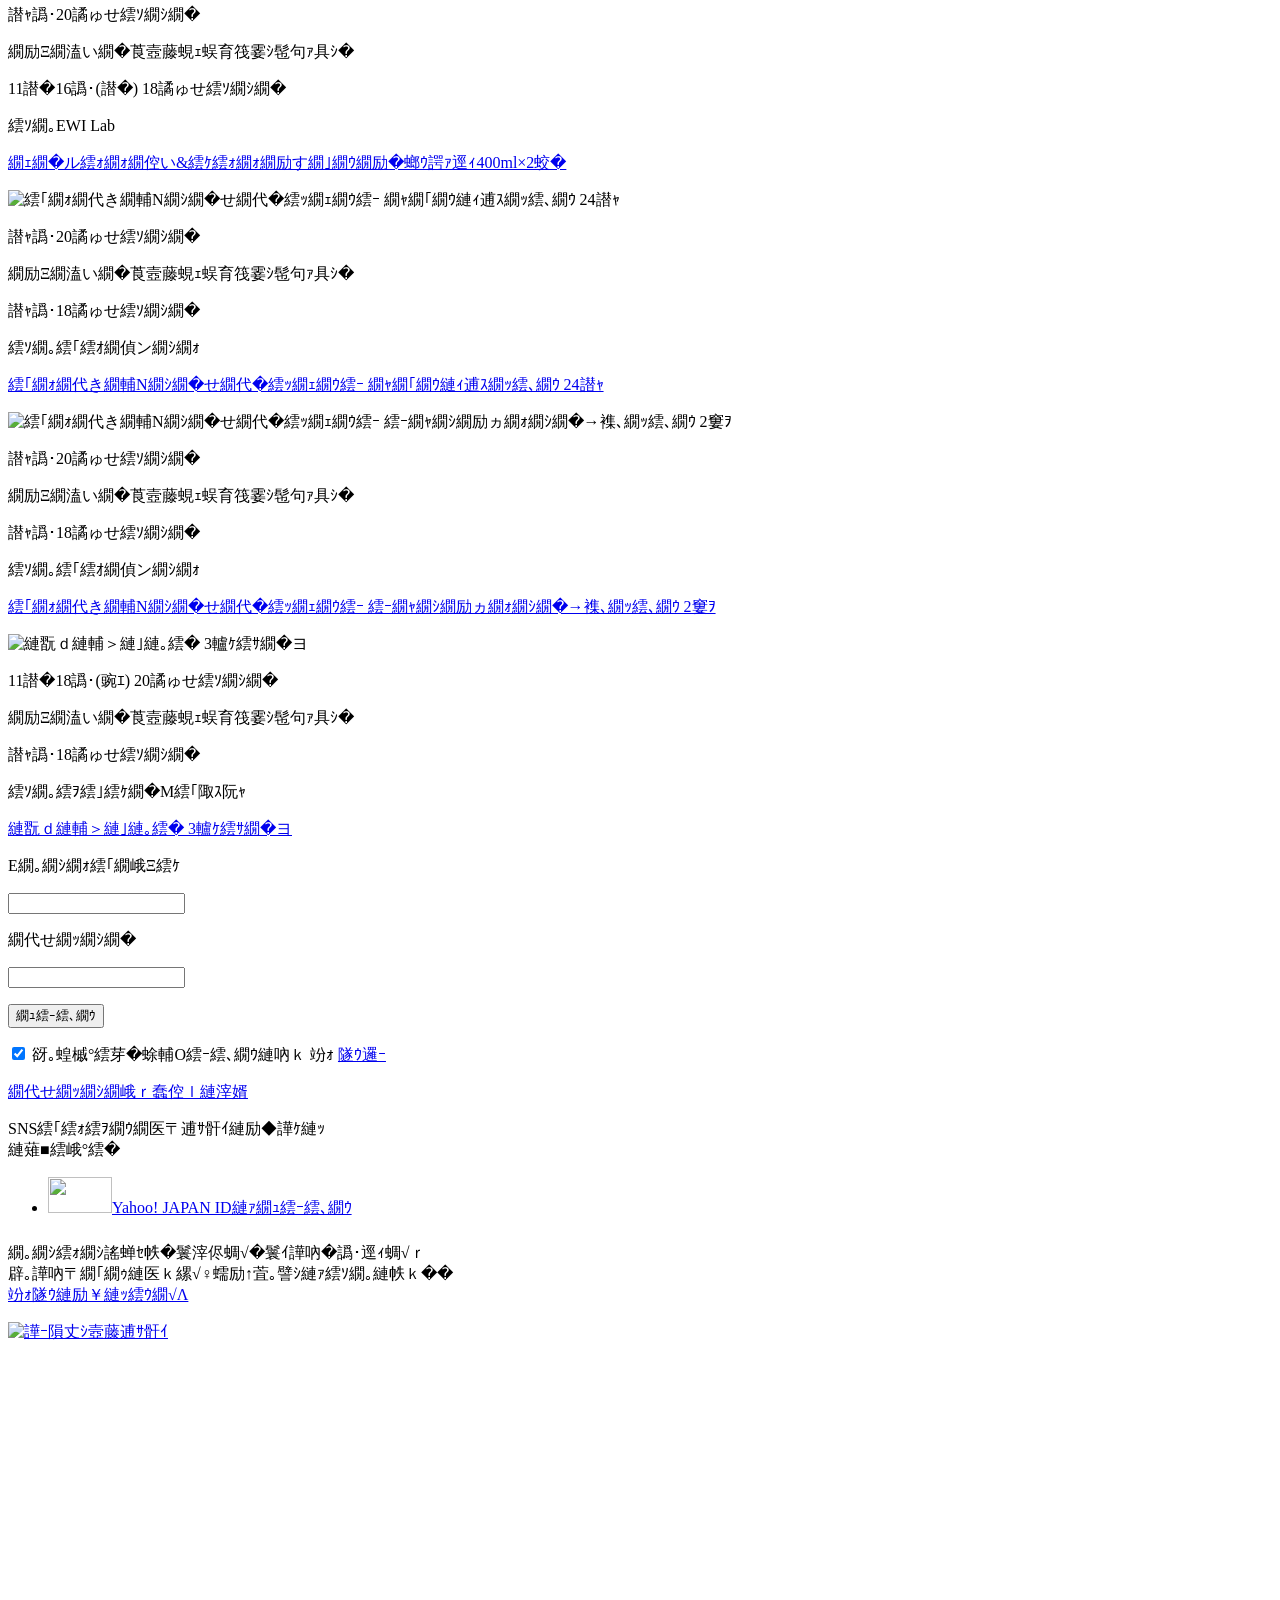
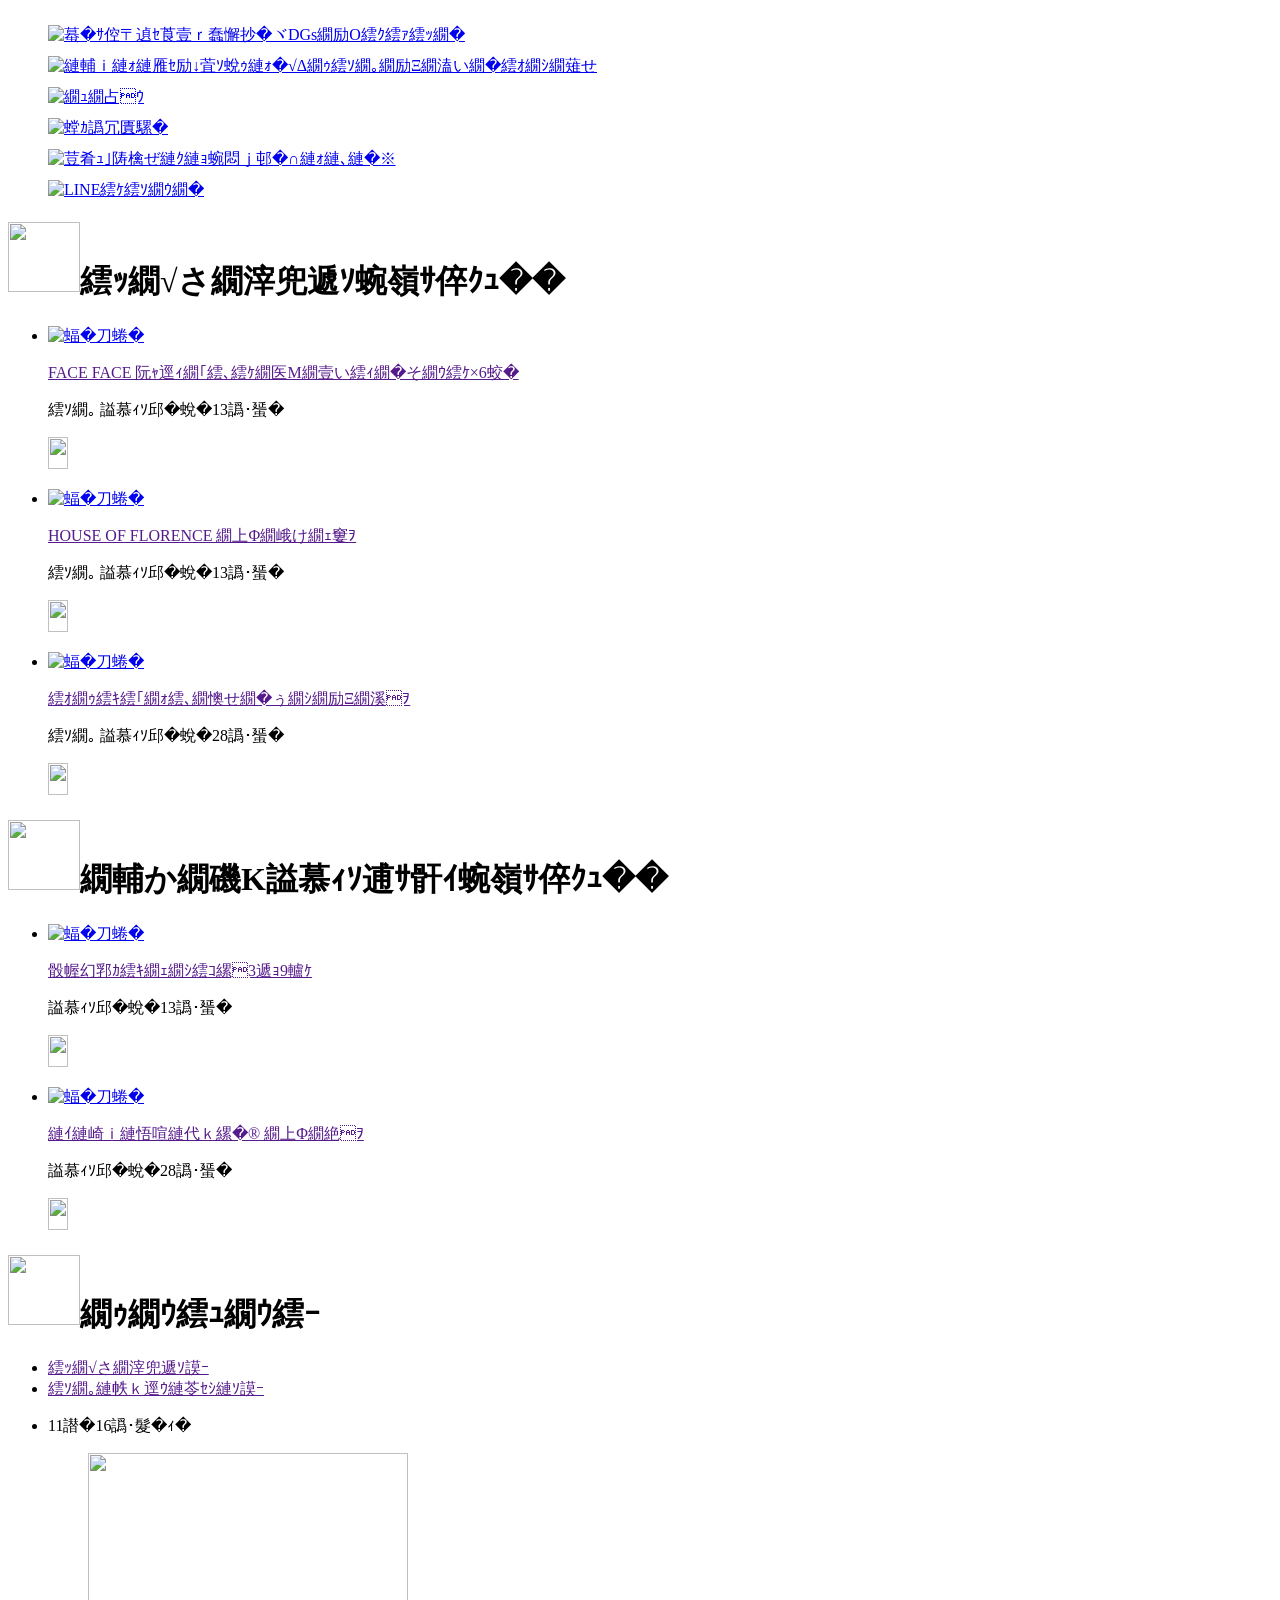
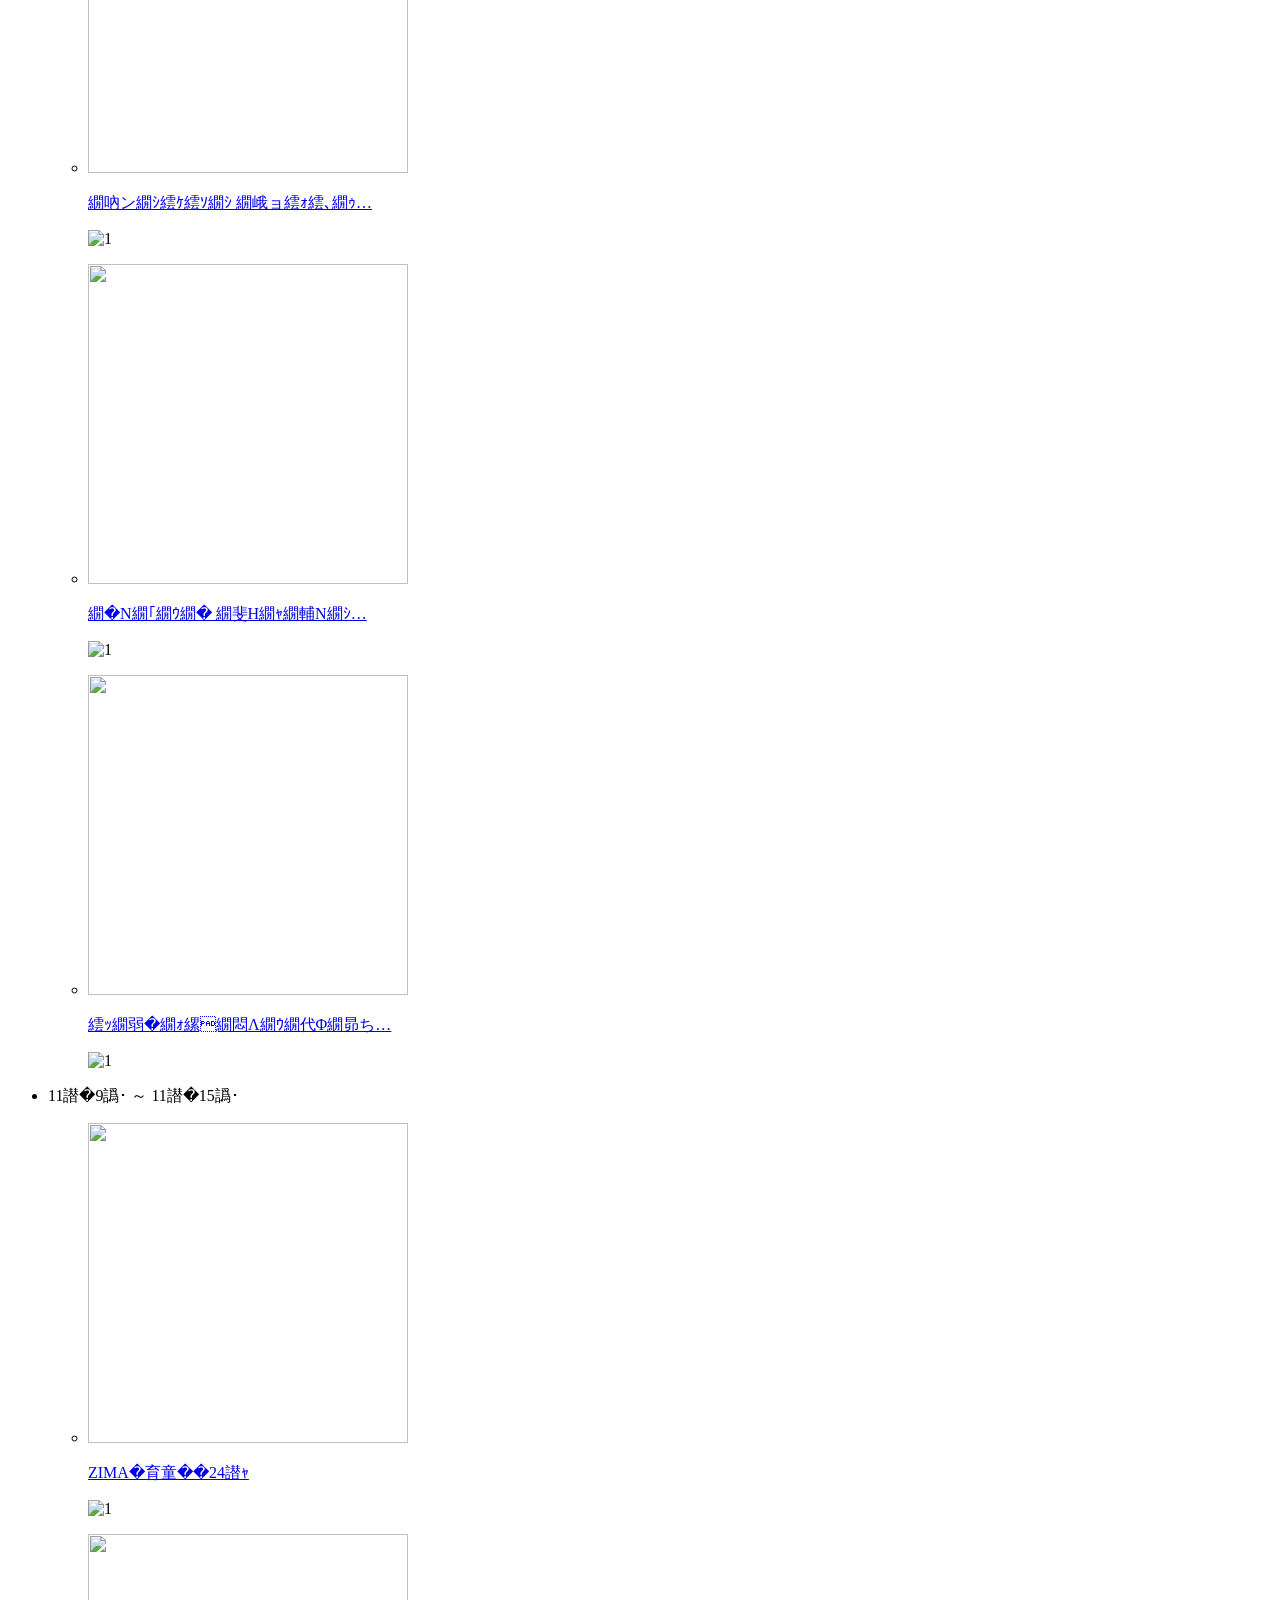
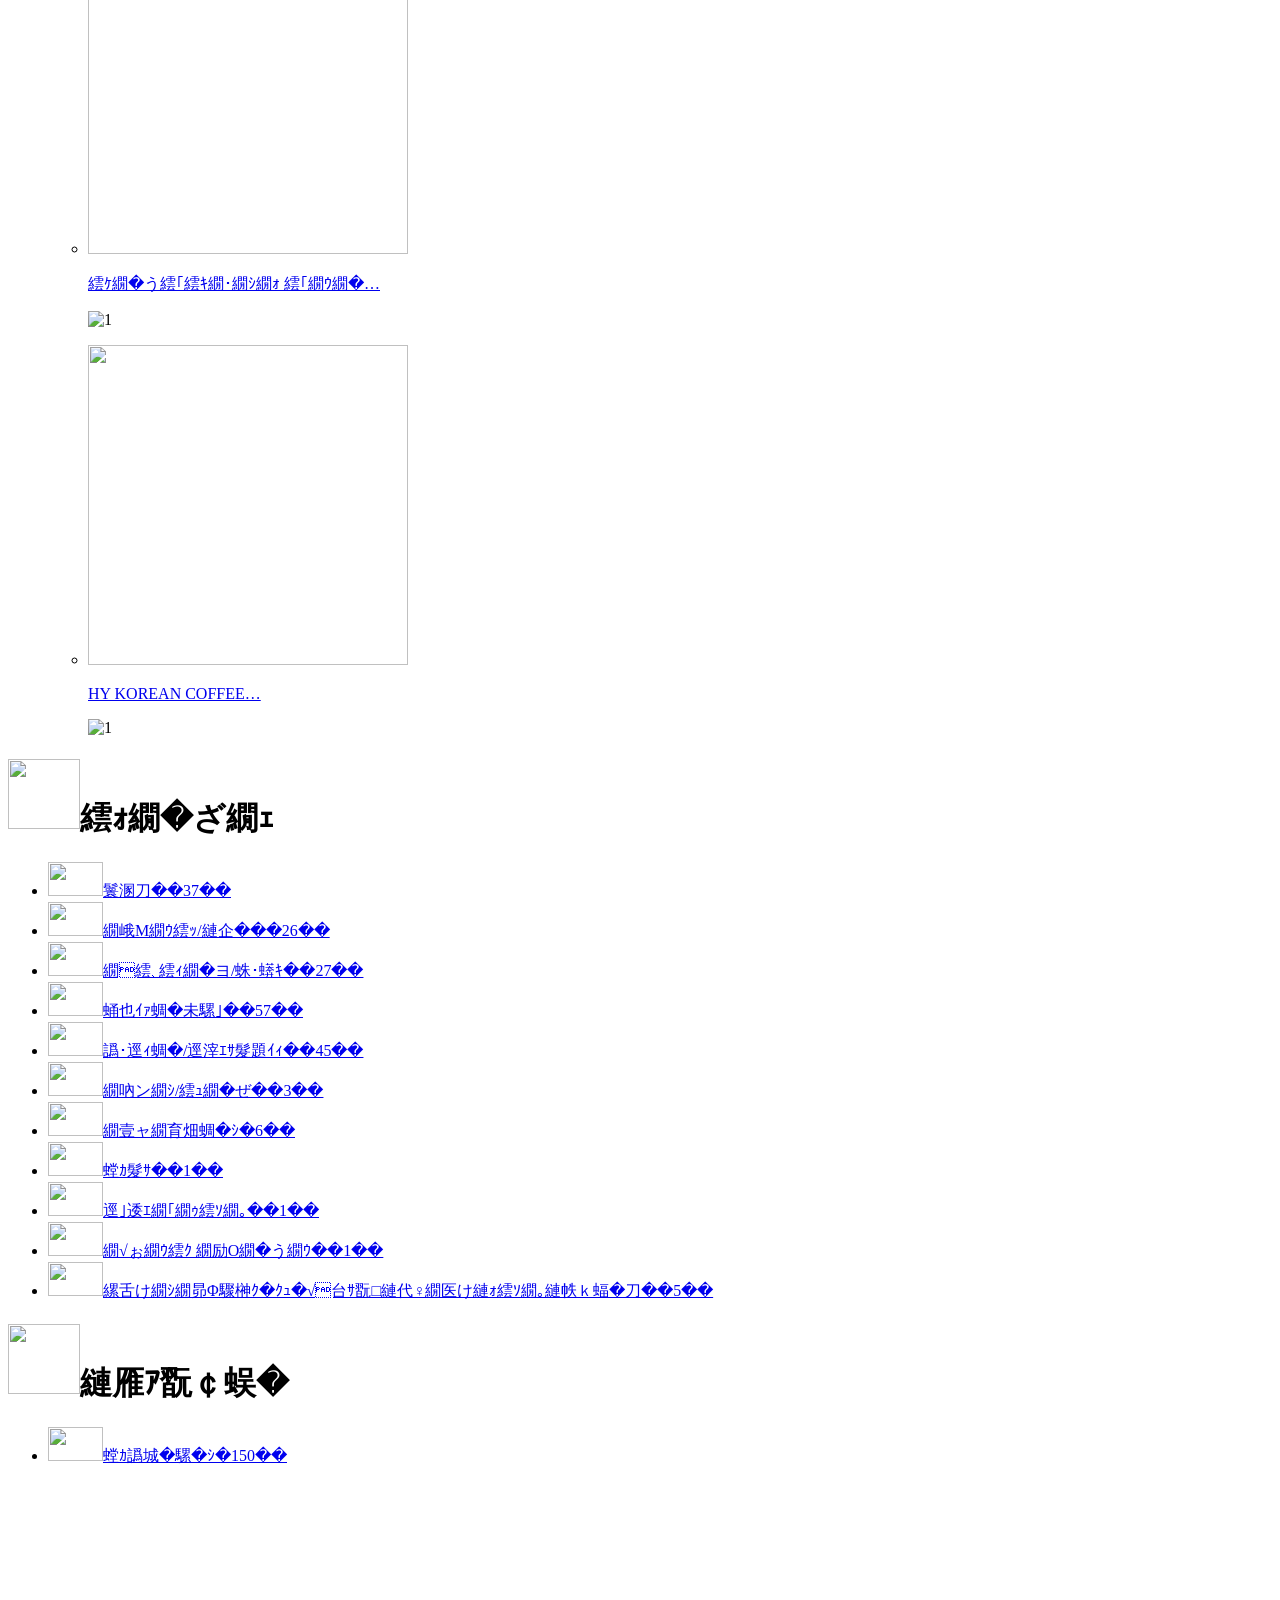
==== commit 5090280a: "🐛 ローカル確認で失敗する計測と外部取得を静的に置き換える 計測タグと空振りする取得を外し、アイコンフォントと商品一覧はローカル資産から読む。  Co-authored-by: Cursor <cur" ====
--- a/index.html
+++ b/index.html
@@ -7,39 +7,6 @@
 
 
 
-<script>
-  (function(i,s,o,g,r,a,m) { i['GoogleAnalyticsObject']=r;i[r]=i[r]||function() {
-  (i[r].q=i[r].q||[]).push(arguments) } ,i[r].l=1*new Date();a=s.createElement(o),
-  m=s.getElementsByTagName(o)[0];a.async=1;a.src=g;m.parentNode.insertBefore(a,m)
-  } )(window,document,'script','https://www.google-analytics.com/analytics.js','ga');
-
-  ga('create', 'UA-25457461-1', 'auto');
-  ga('require', 'GTM-WP8Q2V7');
-  ga('send', 'pageview');
-</script>
-
-<style>.async-hide { opacity: 0 !important } </style>
-<script>(function(a,s,y,n,c,h,i,d,e) { s.className+=' '+y;h.start=1*new Date;
-h.end=i=function() { s.className=s.className.replace(RegExp(' ?'+y),'') } ;
-(a[n]=a[n]||[]).hide=h;setTimeout(function() { i();h.end=null } ,c);h.timeout=c;
- } )(window,document.documentElement,'async-hide','dataLayer',4000,
- { 'GTM-WP8Q2V7':true } );</script>
-
-    
-                <script>(function(w,d,s,l,i){w[l]=w[l]||[];w[l].push({'gtm.start':
-        new Date().getTime(),event:'gtm.js'});var f=d.getElementsByTagName(s)[0],
-        j=d.createElement(s),dl=l!='dataLayer'?'&l='+l:'';j.async=true;j.src=
-        'https://www.googletagmanager.com/gtm.js?id='+i+dl;f.parentNode.insertBefore(j,f);
-        })(window,document,'script','dataLayer','GTM-TPJVX9');</script>
-
-        <!-- D&Mタグ設置202106 -->
-        <!-- Google Tag Manager -->
-        <script>(function(w,d,s,l,i){w[l]=w[l]||[];w[l].push({'gtm.start':
-        new Date().getTime(),event:'gtm.js'});var f=d.getElementsByTagName(s)[0],
-        j=d.createElement(s),dl=l!='dataLayer'?'&l='+l:'';j.async=true;j.src=
-        'https://www.googletagmanager.com/gtm.js?id='+i+dl;f.parentNode.insertBefore(j,f);
-        })(window,document,'script','dataLayer','GTM-NK8R923');</script>
-        <!-- End Google Tag Manager -->
 
     
     <meta charset="Shift_JIS">
@@ -54,10 +21,10 @@
 
     <title>試供品や新商品を無料でお試し！プレゼントやクチコミ情報満載｜モラタメ</title>
 
-    <link rel="shortcut icon" href="/favicon.ico?2026111715">
-    <link rel="apple-touch-icon-precomposed" href="/apple-touch-icon.png?2026111715">
-
-    <link rel="stylesheet" type="text/css" href="https://www.moratame.net/css/icon-font/style.css?2026111715">
+    <link rel="shortcut icon" href="https://www.moratame.net/favicon.ico?2026111715">
+    <link rel="apple-touch-icon-precomposed" href="https://www.moratame.net/apple-touch-icon.png?2026111715">
+
+    <link rel="stylesheet" type="text/css" href="css/icon-font/style.css">
     <link rel="stylesheet" type="text/css" href="https://www.moratame.net/css/bootstrap.v3.3.7--scope.css?2026111715">
 
     <link rel="stylesheet" type="text/css" href="https://www.moratame.net/css/reset.css?2026111715">
@@ -93,11 +60,11 @@
     <meta property="fb:app_id" content="271833642828369" />
     <meta name="facebook-domain-verification" content="c0cie9dkuu426dpjng4owr5k68k8l3" />
 
-    <script src="//www.moratame.net/social_api/js/jquery-1.5.1.min.js?2013093004"></script>
+    <script src="https://www.moratame.net/social_api/js/jquery-1.5.1.min.js?2013093004"></script>
     <script>var $151 = $.noConflict(true);</script>
-    <script src="//ajax.googleapis.com/ajax/libs/jquery/1.9.1/jquery.min.js"></script>
-    <script>window.jQuery || document.write('<script src="//ajax.googleapis.com/ajax/libs/jquery/1.9.1/jquery.min.js" async><\/script>')</script>
-    <script src="/js/jquery.heightLine.js"></script>
+    <script src="https://ajax.googleapis.com/ajax/libs/jquery/1.9.1/jquery.min.js"></script>
+    <script>window.jQuery || document.write('<script src="https://ajax.googleapis.com/ajax/libs/jquery/1.9.1/jquery.min.js" async><\/script>')</script>
+    <script src="https://www.moratame.net/js/jquery.heightLine.js"></script>
     <script>
       $(function(){
         $(".row .heightLine--tame-pickup").heightLine();
@@ -109,11 +76,7 @@
 
         <script async src="https://securepubads.g.doubleclick.net/tag/js/gpt.js"></script>
 
-    <!-- BID STRAPスクリプトの読み込み -->
-    <script async src="https://fam.adingo.jp/bid-strap/moratame/pb.js"></script>
     <script>
-        var bsttag = window.bsttag || {cmd: []};
-        bsttag.failSafeTimeout = 2000; //header bidding全体のタイムアウト
         var googletag = googletag || {};
         googletag.cmd = googletag.cmd || [];
     </script>
@@ -144,26 +107,11 @@
 
         
 
-        googletag.pubads().enableSingleRequest();
-        googletag.pubads().disableInitialLoad();
+        googletag.setConfig({singleRequest: true, disableInitialLoad: true});
         googletag.enableServices();
-
-        bsttag.cmd.push(function(cmd) {
-            cmd.requestBids();
-        });
+        googletag.pubads().refresh();
 
     });
-    </script>
-        <!-- BID STRAP対応 prebidが間に合わなかった場合の処理 -->
-    <script>
-        setTimeout(function () {
-            if (!bsttag.isRequestSent) {
-                bsttag.isRequestSent = true;
-                googletag.cmd.push(function() {
-                    googletag.pubads().refresh();
-                });
-            }
-        }, bsttag.failSafeTimeout);
     </script>
 
     <!-- Start KARTE Tag -->
@@ -244,14 +192,6 @@
 
 
     
-                <noscript><iframe src="https://www.googletagmanager.com/ns.html?id=GTM-TPJVX9"
-        height="0" width="0" style="display:none;visibility:hidden"></iframe></noscript>
-
-        <!-- G&Mタグ設置202106 -->
-        <!-- Google Tag Manager (noscript) -->
-        <noscript><iframe src="https://www.googletagmanager.com/ns.html?id=GTM-NK8R923"
-        height="0" width="0" style="display:none;visibility:hidden"></iframe></noscript>
-        <!-- End Google Tag Manager (noscript) -->
 
     
         
@@ -279,7 +219,7 @@
         var js, fjs = d.getElementsByTagName(s)[0];
         if (d.getElementById(id)) { return; }
         js = d.createElement(s); js.id = id;
-        js.src = "//connect.facebook.net/ja_JP/sdk.js";
+        js.src="https://connect.facebook.net/ja_JP/sdk.js";
         fjs.parentNode.insertBefore(js, fjs);
     } (document, 'script', 'facebook-jssdk'));
     </script>
@@ -329,7 +269,7 @@
                                                 <li>
                             <a href="https://www.moratame.net/favorite/clip_list.php" class="p9225-masthead__button" style="background-color: rgba(235, 101,27);" data-track-trigger="click-a" data-track-name="pc_header_cta_cliplist">
                                 <svg xmlns="http://www.w3.org/2000/svg" viewBox="0 0 22 47" width="12" height="12" data-track-trigger="click-other" data-track-name="pc_header_cta_cliplist">
-                                    <path d="M11,47C2.3,47,0,39.8,0,36V0h4v36c0.01,0.71,0.26,7,7,7c6.74,0,6.99-6.29,7-7.01V11h-5v25H9V7h13v29C22,39.8,19.7,47,11,47z;" data-track-trigger="click-other" data-track-name="pc_header_cta_cliplist" style="fill: #fff; ?>;"></path>
+                                    <path d="M11,47C2.3,47,0,39.8,0,36V0h4v36c0.01,0.71,0.26,7,7,7c6.74,0,6.99-6.29,7-7.01V11h-5v25H9V7h13v29C22,39.8,19.7,47,11,47z" data-track-trigger="click-other" data-track-name="pc_header_cta_cliplist" style="fill: #fff;"></path>
                                 </svg>
                                 クリップリスト
                             </a>
@@ -1868,7 +1808,7 @@
         <!-- news -->
                 <div class="se-news">
           <h1 class="heading">モラタメTOPICS</h1>
-          <div class="container"><ul class="newsListWrap"><li><a href="https://www.moratame.net/wp/support/" ">「PayPal」取り扱い終了のお知らせ</a><img src="https://image.moratame.net/images/common/today_icon_oshirase.png" style="vertical-align: middle" /><img src="https://image.moratame.net/images/tracking.gif" onload="ga('send', 'event', '202611140000_https://www.moratame.net/wp/support/', 'impression', 'pc');"></li><li><a href="https://www.moratame.net/detail/tamesu.php?project_id=870d4">今日のおすすめ、見逃し厳禁！！</a><span class="itemicon itemIcoEmr">オススメ</span><img src="https://image.moratame.net/images/tracking.gif" onload="ga('send', 'event', '202611140000_870d4', 'impression', 'pc');"></li><li><a href="https://www.moratame.net/detail/tamesu.php?project_id=7614d">口臭ケアついでに美容ケア！</a><img src="https://image.moratame.net/images/common/today_icon_cake.png" style="vertical-align: middle" /><img src="https://image.moratame.net/images/tracking.gif" onload="ga('send', 'event', '202611140000_7614d', 'impression', 'pc');"></li><li><a href="https://www.moratame.net/detail/tamesu.php?project_id=81064">乾燥が気になる季節の対策品3点セット</a><img src="https://image.moratame.net/images/common/today_icon_health.png" style="vertical-align: middle" /><img src="https://image.moratame.net/images/tracking.gif" onload="ga('send', 'event', '202611140000_81064', 'impression', 'pc');"></li><li><a href="https://www.moratame.net/detail/tamesu.php?project_id=bcba7">いつもの夜が華やぐ、新スパークリング</a><img src="https://image.moratame.net/images/common/today_icon_drink.png" style="vertical-align: middle" /><img src="https://image.moratame.net/images/tracking.gif" onload="ga('send', 'event', '202611140000_bcba7', 'impression', 'pc');"></li><li><a href="https://www.moratame.net/detail/tamesu.php?project_id=9872c">かっさと美容クリームがひとつに◎</a><img src="https://image.moratame.net/images/common/today_icon_beauty.png" style="vertical-align: middle" /><img src="https://image.moratame.net/images/tracking.gif" onload="ga('send', 'event', '202611140000_9872c', 'impression', 'pc');"></li></ul>            <div class="announcement blockLink blockLinkSelf">
+          <div class="container"><ul class="newsListWrap"><li><a href="https://www.moratame.net/wp/support/" ">「PayPal」取り扱い終了のお知らせ</a><img src="https://image.moratame.net/images/common/today_icon_oshirase.png" style="vertical-align: middle" /></li><li><a href="https://www.moratame.net/detail/tamesu.php?project_id=870d4">今日のおすすめ、見逃し厳禁！！</a><span class="itemicon itemIcoEmr">オススメ</span></li><li><a href="https://www.moratame.net/detail/tamesu.php?project_id=7614d">口臭ケアついでに美容ケア！</a><img src="https://image.moratame.net/images/common/today_icon_cake.png" style="vertical-align: middle" /></li><li><a href="https://www.moratame.net/detail/tamesu.php?project_id=81064">乾燥が気になる季節の対策品3点セット</a><img src="https://image.moratame.net/images/common/today_icon_health.png" style="vertical-align: middle" /></li><li><a href="https://www.moratame.net/detail/tamesu.php?project_id=bcba7">いつもの夜が華やぐ、新スパークリング</a><img src="https://image.moratame.net/images/common/today_icon_drink.png" style="vertical-align: middle" /></li><li><a href="https://www.moratame.net/detail/tamesu.php?project_id=9872c">かっさと美容クリームがひとつに◎</a><img src="https://image.moratame.net/images/common/today_icon_beauty.png" style="vertical-align: middle" /></li></ul>            <div class="announcement blockLink blockLinkSelf">
               <p class="catch"><img src="https://image.moratame.net/img2014/common/catch01.png" height="61" width="273" alt=""></p>
               <div class="unit cf">
                 <p class="col-l"><a href="https://www.moratame.net/detail/tamesu.php?project_id=b3367" target="_blank"></a><img src="https://image.moratame.net/img/project/15131_item_20261028_164602.webp" height="320" width="320" alt="めぐりズム 蒸気の温熱シート 肌に直接貼るタイプ オアシスロー…" class="thumbnail"></p>
@@ -2059,7 +1999,7 @@
 	var add_cnt = 1;
 	$.ajax({
 		type: "POST",
-		url: "/app/api/nimatome/nimatome_cart_api.php",
+		url: "https://www.moratame.net/app/api/nimatome/nimatome_cart_api.php",
 		data: {
 			"process":"addProject",
 			"project_id":project_id,
@@ -2095,7 +2035,7 @@
 function nimatome_clear_cart_project(project_id){
 	$.ajax({
 		type: "POST",
-		url: "/app/api/nimatome/nimatome_cart_api.php",
+		url: "https://www.moratame.net/app/api/nimatome/nimatome_cart_api.php",
 		data: {
 			"process":"clearCartProject",
 			"project_id": project_id
@@ -2113,7 +2053,7 @@
 function show_nimatome_cart_contents(){
 	$.ajax({
 		type: "POST",
-		url: "/app/api/nimatome/nimatome_cart_api.php",
+		url: "https://www.moratame.net/app/api/nimatome/nimatome_cart_api.php",
 		data: {
 			"process":"checkCartContents"
 		},
@@ -2252,7 +2192,7 @@
 
             <!-- sc-banner -->
             <!-- クリックアンケートここから-->
-<!--<script type="text/javascript" src="/menu/click_enq_js.php?id=49" charset="euc-jp"></script>
+<!--<script type="text/javascript" src="https://www.moratame.net/menu/click_enq_js.php?id=49" charset="euc-jp"></script>
 -->
 <!-- クリックアンケートここまで-->
 
@@ -3006,25 +2946,6 @@
 
     
 
-    <div style="margin-top:-19px;">
-        <!-- Google Code for &#12522;&#12510;&#12540;&#12465;&#12486;&#12451;&#12531;&#12464; &#12479;&#12464; -->
-        <!-- Remarketing tags may not be associated with personally identifiable information or placed on pages related to sensitive categories. For instructions on adding this tag and more information on the above requirements, read the setup guide: google.com/ads/remarketingsetup -->
-        <script type="text/javascript">
-        /* <![CDATA[ */
-        var google_conversion_id = 997712011;
-        var google_conversion_label = "WZNYCK2O6AMQi8Hf2wM";
-        var google_custom_params = window.google_tag_params;
-        var google_remarketing_only = true;
-        /* ]]> */
-        </script>
-        <script src="//www.googleadservices.com/pagead/conversion.js" async></script>
-        <noscript>
-            <div style="display:inline;">
-                <img height="1" width="1" style="border-style:none;" alt=""
-                    src="//googleads.g.doubleclick.net/pagead/viewthroughconversion/997712011/?value=0&amp;label=WZNYCK2O6AMQi8Hf2wM&amp;guid=ON&amp;script=0" />
-            </div>
-        </noscript>
-    </div>
 
 
     
@@ -3035,248 +2956,29 @@
 
     <!-- cliplist -->
     
-    <script src="/js/vendor/modernizr-2.6.2.min.js" async></script>
+    <script src="https://www.moratame.net/js/vendor/modernizr-2.6.2.min.js" async></script>
     <!-- jQuery library (served from Google) -->
-        <script src="/plugins/jquery.bxslider/jquery.bxslider.min.js"></script>
-
-    <script src="/js/clips.js?2026111715"></script>
-    <script src="/js/plugins.js" async></script>
+        <script src="https://www.moratame.net/plugins/jquery.bxslider/jquery.bxslider.min.js"></script>
+
+    <script src="https://www.moratame.net/js/clips.js?2026111715"></script>
+    <script src="https://www.moratame.net/js/plugins.js" async></script>
 
     
 
-    <script src="https://cdn.jsdelivr.net/gh/kenwheeler/slick@1.8.1/slick/slick.min.js"></script><script src="/js/mamahalo-slider.js?2026111715"></script><!-- /mamahalo-slider -->
-
-<script type="text/javascript">
-$(document).ready(function()
-{
-    var param = {limit : 4, user_id : ""};
-    $.ajax({
-        type: "POST",
-        url: "/ajax/request_tentame_enq.php",
-        data: JSON.stringify(param),
-        dataType: "json",
-
-        success: function(data)
-        {
-            // HTML構築
-            if (data.count > 0) {
-
-                // お店でタメすの枠を表示
-                $("#mitsukeru").append('\
-                    <div class="heading xx-large enclosingBtn withIcon">\
-                        <h1>\
-                            <span class="icoWrap">\
-                                <img src="https://image.moratame.net/img2014/icons/ico15.png" alt="" width="81" height="77">\
-                            </span>\
-                            <span class="">お店でタメす。</span>\
-                            <span class="heading__sub-title">参加受付中！</span>\
-                        </h1>\
-                        <p id="popupTriger04" class="btnWrap">\
-                            <a href="https://www.moratame.net/detail/mitsukerulist.php" class="btnBean01 btnFind">お店でタメすとは？</a>\
-                        </p>\
-                        <p id="popup04" class="popup" style="display: none;">\
-                            対象商品を<br>\
-                            お店で見つけて試そう♪\
-                        </p>\
-                    </div>\
-                ');
-
-
-                $("#mitsukeru").append('<div class="row" id="find-item">');
-
-                var x = 1;
-                for (index in data.list) {
-                    var enq = data.list[index];
-                    var zan = parseInt(enq.offer_count) - parseInt(enq.user_count);
-                    var is_few = enq.is_few;
-
-                    // 現在日時取得
-                    date = new Date();
-                    yy = date.getYear();
-                    mm = date.getMonth() + 1;
-                    dd = date.getDate();
-                    hh = date.getHours();
-                    ii = date.getMinutes();
-                    ss = date.getSeconds();
-                    if (yy < 2000) { yy += 1900; }
-                    if (mm < 10) { mm = "0" + mm; }
-                    if (dd < 10) { dd = "0" + dd; }
-                    if (hh < 10) { hh = "0" + hh; }
-                    if (ii < 10) { ii = "0" + ii; }
-                    if (ss < 10) { ss = "0" + ss; }
-                    var now = yy + "-" + mm + "-" + dd + " " + hh + ":" + ii + ":" + ss;
-
-                    // 開始日の翌日取得
-                    var year  = enq.start_date.substr(0,4);
-                    var month = enq.start_date.substr(5,2);
-                    var date  = enq.start_date.substr(8,2);
-                    var time  = enq.start_date.substr(11);
-                    var obj = nextDate(year,month,date);
-                    if (obj.month < 10) {
-                        month = "0" + obj.month
-                    } else {
-                        month = obj.month;
-                    }
-                    if (obj.date  < 10) {
-                        date  = "0" + obj.date
-                    } else {
-                        date = obj.date
-                    }
-                    var new_date = obj.year + "-" + month + "-" + date + " " + time;
-                    if (x % 2 == 0) {
-                        var control = 'r';
-                    } else {
-                        var control = 'l';
-                    }
-
-                    var html;
-                    var icon;
-
-                    if (enq.stat == "2") {
-                        // 回答済
-                        icon = '<p class="badge cardBadge already">回答済み</p>';
-                    } else if (is_few === true ) {
-                        // 残りわずか
-                        icon = '<p class="badge cardBadge few">残りわずか</p>';
-                    } else if (now < new_date) {
-                        // NEW
-                        icon = '<p class="badge cardBadge new">NEW</p>';
-                    } else {
-                        // アイコン無し
-                        icon = '';
-
-                    }
-
-                    var disp_count = enq.count;
-
-                    //カンマクギリ
-                    disp_count = String( enq.count ).replace( /(\d)(?=(\d\d\d)+(?!\d))/g, '$1,' );
-
-
-                    if(x == 1){
-
-                        html  = '<div class="col-xs-4 col-md-3 col-lg-2 col-lg-offset-2">';
-
-                    }else{
-
-                        html  = '<div class="col-xs-4 col-md-3 col-lg-2">';
-
-                    }
-
-                    html += '\
-                            <a href="https://www.moratame.net/detail/mitsukeru.php?projectId=' + enq.id +'">\
-                                <div class="p-card p-card--top blockLink heightLine--mitsu" title="' + enq.product_name + '">\
-                                    <p class="item">\
-                                        <img alt="' + enq.product_name + '" class="item thumbnail img-responsive" height="320" src="' + enq.product_image + '" width="320" title="' + enq.product_name + '">\
-                                    </p>\
-                                    <div class="p-card__detail">\
-                                        <p>' + enq.company + '</p>\
-                                        <p>' + enq.product_name + '</p>\
-                    ';
-
-                    if(
-                        enq.id !== "DH0000001586"
-                        && enq.id !== "DH0000001603"
-                        && enq.id !== "DH0000001604"
-                        && enq.id !== "DH0000001605"
-                        && enq.id !== "DH0000001606"
-                        && enq.id !== "DH0000001612"
-                        && enq.id !== "DH0000001613"
-                        && enq.id !== "DH0000001614"
-                        && enq.id !== "DH0000001615"
-                        && enq.id !== "DH0000001616"
-                        && enq.id !== "DH0000001617"
-                        && enq.id !== "DH0000001618"
-                        && enq.id !== "DH0000001619"
-                        && enq.id !== "DH0000001620"
-                        && enq.id !== "DH0000001621"
-                        && enq.id !== "DH0000001622"
-                        && enq.id !== "DH0000001629"
-                    ){
-
-                        if(enq.is_hide_count === 1){
-                            html += '<p class="count">募集人数あと<span class="c_red">' + disp_count + '</span>名</p>';
-                        }
-                    }
-
-                    html += icon;
-                    html += '\
-                                    </div>\
-                                </div>\
-                            </a>\
-                        </div>\
-                    ';
-
-                    $("#find-item").append(html);
-
-                    x++;
-                }
-
-                $("#mitsukeru").append('</div>');
-
-
-                $("#mitsukeru").append('\
-                    <!-- btnGroup -->\
-                    <div class="mt_20">\
-                        <p class="ta_c fz_14">\
-                            今参加できる商品は <span class="c_red">' + data.count + '</span> 件\
-                        </p>\
-                        <p class="w-60per-c btnSquare01wrap">\
-                            <a href="https://www.moratame.net/detail/mitsukerulist.php" class="btnSquare01 btnBeige01 medium">\
-                                お店でタメす商品一覧\
-                                <span class="arrow">\
-                                    <img src="https://image.moratame.net/img2014/icons/arrow03.png" alt="" width="20" height="32" title="">\
-                                </span>\
-                            </a>\
-                        </p>\
-                    </div>\
-                    <!-- /btnGroup -->\
-                ');
-            }
-        },
-        error: function(XMLHttpRequest, textStatus, errorThrown){ }
-    });
-
-    return false;
-});
-
-function nextDate(year,month,date){
-    var todayTime = new Date(year,month-1,date).getTime();
-    var nextDateTime = todayTime + 60*60*24*1000;
-    nextDateTime = new Date(nextDateTime);
-    return {
-        year:nextDateTime.getFullYear() ,
-        month:nextDateTime.getMonth()+1 ,
-        date:nextDateTime.getDate()
-    }
-}
-</script>
+    <script src="https://cdn.jsdelivr.net/gh/kenwheeler/slick@1.8.1/slick/slick.min.js"></script><script src="https://www.moratame.net/js/mamahalo-slider.js?2026111715"></script><!-- /mamahalo-slider -->
+
+
 
 
     
-    <script src="/js/main.js?2026111715" async></script>
+    <script src="https://www.moratame.net/js/main.js?2026111715" async></script>
 
     
 
-        <!-- Yahoo Code for your Target List -->
-    <script>
-/* <![CDATA[ */
-var yahoo_retargeting_id = 'TCOKN75AEM';
-var yahoo_retargeting_label = '';
-var yahoo_retargeting_page_type = '';
-var yahoo_retargeting_items = [{
-    item_id: '',
-    category_id: '',
-    price: '',
-    quantity: ''
-}];
-/* ]]> */
-    </script>
-    <script src="//b92.yahoo.co.jp/js/s_retargeting.js" async></script>
     
 
     <!-- remodal -->
-    <script src="/plugins/Remodal-1.1.1/dist/remodal.min.js" async></script>
+    <script src="https://www.moratame.net/plugins/Remodal-1.1.1/dist/remodal.min.js" async></script>
     <!-- /remodal -->
 
     </body>
--- a/css/icon-font/style.css
+++ b/css/icon-font/style.css
@@ -0,0 +1,63 @@
+@font-face {
+  font-family: 'icon-font';
+  src:  url('fonts/icon-font.eot?ykig6f');
+  src:  url('fonts/icon-font.eot?ykig6f#iefix') format('embedded-opentype'),
+    url('fonts/icon-font.ttf?ykig6f') format('truetype'),
+    url('fonts/icon-font.woff?ykig6f') format('woff'),
+    url('fonts/icon-font.svg?ykig6f#icon-font') format('svg');
+  font-weight: normal;
+  font-style: normal;
+}
+
+[class^="icon-font--"], [class*=" icon-font--"] {
+  /* use !important to prevent issues with browser extensions that change fonts */
+  font-family: 'icon-font' !important;
+  speak: none;
+  font-style: normal;
+  font-weight: normal;
+  font-variant: normal;
+  text-transform: none;
+  line-height: 1;
+
+  /* Better Font Rendering =========== */
+  -webkit-font-smoothing: antialiased;
+  -moz-osx-font-smoothing: grayscale;
+}
+
+.icon-font--bag:before {
+  content: "\e900";
+  color: #4b4b4b;
+}
+.icon-font--box:before {
+  content: "\e901";
+  color: #4b4b4b;
+}
+.icon-font--camera:before {
+  content: "\e902";
+  color: #4b4b4b;
+}
+.icon-font--cart:before {
+  content: "\e903";
+  color: #4b4b4b;
+}
+.icon-font--document:before {
+  content: "\e904";
+  color: #4b4b4b;
+}
+.icon-font--ribbon:before {
+  content: "\e905";
+  color: #4b4b4b;
+}
+.icon-font--wakaba:before {
+  content: "\e906";
+  color: #4b4b4b;
+}
+.icon-font--meditame:before {
+  content: "";
+  background-image: url(https://image.moratame.net/img2014/icons/icon-meditame.png);
+  width: 15px;
+  height: 15px;
+  background-size: contain;
+  display: inline-block;
+  vertical-align: text-bottom;
+}
